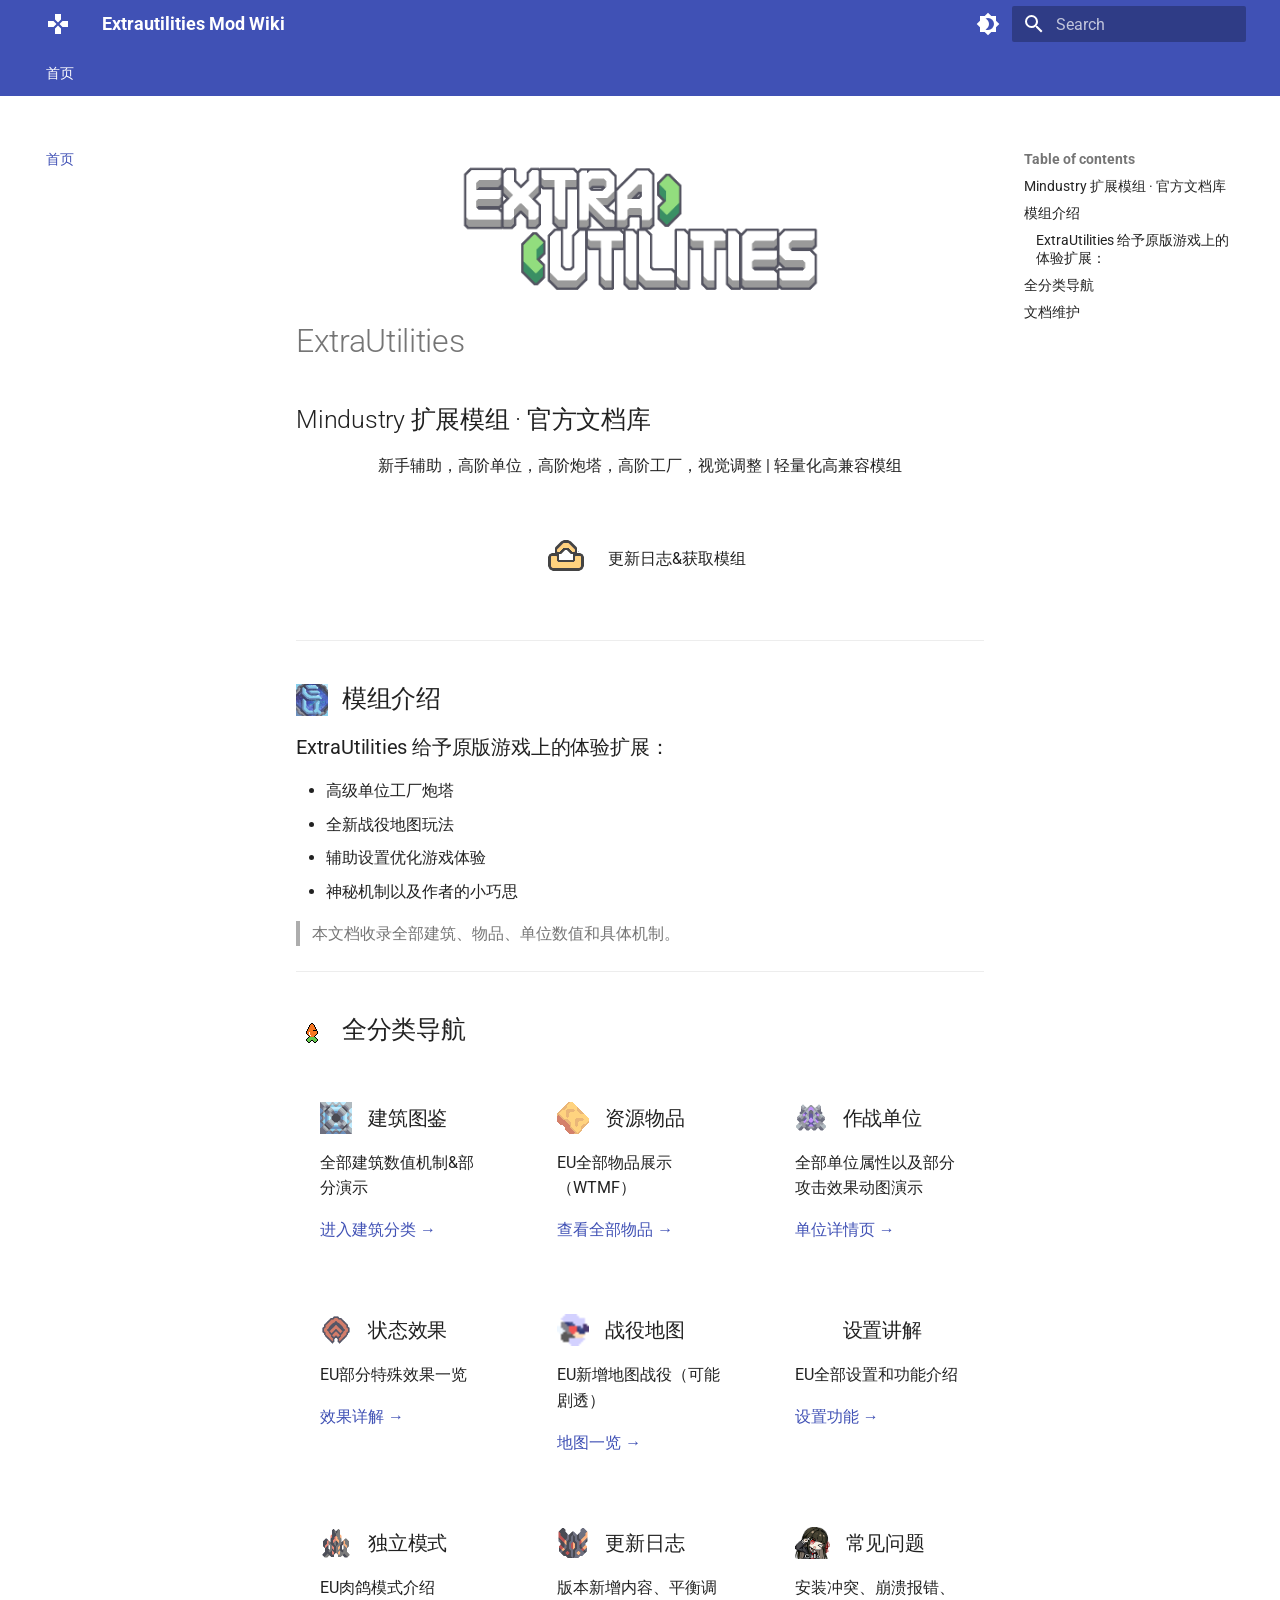
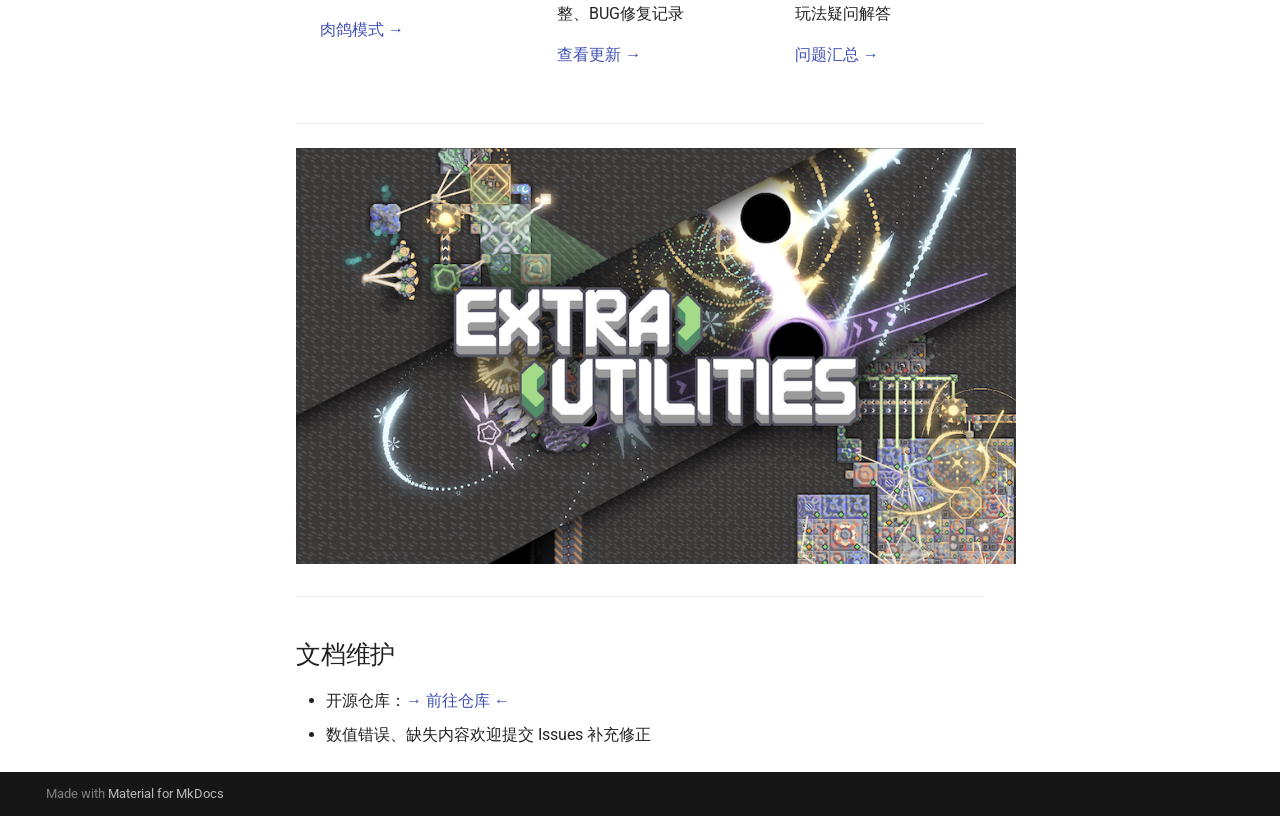
==== index.html @ dd7ee8f1 "Deployed 6d83378 with MkDocs version: 1.6.1" ====
<!doctype html>
<html lang="en" class="no-js">
  <head>
    
      <meta charset="utf-8">
      <meta name="viewport" content="width=device-width,initial-scale=1">
      
        <meta name="description" content="EU模组中文wiki文档">
      
      
        <meta name="author" content="guiY">
      
      
        <link rel="canonical" href="https://guiYMOU.github.io/ExtraUtilitiesWiki/">
      
      
      
      
        
      
      
      <link rel="icon" href="assets/images/favicon.png">
      <meta name="generator" content="mkdocs-1.6.1, mkdocs-material-9.7.7">
    
    
      
        <title>Extrautilities Mod Wiki</title>
      
    
    
      <link rel="stylesheet" href="assets/stylesheets/main.ec1eaa64.min.css">
      
        
        <link rel="stylesheet" href="assets/stylesheets/palette.ab4e12ef.min.css">
      
      


    
    
      
    
    
      
        
        
        <link rel="preconnect" href="https://fonts.gstatic.com" crossorigin>
        <link rel="stylesheet" href="https://fonts.googleapis.com/css?family=Roboto:300,300i,400,400i,700,700i%7CRoboto+Mono:400,400i,700,700i&display=fallback">
        <style>:root{--md-text-font:"Roboto";--md-code-font:"Roboto Mono"}</style>
      
    
    
      <link rel="stylesheet" href="css/fix-img-size.css">
    
    <script>__md_scope=new URL(".",location),__md_hash=e=>[...e].reduce(((e,_)=>(e<<5)-e+_.charCodeAt(0)),0),__md_get=(e,_=localStorage,t=__md_scope)=>JSON.parse(_.getItem(t.pathname+"."+e)),__md_set=(e,_,t=localStorage,a=__md_scope)=>{try{t.setItem(a.pathname+"."+e,JSON.stringify(_))}catch(e){}}</script>
    
      

    
    
  </head>
  
  
    
    
      
    
    
    
    
    <body dir="ltr" data-md-color-scheme="default" data-md-color-primary="indigo" data-md-color-accent="indigo">
  
    
    <input class="md-toggle" data-md-toggle="drawer" type="checkbox" id="__drawer" autocomplete="off">
    <input class="md-toggle" data-md-toggle="search" type="checkbox" id="__search" autocomplete="off">
    <label class="md-overlay" for="__drawer"></label>
    <div data-md-component="skip">
      
        
        <a href="#extrautilities" class="md-skip">
          Skip to content
        </a>
      
    </div>
    <div data-md-component="announce">
      
    </div>
    
    
      

<header class="md-header" data-md-component="header">
  <nav class="md-header__inner md-grid" aria-label="Header">
    <a href="." title="Extrautilities Mod Wiki" class="md-header__button md-logo" aria-label="Extrautilities Mod Wiki" data-md-component="logo">
      
  
  <svg xmlns="http://www.w3.org/2000/svg" viewBox="0 0 24 24"><path d="m16.5 9-3 3 3 3H22V9M9 16.5V22h6v-5.5l-3-3M7.5 9H2v6h5.5l3-3M15 7.5V2H9v5.5l3 3z"/></svg>

    </a>
    <label class="md-header__button md-icon" for="__drawer">
      
      <svg xmlns="http://www.w3.org/2000/svg" viewBox="0 0 24 24"><path d="M3 6h18v2H3zm0 5h18v2H3zm0 5h18v2H3z"/></svg>
    </label>
    <div class="md-header__title" data-md-component="header-title">
      <div class="md-header__ellipsis">
        <div class="md-header__topic">
          <span class="md-ellipsis">
            Extrautilities Mod Wiki
          </span>
        </div>
        <div class="md-header__topic" data-md-component="header-topic">
          <span class="md-ellipsis">
            
              首页
            
          </span>
        </div>
      </div>
    </div>
    
      
        <form class="md-header__option" data-md-component="palette">
  
    
    
    
    <input class="md-option" data-md-color-media="" data-md-color-scheme="default" data-md-color-primary="indigo" data-md-color-accent="indigo"  aria-label="切换深色模式"  type="radio" name="__palette" id="__palette_0">
    
      <label class="md-header__button md-icon" title="切换深色模式" for="__palette_1" hidden>
        <svg xmlns="http://www.w3.org/2000/svg" viewBox="0 0 24 24"><path d="M12 18c-.89 0-1.74-.2-2.5-.55C11.56 16.5 13 14.42 13 12s-1.44-4.5-3.5-5.45C10.26 6.2 11.11 6 12 6a6 6 0 0 1 6 6 6 6 0 0 1-6 6m8-9.31V4h-4.69L12 .69 8.69 4H4v4.69L.69 12 4 15.31V20h4.69L12 23.31 15.31 20H20v-4.69L23.31 12z"/></svg>
      </label>
    
  
    
    
    
    <input class="md-option" data-md-color-media="" data-md-color-scheme="slate" data-md-color-primary="indigo" data-md-color-accent="indigo"  aria-label="切换浅色模式"  type="radio" name="__palette" id="__palette_1">
    
      <label class="md-header__button md-icon" title="切换浅色模式" for="__palette_0" hidden>
        <svg xmlns="http://www.w3.org/2000/svg" viewBox="0 0 24 24"><path d="M12 8a4 4 0 0 0-4 4 4 4 0 0 0 4 4 4 4 0 0 0 4-4 4 4 0 0 0-4-4m0 10a6 6 0 0 1-6-6 6 6 0 0 1 6-6 6 6 0 0 1 6 6 6 6 0 0 1-6 6m8-9.31V4h-4.69L12 .69 8.69 4H4v4.69L.69 12 4 15.31V20h4.69L12 23.31 15.31 20H20v-4.69L23.31 12z"/></svg>
      </label>
    
  
</form>
      
    
    
      <script>var palette=__md_get("__palette");if(palette&&palette.color){if("(prefers-color-scheme)"===palette.color.media){var media=matchMedia("(prefers-color-scheme: light)"),input=document.querySelector(media.matches?"[data-md-color-media='(prefers-color-scheme: light)']":"[data-md-color-media='(prefers-color-scheme: dark)']");palette.color.media=input.getAttribute("data-md-color-media"),palette.color.scheme=input.getAttribute("data-md-color-scheme"),palette.color.primary=input.getAttribute("data-md-color-primary"),palette.color.accent=input.getAttribute("data-md-color-accent")}for(var[key,value]of Object.entries(palette.color))document.body.setAttribute("data-md-color-"+key,value)}</script>
    
    
    
      
      
        <label class="md-header__button md-icon" for="__search">
          
          <svg xmlns="http://www.w3.org/2000/svg" viewBox="0 0 24 24"><path d="M9.5 3A6.5 6.5 0 0 1 16 9.5c0 1.61-.59 3.09-1.56 4.23l.27.27h.79l5 5-1.5 1.5-5-5v-.79l-.27-.27A6.52 6.52 0 0 1 9.5 16 6.5 6.5 0 0 1 3 9.5 6.5 6.5 0 0 1 9.5 3m0 2C7 5 5 7 5 9.5S7 14 9.5 14 14 12 14 9.5 12 5 9.5 5"/></svg>
        </label>
        <div class="md-search" data-md-component="search" role="dialog">
  <label class="md-search__overlay" for="__search"></label>
  <div class="md-search__inner" role="search">
    <form class="md-search__form" name="search">
      <input type="text" class="md-search__input" name="query" aria-label="Search" placeholder="Search" autocapitalize="off" autocorrect="off" autocomplete="off" spellcheck="false" data-md-component="search-query" required>
      <label class="md-search__icon md-icon" for="__search">
        
        <svg xmlns="http://www.w3.org/2000/svg" viewBox="0 0 24 24"><path d="M9.5 3A6.5 6.5 0 0 1 16 9.5c0 1.61-.59 3.09-1.56 4.23l.27.27h.79l5 5-1.5 1.5-5-5v-.79l-.27-.27A6.52 6.52 0 0 1 9.5 16 6.5 6.5 0 0 1 3 9.5 6.5 6.5 0 0 1 9.5 3m0 2C7 5 5 7 5 9.5S7 14 9.5 14 14 12 14 9.5 12 5 9.5 5"/></svg>
        
        <svg xmlns="http://www.w3.org/2000/svg" viewBox="0 0 24 24"><path d="M20 11v2H8l5.5 5.5-1.42 1.42L4.16 12l7.92-7.92L13.5 5.5 8 11z"/></svg>
      </label>
      <nav class="md-search__options" aria-label="Search">
        
        <button type="reset" class="md-search__icon md-icon" title="Clear" aria-label="Clear" tabindex="-1">
          
          <svg xmlns="http://www.w3.org/2000/svg" viewBox="0 0 24 24"><path d="M19 6.41 17.59 5 12 10.59 6.41 5 5 6.41 10.59 12 5 17.59 6.41 19 12 13.41 17.59 19 19 17.59 13.41 12z"/></svg>
        </button>
      </nav>
      
        <div class="md-search__suggest" data-md-component="search-suggest"></div>
      
    </form>
    <div class="md-search__output">
      <div class="md-search__scrollwrap" tabindex="0" data-md-scrollfix>
        <div class="md-search-result" data-md-component="search-result">
          <div class="md-search-result__meta">
            Initializing search
          </div>
          <ol class="md-search-result__list" role="presentation"></ol>
        </div>
      </div>
    </div>
  </div>
</div>
      
    
    
  </nav>
  
</header>
    
    <div class="md-container" data-md-component="container">
      
      
        
          
            
<nav class="md-tabs" aria-label="Tabs" data-md-component="tabs">
  <div class="md-grid">
    <ul class="md-tabs__list">
      
        
  
  
  
    
  
  
    <li class="md-tabs__item md-tabs__item--active">
      <a href="." class="md-tabs__link">
        
  
  
    
  
  首页

      </a>
    </li>
  

      
    </ul>
  </div>
</nav>
          
        
      
      <main class="md-main" data-md-component="main">
        <div class="md-main__inner md-grid">
          
            
              
              <div class="md-sidebar md-sidebar--primary" data-md-component="sidebar" data-md-type="navigation" >
                <div class="md-sidebar__scrollwrap">
                  <div class="md-sidebar__inner">
                    


  


<nav class="md-nav md-nav--primary md-nav--lifted" aria-label="Navigation" data-md-level="0">
  <label class="md-nav__title" for="__drawer">
    <a href="." title="Extrautilities Mod Wiki" class="md-nav__button md-logo" aria-label="Extrautilities Mod Wiki" data-md-component="logo">
      
  
  <svg xmlns="http://www.w3.org/2000/svg" viewBox="0 0 24 24"><path d="m16.5 9-3 3 3 3H22V9M9 16.5V22h6v-5.5l-3-3M7.5 9H2v6h5.5l3-3M15 7.5V2H9v5.5l3 3z"/></svg>

    </a>
    Extrautilities Mod Wiki
  </label>
  
  <ul class="md-nav__list" data-md-scrollfix>
    
      
      
  
  
    
  
  
  
    <li class="md-nav__item md-nav__item--active">
      
      <input class="md-nav__toggle md-toggle" type="checkbox" id="__toc">
      
      
        
      
      
        <label class="md-nav__link md-nav__link--active" for="__toc">
          
  
  
  <span class="md-ellipsis">
    
  
    首页
  

    
  </span>
  
  

          <span class="md-nav__icon md-icon"></span>
        </label>
      
      <a href="." class="md-nav__link md-nav__link--active">
        
  
  
  <span class="md-ellipsis">
    
  
    首页
  

    
  </span>
  
  

      </a>
      
        

<nav class="md-nav md-nav--secondary" aria-label="Table of contents">
  
  
  
    
  
  
    <label class="md-nav__title" for="__toc">
      <span class="md-nav__icon md-icon"></span>
      Table of contents
    </label>
    <ul class="md-nav__list" data-md-component="toc" data-md-scrollfix>
      
        <li class="md-nav__item">
  <a href="#mindustry" class="md-nav__link">
    <span class="md-ellipsis">
      
        Mindustry 扩展模组 · 官方文档库
      
    </span>
  </a>
  
</li>
      
        <li class="md-nav__item">
  <a href="#_1" class="md-nav__link">
    <span class="md-ellipsis">
      
        模组介绍
      
    </span>
  </a>
  
    <nav class="md-nav" aria-label="模组介绍">
      <ul class="md-nav__list">
        
          <li class="md-nav__item">
  <a href="#extrautilities_1" class="md-nav__link">
    <span class="md-ellipsis">
      
        ExtraUtilities 给予原版游戏上的体验扩展：
      
    </span>
  </a>
  
</li>
        
      </ul>
    </nav>
  
</li>
      
        <li class="md-nav__item">
  <a href="#_2" class="md-nav__link">
    <span class="md-ellipsis">
      
        全分类导航
      
    </span>
  </a>
  
</li>
      
        <li class="md-nav__item">
  <a href="#_3" class="md-nav__link">
    <span class="md-ellipsis">
      
        文档维护
      
    </span>
  </a>
  
</li>
      
    </ul>
  
</nav>
      
    </li>
  

    
  </ul>
</nav>
                  </div>
                </div>
              </div>
            
            
              
              <div class="md-sidebar md-sidebar--secondary" data-md-component="sidebar" data-md-type="toc" >
                <div class="md-sidebar__scrollwrap">
                  <div class="md-sidebar__inner">
                    

<nav class="md-nav md-nav--secondary" aria-label="Table of contents">
  
  
  
    
  
  
    <label class="md-nav__title" for="__toc">
      <span class="md-nav__icon md-icon"></span>
      Table of contents
    </label>
    <ul class="md-nav__list" data-md-component="toc" data-md-scrollfix>
      
        <li class="md-nav__item">
  <a href="#mindustry" class="md-nav__link">
    <span class="md-ellipsis">
      
        Mindustry 扩展模组 · 官方文档库
      
    </span>
  </a>
  
</li>
      
        <li class="md-nav__item">
  <a href="#_1" class="md-nav__link">
    <span class="md-ellipsis">
      
        模组介绍
      
    </span>
  </a>
  
    <nav class="md-nav" aria-label="模组介绍">
      <ul class="md-nav__list">
        
          <li class="md-nav__item">
  <a href="#extrautilities_1" class="md-nav__link">
    <span class="md-ellipsis">
      
        ExtraUtilities 给予原版游戏上的体验扩展：
      
    </span>
  </a>
  
</li>
        
      </ul>
    </nav>
  
</li>
      
        <li class="md-nav__item">
  <a href="#_2" class="md-nav__link">
    <span class="md-ellipsis">
      
        全分类导航
      
    </span>
  </a>
  
</li>
      
        <li class="md-nav__item">
  <a href="#_3" class="md-nav__link">
    <span class="md-ellipsis">
      
        文档维护
      
    </span>
  </a>
  
</li>
      
    </ul>
  
</nav>
                  </div>
                </div>
              </div>
            
          
          
            <div class="md-content" data-md-component="content">
              
              <article class="md-content__inner md-typeset">
                
                  



<p align="center">
<img width="360" src="img/logo.png">
</p>

<h1 id="extrautilities">ExtraUtilities</h1>
<h2 id="mindustry">Mindustry 扩展模组 · 官方文档库</h2>
<p align="center">
新手辅助，高阶单位，高阶炮塔，高阶工厂，视觉调整 | 轻量化高兼容模组
</p>

<div align="center" style="margin:2rem 0; display:flex; gap:18px; justify-content:center;">
<a href="https://github.com/guiYMOU/mindustry-Extra-Utilities-mod/releases" style="color:var(--main-color); border:2px solid var(--main-color); padding:8px 20px; border-radius:5px; text-decoration:none; display:flex; align-items:center; gap:10px;">
<img src="img/unload.png" height="32"> 更新日志&获取模组
</a>
</div>

<hr />
<h2 id="_1"><img src="img/icon.png" style="height:32px; vertical-align:middle; margin-right:8px;"> 模组介绍</h2>
<h3 id="extrautilities_1">ExtraUtilities 给予原版游戏上的体验扩展：</h3>
<ul>
<li>高级单位工厂炮塔</li>
<li>全新战役地图玩法</li>
<li>辅助设置优化游戏体验</li>
<li>神秘机制以及作者的小巧思</li>
</ul>
<blockquote>
<p>本文档收录全部建筑、物品、单位数值和具体机制。</p>
</blockquote>
<hr />
<h2 id="_2"><img src="img/luobo.png" style="height:32px; vertical-align:middle; margin-right:8px;"> 全分类导航</h2>
<div style="display: grid; grid-template-columns: repeat(3,1fr); gap:24px; margin:30px 0;">

<div style="background:var(--bg-card); border:1px solid var(--main-color); border-radius:10px; padding:24px;">
<h3 style="margin:0 0 12px 0; display:flex; align-items:center; gap:8px;">
<img src="img/buildings/productions/crisp-steel-smelter.png" style="height:32px; vertical-align:middle; margin-right:8px;">建筑图鉴
</h3>
<p style="color:var(--text-sub); margin-bottom:16px;">全部建筑数值机制&部分演示</p>
<a href="./buildings/test.md">进入建筑分类 →</a>
</div>

<div style="background:var(--bg-card); border:1px solid var(--main-color); border-radius:10px; padding:24px;">
<h3 style="margin:0 0 12px 0; display:flex; align-items:center; gap:8px;">
<img src="img/items/lightnin-alloy.png" style="height:32px; vertical-align:middle; margin-right:8px;">资源物品
</h3>
<p style="color:var(--text-sub); margin-bottom:16px;">EU全部物品展示（WTMF）</p>
<a href="./item/">查看全部物品 →</a>
</div>

<div style="background:var(--bg-card); border:1px solid var(--main-color); border-radius:10px; padding:24px;">
<h3 style="margin:0 0 12px 0; display:flex; align-items:center; gap:8px;">
<img src="img/units/winglet.png" style="height:32px; vertical-align:middle; margin-right:8px;">作战单位
</h3>
<p style="color:var(--text-sub); margin-bottom:16px;">全部单位属性以及部分攻击效果动图演示</p>
<a href="./unit/">单位详情页 →</a>
</div>

<div style="background:var(--bg-card); border:1px solid var(--main-color); border-radius:10px; padding:24px;">
<h3 style="margin:0 0 12px 0; display:flex; align-items:center; gap:8px;">
<img src="img/status/speedUp.png" style="height:32px; vertical-align:middle; margin-right:8px;">状态效果
</h3>
<p style="color:var(--text-sub); margin-bottom:16px;">EU部分特殊效果一览</p>
<a href="./mechanism/">效果详解 →</a>
</div>

<div style="background:var(--bg-card); border:1px solid var(--main-color); border-radius:10px; padding:24px;">
<h3 style="margin:0 0 12px 0; display:flex; align-items:center; gap:8px;">
<img src="img/serpuloEX.png" style="height:32px; vertical-align:middle; margin-right:8px;">战役地图
</h3>
<p style="color:var(--text-sub); margin-bottom:16px;">EU新增地图战役（可能剧透）</p>
<a href="./mechanism/">地图一览 →</a>
</div>

<div style="background:var(--bg-card); border:1px solid var(--main-color); border-radius:10px; padding:24px;">
<h3 style="margin:0 0 12px 0; display:flex; align-items:center; gap:8px;">
<img src="img/EUSETTING.png" style="height:32px; vertical-align:middle; margin-right:8px;">设置讲解
</h3>
<p style="color:var(--text-sub); margin-bottom:16px;">EU全部设置和功能介绍</p>
<a href="./mechanism/">设置功能 →</a>
</div>

<div style="background:var(--bg-card); border:1px solid var(--main-color); border-radius:10px; padding:24px;">
<h3 style="margin:0 0 12px 0; display:flex; align-items:center; gap:8px;">
<img src="img/buildings/turrets/shotgun.png" style="height:32px; vertical-align:middle; margin-right:8px;">独立模式
</h3>
<p style="color:var(--text-sub); margin-bottom:16px;">EU肉鸽模式介绍</p>
<a href="./mechanism/">肉鸽模式 →</a>
</div>

<div style="background:var(--bg-card); border:1px solid var(--main-color); border-radius:10px; padding:24px;">
<h3 style="margin:0 0 12px 0; display:flex; align-items:center; gap:8px;">
<img src="img/buildings/turrets/guiY-preview.png" style="height:32px; vertical-align:middle; margin-right:8px;">更新日志
</h3>
<p style="color:var(--text-sub); margin-bottom:16px;">版本新增内容、平衡调整、BUG修复记录</p>
<a href="./changelog.md">查看更新 →</a>
</div>

<div style="background:var(--bg-card); border:1px solid var(--main-color); border-radius:10px; padding:24px;">
<h3 style="margin:0 0 12px 0; display:flex; align-items:center; gap:8px;">
<img src="img/buildings/effects/minichisa.png" style="height:32px; vertical-align:middle; margin-right:8px;">常见问题
</h3>
<p style="color:var(--text-sub); margin-bottom:16px;">安装冲突、崩溃报错、玩法疑问解答</p>
<a href="./faq.md">问题汇总 →</a>
</div>

</div>

<hr />
<p align="center">
<img width="720" src="img/preview.png">
</p>

<hr />
<h2 id="_3">文档维护</h2>
<ul>
<li>开源仓库：<a href="https://github.com/guiYMOU/ExtraUtilitiesWiki">→ 前往仓库 ←</a></li>
<li>数值错误、缺失内容欢迎提交 Issues 补充修正</li>
</ul>












                
              </article>
            </div>
          
          
<script>var target=document.getElementById(location.hash.slice(1));target&&target.name&&(target.checked=target.name.startsWith("__tabbed_"))</script>
        </div>
        
          <button type="button" class="md-top md-icon" data-md-component="top" hidden>
  
  <svg xmlns="http://www.w3.org/2000/svg" viewBox="0 0 24 24"><path d="M13 20h-2V8l-5.5 5.5-1.42-1.42L12 4.16l7.92 7.92-1.42 1.42L13 8z"/></svg>
  Back to top
</button>
        
      </main>
      
        <footer class="md-footer">
  
  <div class="md-footer-meta md-typeset">
    <div class="md-footer-meta__inner md-grid">
      <div class="md-copyright">
  
  
    Made with
    <a href="https://squidfunk.github.io/mkdocs-material/" target="_blank" rel="noopener">
      Material for MkDocs
    </a>
  
</div>
      
    </div>
  </div>
</footer>
      
    </div>
    <div class="md-dialog" data-md-component="dialog">
      <div class="md-dialog__inner md-typeset"></div>
    </div>
    
    
    
      
      
      <script id="__config" type="application/json">{"annotate": null, "base": ".", "features": ["navigation.tabs", "navigation.sections", "navigation.top", "search.suggest", "search.highlight", "palette.toggle"], "search": "assets/javascripts/workers/search.2c215733.min.js", "tags": null, "translations": {"clipboard.copied": "Copied to clipboard", "clipboard.copy": "Copy to clipboard", "search.result.more.one": "1 more on this page", "search.result.more.other": "# more on this page", "search.result.none": "No matching documents", "search.result.one": "1 matching document", "search.result.other": "# matching documents", "search.result.placeholder": "Type to start searching", "search.result.term.missing": "Missing", "select.version": "Select version"}, "version": null}</script>
    
    
      <script src="assets/javascripts/bundle.d7400e89.min.js"></script>
      
    
  </body>
</html>
---- assets/stylesheets/main.ec1eaa64.min.css ----
@charset "UTF-8";html{-webkit-text-size-adjust:none;-moz-text-size-adjust:none;text-size-adjust:none;box-sizing:border-box}*,:after,:before{box-sizing:inherit}@media (prefers-reduced-motion){*,:after,:before{transition:none!important}}body{margin:0}a,button,input,label{-webkit-tap-highlight-color:transparent}a{color:inherit;text-decoration:none}hr{border:0;box-sizing:initial;display:block;height:.05rem;overflow:visible;padding:0}small{font-size:80%}sub,sup{line-height:1em}img{border-style:none}table{border-collapse:initial;border-spacing:0}td,th{font-weight:400;vertical-align:top}button{background:#0000;border:0;font-family:inherit;font-size:inherit;margin:0;padding:0}input{border:0;outline:none}:root{--md-primary-fg-color:#4051b5;--md-primary-fg-color--light:#5d6cc0;--md-primary-fg-color--dark:#303fa1;--md-primary-bg-color:#fff;--md-primary-bg-color--light:#ffffffb3;--md-accent-fg-color:#526cfe;--md-accent-fg-color--transparent:#526cfe1a;--md-accent-bg-color:#fff;--md-accent-bg-color--light:#ffffffb3}[data-md-color-scheme=default]{color-scheme:light}[data-md-color-scheme=default] img[src$="#gh-dark-mode-only"],[data-md-color-scheme=default] img[src$="#only-dark"]{display:none}:root,[data-md-color-scheme=default]{--md-hue:225deg;--md-default-fg-color:#000000de;--md-default-fg-color--light:#0000008a;--md-default-fg-color--lighter:#00000052;--md-default-fg-color--lightest:#00000012;--md-default-bg-color:#fff;--md-default-bg-color--light:#ffffffb3;--md-default-bg-color--lighter:#ffffff4d;--md-default-bg-color--lightest:#ffffff1f;--md-code-fg-color:#36464e;--md-code-bg-color:#f5f5f5;--md-code-bg-color--light:#f5f5f5b3;--md-code-bg-color--lighter:#f5f5f54d;--md-code-hl-color:#4287ff;--md-code-hl-color--light:#4287ff1a;--md-code-hl-number-color:#d52a2a;--md-code-hl-special-color:#db1457;--md-code-hl-function-color:#a846b9;--md-code-hl-constant-color:#6e59d9;--md-code-hl-keyword-color:#3f6ec6;--md-code-hl-string-color:#1c7d4d;--md-code-hl-name-color:var(--md-code-fg-color);--md-code-hl-operator-color:var(--md-default-fg-color--light);--md-code-hl-punctuation-color:var(--md-default-fg-color--light);--md-code-hl-comment-color:var(--md-default-fg-color--light);--md-code-hl-generic-color:var(--md-default-fg-color--light);--md-code-hl-variable-color:var(--md-default-fg-color--light);--md-typeset-color:var(--md-default-fg-color);--md-typeset-a-color:var(--md-primary-fg-color);--md-typeset-del-color:#f5503d26;--md-typeset-ins-color:#0bd57026;--md-typeset-kbd-color:#fafafa;--md-typeset-kbd-accent-color:#fff;--md-typeset-kbd-border-color:#b8b8b8;--md-typeset-mark-color:#ffff0080;--md-typeset-table-color:#0000001f;--md-typeset-table-color--light:rgba(0,0,0,.035);--md-admonition-fg-color:var(--md-default-fg-color);--md-admonition-bg-color:var(--md-default-bg-color);--md-warning-fg-color:#000000de;--md-warning-bg-color:#ff9;--md-footer-fg-color:#fff;--md-footer-fg-color--light:#ffffffb3;--md-footer-fg-color--lighter:#ffffff73;--md-footer-bg-color:#000000de;--md-footer-bg-color--dark:#00000052;--md-shadow-z1:0 0.2rem 0.5rem #0000000d,0 0 0.05rem #0000001a;--md-shadow-z2:0 0.2rem 0.5rem #0000001a,0 0 0.05rem #00000040;--md-shadow-z3:0 0.2rem 0.5rem #0003,0 0 0.05rem #00000059}.md-icon svg{fill:currentcolor;display:block;height:1.2rem;width:1.2rem}body{-webkit-font-smoothing:antialiased;-moz-osx-font-smoothing:grayscale;--md-text-font-family:var(--md-text-font,_),-apple-system,BlinkMacSystemFont,Helvetica,Arial,sans-serif;--md-code-font-family:var(--md-code-font,_),SFMono-Regular,Consolas,Menlo,monospace}aside,body,input{font-feature-settings:"kern","liga";color:var(--md-typeset-color);font-family:var(--md-text-font-family)}code,kbd,pre{font-feature-settings:"kern";font-family:var(--md-code-font-family)}:root{--md-typeset-table-sort-icon:url('data:image/svg+xml;charset=utf-8,<svg xmlns="http://www.w3.org/2000/svg" viewBox="0 0 24 24"><path d="m18 21-4-4h3V7h-3l4-4 4 4h-3v10h3M2 19v-2h10v2M2 13v-2h7v2M2 7V5h4v2z"/></svg>');--md-typeset-table-sort-icon--asc:url('data:image/svg+xml;charset=utf-8,<svg xmlns="http://www.w3.org/2000/svg" viewBox="0 0 24 24"><path d="M19 17h3l-4 4-4-4h3V3h2M2 17h10v2H2M6 5v2H2V5m0 6h7v2H2z"/></svg>');--md-typeset-table-sort-icon--desc:url('data:image/svg+xml;charset=utf-8,<svg xmlns="http://www.w3.org/2000/svg" viewBox="0 0 24 24"><path d="M19 7h3l-4-4-4 4h3v14h2M2 17h10v2H2M6 5v2H2V5m0 6h7v2H2z"/></svg>')}.md-typeset{-webkit-print-color-adjust:exact;color-adjust:exact;font-size:.8rem;line-height:1.6;overflow-wrap:break-word}@media print{.md-typeset{font-size:.68rem}}.md-typeset blockquote,.md-typeset dl,.md-typeset figure,.md-typeset ol,.md-typeset pre,.md-typeset ul{margin-bottom:1em;margin-top:1em}.md-typeset h1{color:var(--md-default-fg-color--light);font-size:2em;line-height:1.3;margin:0 0 1.25em}.md-typeset h1,.md-typeset h2{font-weight:300;letter-spacing:-.01em}.md-typeset h2{font-size:1.5625em;line-height:1.4;margin:1.6em 0 .64em}.md-typeset h3{font-size:1.25em;font-weight:400;letter-spacing:-.01em;line-height:1.5;margin:1.6em 0 .8em}.md-typeset h2+h3{margin-top:.8em}.md-typeset h4{font-weight:700;letter-spacing:-.01em;margin:1em 0}.md-typeset h5,.md-typeset h6{color:var(--md-default-fg-color--light);font-size:.8em;font-weight:700;letter-spacing:-.01em;margin:1.25em 0}.md-typeset h5{text-transform:uppercase}.md-typeset h5 code{text-transform:none}.md-typeset hr{border-bottom:.05rem solid var(--md-default-fg-color--lightest);display:flow-root;margin:1.5em 0}.md-typeset a{color:var(--md-typeset-a-color);word-break:break-word}.md-typeset a,.md-typeset a:before{transition:color 125ms}.md-typeset a:focus,.md-typeset a:hover{color:var(--md-accent-fg-color)}.md-typeset a:focus code,.md-typeset a:hover code{background-color:var(--md-accent-fg-color--transparent);color:var(--md-accent-fg-color)}.md-typeset a code{color:var(--md-typeset-a-color)}.md-typeset a.focus-visible{outline-color:var(--md-accent-fg-color);outline-offset:.2rem}.md-typeset code,.md-typeset kbd,.md-typeset pre{color:var(--md-code-fg-color);direction:ltr;font-variant-ligatures:none;transition:background-color 125ms}@media print{.md-typeset code,.md-typeset kbd,.md-typeset pre{white-space:pre-wrap}}.md-typeset code{background-color:var(--md-code-bg-color);border-radius:.1rem;-webkit-box-decoration-break:clone;box-decoration-break:clone;font-size:.85em;padding:0 .2941176471em;transition:color 125ms,background-color 125ms;word-break:break-word}.md-typeset code:not(.focus-visible){-webkit-tap-highlight-color:transparent;outline:none}.md-typeset pre{display:flow-root;line-height:1.4;position:relative}.md-typeset pre>code{-webkit-box-decoration-break:slice;box-decoration-break:slice;box-shadow:none;display:block;margin:0;outline-color:var(--md-accent-fg-color);overflow:auto;padding:.7720588235em 1.1764705882em;scrollbar-color:var(--md-default-fg-color--lighter) #0000;scrollbar-width:thin;touch-action:auto;word-break:normal}.md-typeset pre>code:hover{scrollbar-color:var(--md-accent-fg-color) #0000}.md-typeset pre>code::-webkit-scrollbar{height:.2rem;width:.2rem}.md-typeset pre>code::-webkit-scrollbar-thumb{background-color:var(--md-default-fg-color--lighter)}.md-typeset pre>code::-webkit-scrollbar-thumb:hover{background-color:var(--md-accent-fg-color)}.md-typeset kbd{background-color:var(--md-typeset-kbd-color);border-radius:.1rem;box-shadow:0 .1rem 0 .05rem var(--md-typeset-kbd-border-color),0 .1rem 0 var(--md-typeset-kbd-border-color),0 -.1rem .2rem var(--md-typeset-kbd-accent-color) inset;color:var(--md-default-fg-color);display:inline-block;font-size:.75em;padding:0 .6666666667em;vertical-align:text-top;word-break:break-word}.md-typeset mark{background-color:var(--md-typeset-mark-color);-webkit-box-decoration-break:clone;box-decoration-break:clone;color:inherit;word-break:break-word}.md-typeset abbr{cursor:help;text-decoration:none}.md-typeset [data-preview],.md-typeset abbr{border-bottom:.05rem dotted var(--md-default-fg-color--light)}.md-typeset small{opacity:.75}[dir=ltr] .md-typeset sub,[dir=ltr] .md-typeset sup{margin-left:.078125em}[dir=rtl] .md-typeset sub,[dir=rtl] .md-typeset sup{margin-right:.078125em}[dir=ltr] .md-typeset blockquote{padding-left:.6rem}[dir=rtl] .md-typeset blockquote{padding-right:.6rem}[dir=ltr] .md-typeset blockquote{border-left:.2rem solid var(--md-default-fg-color--lighter)}[dir=rtl] .md-typeset blockquote{border-right:.2rem solid var(--md-default-fg-color--lighter)}.md-typeset blockquote{color:var(--md-default-fg-color--light);margin-left:0;margin-right:0}.md-typeset ul{list-style-type:disc}.md-typeset ul[type]{list-style-type:revert-layer}[dir=ltr] .md-typeset ol,[dir=ltr] .md-typeset ul{margin-left:.625em}[dir=rtl] .md-typeset ol,[dir=rtl] .md-typeset ul{margin-right:.625em}.md-typeset ol,.md-typeset ul{padding:0}.md-typeset ol:not([hidden]),.md-typeset ul:not([hidden]){display:flow-root}.md-typeset ol ol,.md-typeset ul ol{list-style-type:lower-alpha}.md-typeset ol ol ol,.md-typeset ul ol ol{list-style-type:lower-roman}.md-typeset ol ol ol ol,.md-typeset ul ol ol ol{list-style-type:upper-alpha}.md-typeset ol ol ol ol ol,.md-typeset ul ol ol ol ol{list-style-type:upper-roman}.md-typeset ol[type],.md-typeset ul[type]{list-style-type:revert-layer}[dir=ltr] .md-typeset ol li,[dir=ltr] .md-typeset ul li{margin-left:1.25em}[dir=rtl] .md-typeset ol li,[dir=rtl] .md-typeset ul li{margin-right:1.25em}.md-typeset ol li,.md-typeset ul li{margin-bottom:.5em}.md-typeset ol li blockquote,.md-typeset ol li p,.md-typeset ul li blockquote,.md-typeset ul li p{margin:.5em 0}.md-typeset ol li:last-child,.md-typeset ul li:last-child{margin-bottom:0}[dir=ltr] .md-typeset ol li ol,[dir=ltr] .md-typeset ol li ul,[dir=ltr] .md-typeset ul li ol,[dir=ltr] .md-typeset ul li ul{margin-left:.625em}[dir=rtl] .md-typeset ol li ol,[dir=rtl] .md-typeset ol li ul,[dir=rtl] .md-typeset ul li ol,[dir=rtl] .md-typeset ul li ul{margin-right:.625em}.md-typeset ol li ol,.md-typeset ol li ul,.md-typeset ul li ol,.md-typeset ul li ul{margin-bottom:.5em;margin-top:.5em}[dir=ltr] .md-typeset dd{margin-left:1.875em}[dir=rtl] .md-typeset dd{margin-right:1.875em}.md-typeset dd{margin-bottom:1.5em;margin-top:1em}.md-typeset img,.md-typeset svg,.md-typeset video{height:auto;max-width:100%}.md-typeset img[align=left]{margin:1em 1em 1em 0}.md-typeset img[align=right]{margin:1em 0 1em 1em}.md-typeset img[align]:only-child{margin-top:0}.md-typeset figure{display:flow-root;margin:1em auto;max-width:100%;text-align:center;width:fit-content}.md-typeset figure img{display:block;margin:0 auto}.md-typeset figcaption{font-style:italic;margin:1em auto;max-width:24rem}.md-typeset iframe{max-width:100%}.md-typeset table:not([class]){background-color:var(--md-default-bg-color);border:.05rem solid var(--md-typeset-table-color);border-radius:.1rem;display:inline-block;font-size:.64rem;max-width:100%;overflow:auto;touch-action:auto}@media print{.md-typeset table:not([class]){display:table}}.md-typeset table:not([class])+*{margin-top:1.5em}.md-typeset table:not([class]) td>:first-child,.md-typeset table:not([class]) th>:first-child{margin-top:0}.md-typeset table:not([class]) td>:last-child,.md-typeset table:not([class]) th>:last-child{margin-bottom:0}.md-typeset table:not([class]) td:not([align]),.md-typeset table:not([class]) th:not([align]){text-align:left}[dir=rtl] .md-typeset table:not([class]) td:not([align]),[dir=rtl] .md-typeset table:not([class]) th:not([align]){text-align:right}.md-typeset table:not([class]) th{font-weight:700;min-width:5rem;padding:.9375em 1.25em;vertical-align:top}.md-typeset table:not([class]) td{border-top:.05rem solid var(--md-typeset-table-color);padding:.9375em 1.25em;vertical-align:top}.md-typeset table:not([class]) tbody tr{transition:background-color 125ms}.md-typeset table:not([class]) tbody tr:hover{background-color:var(--md-typeset-table-color--light);box-shadow:0 .05rem 0 var(--md-default-bg-color) inset}.md-typeset table:not([class]) a{word-break:normal}.md-typeset table th[role=columnheader]{cursor:pointer}[dir=ltr] .md-typeset table th[role=columnheader]:after{margin-left:.5em}[dir=rtl] .md-typeset table th[role=columnheader]:after{margin-right:.5em}.md-typeset table th[role=columnheader]:after{content:"";display:inline-block;height:1.2em;-webkit-mask-image:var(--md-typeset-table-sort-icon);mask-image:var(--md-typeset-table-sort-icon);-webkit-mask-repeat:no-repeat;mask-repeat:no-repeat;-webkit-mask-size:contain;mask-size:contain;transition:background-color 125ms;vertical-align:text-bottom;width:1.2em}.md-typeset table th[role=columnheader]:hover:after{background-color:var(--md-default-fg-color--lighter)}.md-typeset table th[role=columnheader][aria-sort=ascending]:after{background-color:var(--md-default-fg-color--light);-webkit-mask-image:var(--md-typeset-table-sort-icon--asc);mask-image:var(--md-typeset-table-sort-icon--asc)}.md-typeset table th[role=columnheader][aria-sort=descending]:after{background-color:var(--md-default-fg-color--light);-webkit-mask-image:var(--md-typeset-table-sort-icon--desc);mask-image:var(--md-typeset-table-sort-icon--desc)}.md-typeset__scrollwrap{margin:1em -.8rem;overflow-x:auto;touch-action:auto}.md-typeset__table{display:inline-block;margin-bottom:.5em;padding:0 .8rem}@media print{.md-typeset__table{display:block}}html .md-typeset__table table{display:table;margin:0;overflow:hidden;width:100%}@media screen and (max-width:44.984375em){.md-content__inner>pre{margin:1em -.8rem}.md-content__inner>pre code{border-radius:0}}.md-typeset .md-author{border-radius:100%;display:block;flex-shrink:0;height:1.6rem;overflow:hidden;position:relative;transition:color 125ms,transform 125ms;width:1.6rem}.md-typeset .md-author img{display:block}.md-typeset .md-author--more{background:var(--md-default-fg-color--lightest);color:var(--md-default-fg-color--lighter);font-size:.6rem;font-weight:700;line-height:1.6rem;text-align:center}.md-typeset .md-author--long{height:2.4rem;width:2.4rem}.md-typeset a.md-author{transform:scale(1)}.md-typeset a.md-author img{border-radius:100%;filter:grayscale(100%) opacity(75%);transition:filter 125ms}.md-typeset a.md-author:focus,.md-typeset a.md-author:hover{transform:scale(1.1);z-index:1}.md-typeset a.md-author:focus img,.md-typeset a.md-author:hover img{filter:grayscale(0)}.md-banner{background-color:var(--md-footer-bg-color);color:var(--md-footer-fg-color);overflow:auto}@media print{.md-banner{display:none}}.md-banner--warning{background-color:var(--md-warning-bg-color);color:var(--md-warning-fg-color)}.md-banner__inner{font-size:.7rem;margin:.6rem auto;padding:0 .8rem}[dir=ltr] .md-banner__button{float:right}[dir=rtl] .md-banner__button{float:left}.md-banner__button{color:inherit;cursor:pointer;transition:opacity .25s}.no-js .md-banner__button{display:none}.md-banner__button:hover{opacity:.7}html{font-size:125%;height:100%;overflow-x:hidden}@media screen and (min-width:100em){html{font-size:137.5%}}@media screen and (min-width:125em){html{font-size:150%}}body{background-color:var(--md-default-bg-color);display:flex;flex-direction:column;font-size:.5rem;min-height:100%;position:relative;width:100%}@media print{body{display:block}}@media screen and (max-width:59.984375em){body[data-md-scrolllock]{position:fixed}}.md-grid{margin-left:auto;margin-right:auto;max-width:61rem}.md-container{display:flex;flex-direction:column;flex-grow:1}@media print{.md-container{display:block}}.md-main{flex-grow:1}.md-main__inner{display:flex;height:100%;margin-top:1.5rem}.md-ellipsis{overflow:hidden;text-overflow:ellipsis}.md-toggle{display:none}.md-option{height:0;opacity:0;position:absolute;width:0}.md-option:checked+label:not([hidden]){display:block}.md-option.focus-visible+label{outline-color:var(--md-accent-fg-color);outline-style:auto}.md-skip{background-color:var(--md-default-fg-color);border-radius:.1rem;color:var(--md-default-bg-color);font-size:.64rem;margin:.5rem;opacity:0;outline-color:var(--md-accent-fg-color);padding:.3rem .5rem;position:fixed;transform:translateY(.4rem);z-index:-1}.md-skip:focus{opacity:1;transform:translateY(0);transition:transform .25s cubic-bezier(.4,0,.2,1),opacity 175ms 75ms;z-index:10}@page{margin:25mm}:root{--md-clipboard-icon:url('data:image/svg+xml;charset=utf-8,<svg xmlns="http://www.w3.org/2000/svg" viewBox="0 0 24 24"><path d="M19 21H8V7h11m0-2H8a2 2 0 0 0-2 2v14a2 2 0 0 0 2 2h11a2 2 0 0 0 2-2V7a2 2 0 0 0-2-2m-3-4H4a2 2 0 0 0-2 2v14h2V3h12z"/></svg>')}.md-clipboard{border-radius:.1rem;color:var(--md-default-fg-color--lightest);cursor:pointer;height:1.5em;outline-color:var(--md-accent-fg-color);outline-offset:.1rem;transition:color .25s;width:1.5em;z-index:1}@media print{.md-clipboard{display:none}}.md-clipboard:not(.focus-visible){-webkit-tap-highlight-color:transparent;outline:none}:hover>.md-clipboard{color:var(--md-default-fg-color--light)}.md-clipboard:focus,.md-clipboard:hover{color:var(--md-accent-fg-color)}.md-clipboard:after{background-color:currentcolor;content:"";display:block;height:1.125em;margin:0 auto;-webkit-mask-image:var(--md-clipboard-icon);mask-image:var(--md-clipboard-icon);-webkit-mask-position:center;mask-position:center;-webkit-mask-repeat:no-repeat;mask-repeat:no-repeat;-webkit-mask-size:contain;mask-size:contain;width:1.125em}.md-clipboard--inline{cursor:pointer}.md-clipboard--inline code{transition:color .25s,background-color .25s}.md-clipboard--inline:focus code,.md-clipboard--inline:hover code{background-color:var(--md-accent-fg-color--transparent);color:var(--md-accent-fg-color)}:root{--md-code-select-icon:url('data:image/svg+xml;charset=utf-8,<svg xmlns="http://www.w3.org/2000/svg" viewBox="0 0 24 24"><path d="M19 19h-4v2h4c1.1 0 2-.9 2-2v-4h-2m0-12h-4v2h4v4h2V5c0-1.1-.9-2-2-2M5 5h4V3H5c-1.1 0-2 .9-2 2v4h2m0 6H3v4c0 1.1.9 2 2 2h4v-2H5zm2-4h2v2H7zm4 0h2v2h-2zm4 0h2v2h-2zM7 7h2v2H7zm4 0h2v2h-2zm4 0h2v2h-2zm-8 8h2v2H7zm4 0h2v2h-2zm4 0h2v2h-2z"/></svg>');--md-code-copy-icon:url('data:image/svg+xml;charset=utf-8,<svg xmlns="http://www.w3.org/2000/svg" viewBox="0 0 24 24"><path d="M19 21H8V7h11m0-2H8a2 2 0 0 0-2 2v14a2 2 0 0 0 2 2h11a2 2 0 0 0 2-2V7a2 2 0 0 0-2-2m-3-4H4a2 2 0 0 0-2 2v14h2V3h12z"/></svg>')}.md-typeset .md-code__content{display:grid}.md-code__nav{background-color:var(--md-code-bg-color--lighter);border-radius:.1rem;display:flex;gap:.2rem;padding:.2rem;position:absolute;right:.25em;top:.25em;transition:background-color .25s;z-index:1}:hover>.md-code__nav{background-color:var(--md-code-bg-color--light)}.md-code__button{color:var(--md-default-fg-color--lightest);cursor:pointer;display:block;height:1.5em;outline-color:var(--md-accent-fg-color);outline-offset:.1rem;transition:color .25s;width:1.5em}:hover>*>.md-code__button{color:var(--md-default-fg-color--light)}.md-code__button.focus-visible,.md-code__button:hover{color:var(--md-accent-fg-color)}.md-code__button--active{color:var(--md-default-fg-color)!important}.md-code__button:after{background-color:currentcolor;content:"";display:block;height:1.125em;margin:0 auto;-webkit-mask-position:center;mask-position:center;-webkit-mask-repeat:no-repeat;mask-repeat:no-repeat;-webkit-mask-size:contain;mask-size:contain;width:1.125em}.md-code__button[data-md-type=select]:after{-webkit-mask-image:var(--md-code-select-icon);mask-image:var(--md-code-select-icon)}.md-code__button[data-md-type=copy]:after{-webkit-mask-image:var(--md-code-copy-icon);mask-image:var(--md-code-copy-icon)}@keyframes consent{0%{opacity:0;transform:translateY(100%)}to{opacity:1;transform:translateY(0)}}@keyframes overlay{0%{opacity:0}to{opacity:1}}.md-consent__overlay{animation:overlay .25s both;-webkit-backdrop-filter:blur(.1rem);backdrop-filter:blur(.1rem);background-color:#0000008a;height:100%;opacity:1;position:fixed;top:0;width:100%;z-index:5}.md-consent__inner{animation:consent .5s cubic-bezier(.1,.7,.1,1) both;background-color:var(--md-default-bg-color);border:0;border-radius:.1rem;bottom:0;box-shadow:0 0 .2rem #0000001a,0 .2rem .4rem #0003;max-height:100%;overflow:auto;padding:0;position:fixed;width:100%;z-index:5}.md-consent__form{padding:.8rem}.md-consent__settings{display:none;margin:1em 0}input:checked+.md-consent__settings{display:block}.md-consent__controls{margin-bottom:.8rem}.md-typeset .md-consent__controls .md-button{display:inline}@media screen and (max-width:44.984375em){.md-typeset .md-consent__controls .md-button{display:block;margin-top:.4rem;text-align:center;width:100%}}.md-consent label{cursor:pointer}.md-content{flex-grow:1;min-width:0}.md-content__inner{margin:0 .8rem 1.2rem;padding-top:.6rem}@media screen and (min-width:76.25em){[dir=ltr] .md-sidebar--primary:not([hidden])~.md-content>.md-content__inner{margin-left:1.2rem}[dir=ltr] .md-sidebar--secondary:not([hidden])~.md-content>.md-content__inner,[dir=rtl] .md-sidebar--primary:not([hidden])~.md-content>.md-content__inner{margin-right:1.2rem}[dir=rtl] .md-sidebar--secondary:not([hidden])~.md-content>.md-content__inner{margin-left:1.2rem}}.md-content__inner:before{content:"";display:block;height:.4rem}.md-content__inner>:last-child{margin-bottom:0}[dir=ltr] .md-content__button{float:right}[dir=rtl] .md-content__button{float:left}[dir=ltr] .md-content__button{margin-left:.4rem}[dir=rtl] .md-content__button{margin-right:.4rem}.md-content__button{margin:.4rem 0;padding:0}@media print{.md-content__button{display:none}}.md-typeset .md-content__button{color:var(--md-default-fg-color--lighter)}.md-content__button svg{display:inline;vertical-align:top}[dir=rtl] .md-content__button svg{transform:scaleX(-1)}[dir=ltr] .md-dialog{right:.8rem}[dir=rtl] .md-dialog{left:.8rem}.md-dialog{background-color:var(--md-default-fg-color);border-radius:.1rem;bottom:.8rem;box-shadow:var(--md-shadow-z3);min-width:11.1rem;opacity:0;padding:.4rem .6rem;pointer-events:none;position:fixed;transform:translateY(100%);transition:transform 0ms .4s,opacity .4s;z-index:4}@media print{.md-dialog{display:none}}.md-dialog--active{opacity:1;pointer-events:auto;transform:translateY(0);transition:transform .4s cubic-bezier(.075,.85,.175,1),opacity .4s}.md-dialog__inner{color:var(--md-default-bg-color);font-size:.7rem}.md-feedback{margin:2em 0 1em;text-align:center}.md-feedback fieldset{border:none;margin:0;padding:0}.md-feedback__title{font-weight:700;margin:1em auto}.md-feedback__inner{position:relative}.md-feedback__list{display:flex;flex-wrap:wrap;place-content:baseline center;position:relative}.md-feedback__list:hover .md-icon:not(:disabled){color:var(--md-default-fg-color--lighter)}:disabled .md-feedback__list{min-height:1.8rem}.md-feedback__icon{color:var(--md-default-fg-color--light);cursor:pointer;flex-shrink:0;margin:0 .1rem;transition:color 125ms}.md-feedback__icon:not(:disabled).md-icon:hover{color:var(--md-accent-fg-color)}.md-feedback__icon:disabled{color:var(--md-default-fg-color--lightest);pointer-events:none}.md-feedback__note{opacity:0;position:relative;transform:translateY(.4rem);transition:transform .4s cubic-bezier(.1,.7,.1,1),opacity .15s}.md-feedback__note>*{margin:0 auto;max-width:16rem}:disabled .md-feedback__note{opacity:1;transform:translateY(0)}@media print{.md-feedback{display:none}}.md-footer{background-color:var(--md-footer-bg-color);color:var(--md-footer-fg-color)}@media print{.md-footer{display:none}}.md-footer__inner{justify-content:space-between;overflow:auto;padding:.2rem}.md-footer__inner:not([hidden]){display:flex}.md-footer__link{align-items:end;display:flex;flex-grow:0.01;margin-bottom:.4rem;margin-top:1rem;max-width:100%;outline-color:var(--md-accent-fg-color);overflow:hidden;transition:opacity .25s}.md-footer__link:focus,.md-footer__link:hover{opacity:.7}[dir=rtl] .md-footer__link svg{transform:scaleX(-1)}@media screen and (max-width:44.984375em){.md-footer__link--prev{flex-shrink:0}.md-footer__link--prev .md-footer__title{display:none}}[dir=ltr] .md-footer__link--next{margin-left:auto}[dir=rtl] .md-footer__link--next{margin-right:auto}.md-footer__link--next{text-align:right}[dir=rtl] .md-footer__link--next{text-align:left}.md-footer__title{flex-grow:1;font-size:.9rem;margin-bottom:.7rem;max-width:calc(100% - 2.4rem);padding:0 1rem;white-space:nowrap}.md-footer__button{margin:.2rem;padding:.4rem}.md-footer__direction{font-size:.64rem;opacity:.7}.md-footer-meta{background-color:var(--md-footer-bg-color--dark)}.md-footer-meta__inner{display:flex;flex-wrap:wrap;justify-content:space-between;padding:.2rem}html .md-footer-meta.md-typeset a{color:var(--md-footer-fg-color--light)}html .md-footer-meta.md-typeset a:focus,html .md-footer-meta.md-typeset a:hover{color:var(--md-footer-fg-color)}.md-copyright{color:var(--md-footer-fg-color--lighter);font-size:.64rem;margin:auto .6rem;padding:.4rem 0;width:100%}@media screen and (min-width:45em){.md-copyright{width:auto}}.md-copyright__highlight{color:var(--md-footer-fg-color--light)}.md-social{display:inline-flex;gap:.2rem;margin:0 .4rem;padding:.2rem 0 .6rem}@media screen and (min-width:45em){.md-social{padding:.6rem 0}}.md-social__link{display:inline-block;height:1.6rem;text-align:center;width:1.6rem}.md-social__link:before{line-height:1.9}.md-social__link svg{fill:currentcolor;max-height:.8rem;vertical-align:-25%}.md-typeset .md-button{border:.1rem solid;border-radius:.1rem;color:var(--md-primary-fg-color);cursor:pointer;display:inline-block;font-weight:700;padding:.625em 2em;transition:color 125ms,background-color 125ms,border-color 125ms}.md-typeset .md-button--primary{background-color:var(--md-primary-fg-color);border-color:var(--md-primary-fg-color);color:var(--md-primary-bg-color)}.md-typeset .md-button:focus,.md-typeset .md-button:hover{background-color:var(--md-accent-fg-color);border-color:var(--md-accent-fg-color);color:var(--md-accent-bg-color)}[dir=ltr] .md-typeset .md-input{border-top-left-radius:.1rem}[dir=ltr] .md-typeset .md-input,[dir=rtl] .md-typeset .md-input{border-top-right-radius:.1rem}[dir=rtl] .md-typeset .md-input{border-top-left-radius:.1rem}.md-typeset .md-input{border-bottom:.1rem solid var(--md-default-fg-color--lighter);box-shadow:var(--md-shadow-z1);font-size:.8rem;height:1.8rem;padding:0 .6rem;transition:border .25s,box-shadow .25s}.md-typeset .md-input:focus,.md-typeset .md-input:hover{border-bottom-color:var(--md-accent-fg-color);box-shadow:var(--md-shadow-z2)}.md-typeset .md-input--stretch{width:100%}.md-header{background-color:var(--md-primary-fg-color);box-shadow:0 0 .2rem #0000,0 .2rem .4rem #0000;color:var(--md-primary-bg-color);display:block;left:0;position:sticky;right:0;top:0;z-index:4}@media print{.md-header{display:none}}.md-header[hidden]{transform:translateY(-100%);transition:transform .25s cubic-bezier(.8,0,.6,1),box-shadow .25s}.md-header--shadow{box-shadow:0 0 .2rem #0000001a,0 .2rem .4rem #0003;transition:transform .25s cubic-bezier(.1,.7,.1,1),box-shadow .25s}.md-header__inner{align-items:center;display:flex;padding:0 .2rem}.md-header__button{color:currentcolor;cursor:pointer;margin:.2rem;outline-color:var(--md-accent-fg-color);padding:.4rem;position:relative;transition:opacity .25s;vertical-align:middle;z-index:1}.md-header__button:hover{opacity:.7}.md-header__button:not([hidden]){display:inline-block}.md-header__button:not(.focus-visible){-webkit-tap-highlight-color:transparent;outline:none}.md-header__button.md-logo{margin:.2rem;padding:.4rem}@media screen and (max-width:76.234375em){.md-header__button.md-logo{display:none}}.md-header__button.md-logo img,.md-header__button.md-logo svg{fill:currentcolor;display:block;height:1.2rem;width:auto}@media screen and (min-width:60em){.md-header__button[for=__search]{display:none}}.no-js .md-header__button[for=__search]{display:none}[dir=rtl] .md-header__button[for=__search] svg{transform:scaleX(-1)}@media screen and (min-width:76.25em){.md-header__button[for=__drawer]{display:none}}.md-header__topic{display:flex;max-width:100%;position:absolute;transition:transform .4s cubic-bezier(.1,.7,.1,1),opacity .15s;white-space:nowrap}.md-header__topic+.md-header__topic{opacity:0;pointer-events:none;transform:translateX(1.25rem);transition:transform .4s cubic-bezier(1,.7,.1,.1),opacity .15s;z-index:-1}[dir=rtl] .md-header__topic+.md-header__topic{transform:translateX(-1.25rem)}.md-header__topic:first-child{font-weight:700}[dir=ltr] .md-header__title{margin-left:1rem;margin-right:.4rem}[dir=rtl] .md-header__title{margin-left:.4rem;margin-right:1rem}.md-header__title{flex-grow:1;font-size:.9rem;height:2.4rem;line-height:2.4rem}.md-header__title--active .md-header__topic{opacity:0;pointer-events:none;transform:translateX(-1.25rem);transition:transform .4s cubic-bezier(1,.7,.1,.1),opacity .15s;z-index:-1}[dir=rtl] .md-header__title--active .md-header__topic{transform:translateX(1.25rem)}.md-header__title--active .md-header__topic+.md-header__topic{opacity:1;pointer-events:auto;transform:translateX(0);transition:transform .4s cubic-bezier(.1,.7,.1,1),opacity .15s;z-index:0}.md-header__title>.md-header__ellipsis{height:100%;position:relative;width:100%}.md-header__option{display:flex;flex-shrink:0;max-width:100%;transition:max-width 0ms .25s,opacity .25s .25s;white-space:nowrap}[data-md-toggle=search]:checked~.md-header .md-header__option{max-width:0;opacity:0;transition:max-width 0ms,opacity 0ms}.md-header__option>input{bottom:0}.md-header__source{display:none}@media screen and (min-width:60em){[dir=ltr] .md-header__source{margin-left:1rem}[dir=rtl] .md-header__source{margin-right:1rem}.md-header__source{display:block;max-width:11.7rem;width:11.7rem}}@media screen and (min-width:76.25em){[dir=ltr] .md-header__source{margin-left:1.4rem}[dir=rtl] .md-header__source{margin-right:1.4rem}}.md-meta{color:var(--md-default-fg-color--light);font-size:.7rem;line-height:1.3}.md-meta__list{display:inline-flex;flex-wrap:wrap;list-style:none;margin:0;padding:0}.md-meta__item:not(:last-child):after{content:"·";margin-left:.2rem;margin-right:.2rem}.md-meta__link{color:var(--md-typeset-a-color)}.md-meta__link:focus,.md-meta__link:hover{color:var(--md-accent-fg-color)}.md-draft{background-color:#ff1744;border-radius:.125em;color:#fff;display:inline-block;font-weight:700;padding-left:.5714285714em;padding-right:.5714285714em}:root{--md-nav-icon--prev:url('data:image/svg+xml;charset=utf-8,<svg xmlns="http://www.w3.org/2000/svg" viewBox="0 0 24 24"><path d="M20 11v2H8l5.5 5.5-1.42 1.42L4.16 12l7.92-7.92L13.5 5.5 8 11z"/></svg>');--md-nav-icon--next:url('data:image/svg+xml;charset=utf-8,<svg xmlns="http://www.w3.org/2000/svg" viewBox="0 0 24 24"><path d="M8.59 16.58 13.17 12 8.59 7.41 10 6l6 6-6 6z"/></svg>');--md-toc-icon:url('data:image/svg+xml;charset=utf-8,<svg xmlns="http://www.w3.org/2000/svg" viewBox="0 0 24 24"><path d="M3 9h14V7H3zm0 4h14v-2H3zm0 4h14v-2H3zm16 0h2v-2h-2zm0-10v2h2V7zm0 6h2v-2h-2z"/></svg>')}.md-nav{font-size:.7rem;line-height:1.3}.md-nav__title{color:var(--md-default-fg-color--light);display:block;font-weight:700;overflow:hidden;padding:0 .6rem;text-overflow:ellipsis}.md-nav__title .md-nav__button{display:none}.md-nav__title .md-nav__button img{height:100%;width:auto}.md-nav__title .md-nav__button.md-logo img,.md-nav__title .md-nav__button.md-logo svg{fill:currentcolor;display:block;height:2.4rem;max-width:100%;object-fit:contain;width:auto}.md-nav__list{list-style:none;margin:0;padding:0}.md-nav__link{align-items:flex-start;display:flex;gap:.4rem;margin-top:.625em;scroll-snap-align:start;transition:color 125ms}.md-nav__link--passed,.md-nav__link--passed code{color:var(--md-default-fg-color--light)}.md-nav__item .md-nav__link--active,.md-nav__item .md-nav__link--active code{color:var(--md-typeset-a-color)}.md-nav__link .md-ellipsis{position:relative}.md-nav__link .md-ellipsis code{word-break:normal}[dir=ltr] .md-nav__link .md-icon:last-child{margin-left:auto}[dir=rtl] .md-nav__link .md-icon:last-child{margin-right:auto}.md-nav__link .md-typeset{font-size:.7rem;line-height:1.3}.md-nav__link svg{fill:currentcolor;flex-shrink:0;height:1.3em;position:relative}.md-nav__link[for]:focus,.md-nav__link[for]:hover,.md-nav__link[href]:focus,.md-nav__link[href]:hover{color:var(--md-accent-fg-color);cursor:pointer}.md-nav__link[for]:focus code,.md-nav__link[for]:hover code,.md-nav__link[href]:focus code,.md-nav__link[href]:hover code{background-color:var(--md-accent-fg-color--transparent);color:var(--md-accent-fg-color)}.md-nav__link.focus-visible{outline-color:var(--md-accent-fg-color);outline-offset:.2rem}.md-nav--primary .md-nav__link[for=__toc]{display:none}.md-nav--primary .md-nav__link[for=__toc] .md-icon:after{background-color:currentcolor;display:block;height:100%;-webkit-mask-image:var(--md-toc-icon);mask-image:var(--md-toc-icon);width:100%}.md-nav--primary .md-nav__link[for=__toc]~.md-nav{display:none}.md-nav__container>.md-nav__link{margin-top:0}.md-nav__container>.md-nav__link:first-child{flex-grow:1;min-width:0}.md-nav__icon{flex-shrink:0}.md-nav__source{display:none}@media screen and (max-width:76.234375em){.md-nav--primary,.md-nav--primary .md-nav{background-color:var(--md-default-bg-color);display:flex;flex-direction:column;height:100%;left:0;position:absolute;right:0;top:0;z-index:1}.md-nav--primary .md-nav__item,.md-nav--primary .md-nav__title{font-size:.8rem;line-height:1.5}.md-nav--primary .md-nav__title{background-color:var(--md-default-fg-color--lightest);color:var(--md-default-fg-color--light);cursor:pointer;height:5.6rem;line-height:2.4rem;padding:3rem .8rem .2rem;position:relative;white-space:nowrap}[dir=ltr] .md-nav--primary .md-nav__title .md-nav__icon{left:.4rem}[dir=rtl] .md-nav--primary .md-nav__title .md-nav__icon{right:.4rem}.md-nav--primary .md-nav__title .md-nav__icon{display:block;height:1.2rem;margin:.2rem;position:absolute;top:.4rem;width:1.2rem}.md-nav--primary .md-nav__title .md-nav__icon:after{background-color:currentcolor;content:"";display:block;height:100%;-webkit-mask-image:var(--md-nav-icon--prev);mask-image:var(--md-nav-icon--prev);-webkit-mask-position:center;mask-position:center;-webkit-mask-repeat:no-repeat;mask-repeat:no-repeat;-webkit-mask-size:contain;mask-size:contain;width:100%}.md-nav--primary .md-nav__title~.md-nav__list{background-color:var(--md-default-bg-color);box-shadow:0 .05rem 0 var(--md-default-fg-color--lightest) inset;overflow-y:auto;scroll-snap-type:y mandatory;touch-action:pan-y}.md-nav--primary .md-nav__title~.md-nav__list>:first-child{border-top:0}.md-nav--primary .md-nav__title[for=__drawer]{background-color:var(--md-primary-fg-color);color:var(--md-primary-bg-color);font-weight:700}.md-nav--primary .md-nav__title .md-logo{display:block;left:.2rem;margin:.2rem;padding:.4rem;position:absolute;right:.2rem;top:.2rem}.md-nav--primary .md-nav__list{flex:1}.md-nav--primary .md-nav__item{border-top:.05rem solid var(--md-default-fg-color--lightest)}.md-nav--primary .md-nav__item--active>.md-nav__link{color:var(--md-typeset-a-color)}.md-nav--primary .md-nav__item--active>.md-nav__link:focus,.md-nav--primary .md-nav__item--active>.md-nav__link:hover{color:var(--md-accent-fg-color)}.md-nav--primary .md-nav__link{margin-top:0;padding:.6rem .8rem}.md-nav--primary .md-nav__link svg{margin-top:.1em}.md-nav--primary .md-nav__link>.md-nav__link{padding:0}[dir=ltr] .md-nav--primary .md-nav__link .md-nav__icon{margin-right:-.2rem}[dir=rtl] .md-nav--primary .md-nav__link .md-nav__icon{margin-left:-.2rem}.md-nav--primary .md-nav__link .md-nav__icon{font-size:1.2rem;height:1.2rem;width:1.2rem}.md-nav--primary .md-nav__link .md-nav__icon:after{background-color:currentcolor;content:"";display:block;height:100%;-webkit-mask-image:var(--md-nav-icon--next);mask-image:var(--md-nav-icon--next);-webkit-mask-position:center;mask-position:center;-webkit-mask-repeat:no-repeat;mask-repeat:no-repeat;-webkit-mask-size:contain;mask-size:contain;width:100%}[dir=rtl] .md-nav--primary .md-nav__icon:after{transform:scale(-1)}.md-nav--primary .md-nav--secondary .md-nav{background-color:initial;position:static}[dir=ltr] .md-nav--primary .md-nav--secondary .md-nav .md-nav__link{padding-left:1.4rem}[dir=rtl] .md-nav--primary .md-nav--secondary .md-nav .md-nav__link{padding-right:1.4rem}[dir=ltr] .md-nav--primary .md-nav--secondary .md-nav .md-nav .md-nav__link{padding-left:2rem}[dir=rtl] .md-nav--primary .md-nav--secondary .md-nav .md-nav .md-nav__link{padding-right:2rem}[dir=ltr] .md-nav--primary .md-nav--secondary .md-nav .md-nav .md-nav .md-nav__link{padding-left:2.6rem}[dir=rtl] .md-nav--primary .md-nav--secondary .md-nav .md-nav .md-nav .md-nav__link{padding-right:2.6rem}[dir=ltr] .md-nav--primary .md-nav--secondary .md-nav .md-nav .md-nav .md-nav .md-nav__link{padding-left:3.2rem}[dir=rtl] .md-nav--primary .md-nav--secondary .md-nav .md-nav .md-nav .md-nav .md-nav__link{padding-right:3.2rem}.md-nav--secondary{background-color:initial}.md-nav__toggle~.md-nav{display:flex;opacity:0;transform:translateX(100%);transition:transform .25s cubic-bezier(.8,0,.6,1),opacity 125ms 50ms}[dir=rtl] .md-nav__toggle~.md-nav{transform:translateX(-100%)}.md-nav__toggle:checked~.md-nav{opacity:1;transform:translateX(0);transition:transform .25s cubic-bezier(.4,0,.2,1),opacity 125ms 125ms}.md-nav__toggle:checked~.md-nav>.md-nav__list{backface-visibility:hidden}}@media screen and (max-width:59.984375em){.md-nav--primary .md-nav__link[for=__toc]{display:flex}.md-nav--primary .md-nav__link[for=__toc] .md-icon:after{content:""}.md-nav--primary .md-nav__link[for=__toc]+.md-nav__link{display:none}.md-nav--primary .md-nav__link[for=__toc]~.md-nav{display:flex}.md-nav__source{background-color:var(--md-primary-fg-color--dark);color:var(--md-primary-bg-color);display:block;padding:0 .2rem}}@media screen and (min-width:60em) and (max-width:76.234375em){.md-nav--integrated .md-nav__link[for=__toc]{display:flex}.md-nav--integrated .md-nav__link[for=__toc] .md-icon:after{content:""}.md-nav--integrated .md-nav__link[for=__toc]+.md-nav__link{display:none}.md-nav--integrated .md-nav__link[for=__toc]~.md-nav{display:flex}}@media screen and (min-width:60em){.md-nav{margin-bottom:-.4rem}.md-nav--secondary .md-nav__title{background:var(--md-default-bg-color);box-shadow:0 0 .4rem .4rem var(--md-default-bg-color);position:sticky;top:0;z-index:1}.md-nav--secondary .md-nav__title[for=__toc]{scroll-snap-align:start}.md-nav--secondary .md-nav__title .md-nav__icon{display:none}[dir=ltr] .md-nav--secondary .md-nav__list{padding-left:.6rem}[dir=rtl] .md-nav--secondary .md-nav__list{padding-right:.6rem}.md-nav--secondary .md-nav__list{padding-bottom:.4rem}[dir=ltr] .md-nav--secondary .md-nav__item>.md-nav__link{margin-right:.4rem}[dir=rtl] .md-nav--secondary .md-nav__item>.md-nav__link{margin-left:.4rem}}@media screen and (min-width:76.25em){.md-nav{margin-bottom:-.4rem;transition:max-height .25s cubic-bezier(.86,0,.07,1)}.md-nav--primary .md-nav__title{background:var(--md-default-bg-color);box-shadow:0 0 .4rem .4rem var(--md-default-bg-color);position:sticky;top:0;z-index:1}.md-nav--primary .md-nav__title[for=__drawer]{scroll-snap-align:start}.md-nav--primary .md-nav__title .md-nav__icon{display:none}[dir=ltr] .md-nav--primary .md-nav__list{padding-left:.6rem}[dir=rtl] .md-nav--primary .md-nav__list{padding-right:.6rem}.md-nav--primary .md-nav__list{padding-bottom:.4rem}[dir=ltr] .md-nav--primary .md-nav__item>.md-nav__link{margin-right:.4rem}[dir=rtl] .md-nav--primary .md-nav__item>.md-nav__link{margin-left:.4rem}.md-nav__toggle~.md-nav{display:grid;grid-template-rows:minmax(.4rem,0fr);opacity:0;transition:grid-template-rows .25s cubic-bezier(.86,0,.07,1),opacity .25s,visibility 0ms .25s;visibility:collapse}.md-nav__toggle~.md-nav>.md-nav__list{overflow:hidden}.md-nav__toggle.md-toggle--indeterminate~.md-nav,.md-nav__toggle:checked~.md-nav{grid-template-rows:minmax(.4rem,1fr);opacity:1;transition:grid-template-rows .25s cubic-bezier(.86,0,.07,1),opacity .15s .1s,visibility 0ms;visibility:visible}.md-nav__toggle.md-toggle--indeterminate~.md-nav{transition:none}.md-nav__item--nested>.md-nav>.md-nav__title{display:none}.md-nav__item--section{display:block;margin:1.25em 0}.md-nav__item--section:last-child{margin-bottom:0}.md-nav__item--section>.md-nav__link{font-weight:700}.md-nav__item--section>.md-nav__link[for]{color:var(--md-default-fg-color--light)}.md-nav__item--section>.md-nav__link:not(.md-nav__container){pointer-events:none}.md-nav__item--section>.md-nav__link .md-icon,.md-nav__item--section>.md-nav__link>[for]{display:none}[dir=ltr] .md-nav__item--section>.md-nav{margin-left:-.6rem}[dir=rtl] .md-nav__item--section>.md-nav{margin-right:-.6rem}.md-nav__item--section>.md-nav{display:block;opacity:1;visibility:visible}.md-nav__item--section>.md-nav>.md-nav__list>.md-nav__item{padding:0}.md-nav__icon{border-radius:100%;height:.9rem;transition:background-color .25s;width:.9rem}.md-nav__icon:hover{background-color:var(--md-accent-fg-color--transparent)}.md-nav__icon:after{background-color:currentcolor;border-radius:100%;content:"";display:inline-block;height:100%;-webkit-mask-image:var(--md-nav-icon--next);mask-image:var(--md-nav-icon--next);-webkit-mask-position:center;mask-position:center;-webkit-mask-repeat:no-repeat;mask-repeat:no-repeat;-webkit-mask-size:contain;mask-size:contain;transition:transform .25s;vertical-align:-.1rem;width:100%}[dir=rtl] .md-nav__icon:after{transform:rotate(180deg)}.md-nav__item--nested .md-nav__toggle:checked~.md-nav__link .md-nav__icon:after,.md-nav__item--nested .md-toggle--indeterminate~.md-nav__link .md-nav__icon:after{transform:rotate(90deg)}.md-nav--lifted>.md-nav__list>.md-nav__item,.md-nav--lifted>.md-nav__title{display:none}.md-nav--lifted>.md-nav__list>.md-nav__item--active{display:block}.md-nav--lifted>.md-nav__list>.md-nav__item--active>.md-nav__link{background:var(--md-default-bg-color);box-shadow:0 0 .4rem .4rem var(--md-default-bg-color);margin-top:0;position:sticky;top:0;z-index:1}.md-nav--lifted>.md-nav__list>.md-nav__item--active>.md-nav__link:not(.md-nav__container){pointer-events:none}.md-nav--lifted>.md-nav__list>.md-nav__item--active.md-nav__item--section{margin:0}[dir=ltr] .md-nav--lifted>.md-nav__list>.md-nav__item>.md-nav:not(.md-nav--secondary){margin-left:-.6rem}[dir=rtl] .md-nav--lifted>.md-nav__list>.md-nav__item>.md-nav:not(.md-nav--secondary){margin-right:-.6rem}.md-nav--lifted>.md-nav__list>.md-nav__item>[for]{color:var(--md-default-fg-color--light)}.md-nav--lifted .md-nav[data-md-level="1"]{grid-template-rows:minmax(.4rem,1fr);opacity:1;visibility:visible}[dir=ltr] .md-nav--integrated>.md-nav__list>.md-nav__item--active .md-nav--secondary{border-left:.05rem solid var(--md-primary-fg-color)}[dir=rtl] .md-nav--integrated>.md-nav__list>.md-nav__item--active .md-nav--secondary{border-right:.05rem solid var(--md-primary-fg-color)}.md-nav--integrated>.md-nav__list>.md-nav__item--active .md-nav--secondary{display:block;margin-bottom:1.25em;opacity:1;visibility:visible}.md-nav--integrated>.md-nav__list>.md-nav__item--active .md-nav--secondary>.md-nav__list{overflow:visible;padding-bottom:0}.md-nav--integrated>.md-nav__list>.md-nav__item--active .md-nav--secondary>.md-nav__title{display:none}}.md-pagination{font-size:.8rem;font-weight:700;gap:.4rem}.md-pagination,.md-pagination>*{align-items:center;display:flex;justify-content:center}.md-pagination>*{border-radius:.2rem;height:1.8rem;min-width:1.8rem;text-align:center}.md-pagination__current{background-color:var(--md-default-fg-color--lightest);color:var(--md-default-fg-color--light)}.md-pagination__link{transition:color 125ms,background-color 125ms}.md-pagination__link:focus,.md-pagination__link:hover{background-color:var(--md-accent-fg-color--transparent);color:var(--md-accent-fg-color)}.md-pagination__link:focus svg,.md-pagination__link:hover svg{color:var(--md-accent-fg-color)}.md-pagination__link.focus-visible{outline-color:var(--md-accent-fg-color);outline-offset:.2rem}.md-pagination__link svg{fill:currentcolor;color:var(--md-default-fg-color--lighter);display:block;max-height:100%;width:1.2rem}:root{--md-path-icon:url('data:image/svg+xml;charset=utf-8,<svg xmlns="http://www.w3.org/2000/svg" viewBox="0 0 24 24"><path d="M8.59 16.58 13.17 12 8.59 7.41 10 6l6 6-6 6z"/></svg>')}.md-path{font-size:.7rem;margin:0 .8rem;overflow:auto;padding-top:1.2rem}.md-path:not([hidden]){display:block}@media screen and (min-width:76.25em){.md-path{margin:0 1.2rem}}.md-path__list{align-items:center;display:flex;gap:.2rem;list-style:none;margin:0;padding:0}.md-path__item:not(:first-child){display:inline-flex;gap:.2rem;white-space:nowrap}.md-path__item:not(:first-child):before{background-color:var(--md-default-fg-color--lighter);content:"";display:inline;height:.8rem;-webkit-mask-image:var(--md-path-icon);mask-image:var(--md-path-icon);width:.8rem}.md-path__link{align-items:center;color:var(--md-default-fg-color--light);display:flex}.md-path__link:focus,.md-path__link:hover{color:var(--md-accent-fg-color)}:root{--md-post-pin-icon:url('data:image/svg+xml;charset=utf-8,<svg xmlns="http://www.w3.org/2000/svg" viewBox="0 0 24 24"><path d="M16 12V4h1V2H7v2h1v8l-2 2v2h5.2v6h1.6v-6H18v-2z"/></svg>')}.md-post__back{border-bottom:.05rem solid var(--md-default-fg-color--lightest);margin-bottom:1.2rem;padding-bottom:1.2rem}@media screen and (max-width:76.234375em){.md-post__back{display:none}}[dir=rtl] .md-post__back svg{transform:scaleX(-1)}.md-post__authors{display:flex;flex-direction:column;gap:.6rem;margin:0 .6rem 1.2rem}.md-post .md-post__meta a{transition:color 125ms}.md-post .md-post__meta a:focus,.md-post .md-post__meta a:hover{color:var(--md-accent-fg-color)}.md-post__title{color:var(--md-default-fg-color--light);font-weight:700}.md-post--excerpt{margin-bottom:3.2rem}.md-post--excerpt .md-post__header{align-items:center;display:flex;gap:.6rem;min-height:1.6rem}.md-post--excerpt .md-post__authors{align-items:center;display:inline-flex;flex-direction:row;gap:.2rem;margin:0;min-height:2.4rem}[dir=ltr] .md-post--excerpt .md-post__meta .md-meta__list{margin-right:.4rem}[dir=rtl] .md-post--excerpt .md-post__meta .md-meta__list{margin-left:.4rem}.md-post--excerpt .md-post__content>:first-child{--md-scroll-margin:6rem;margin-top:0}.md-post>.md-nav--secondary{margin:1em 0}.md-pin{background:var(--md-default-fg-color--lightest);border-radius:1rem;margin-top:-.05rem;padding:.2rem}.md-pin:after{background-color:currentcolor;content:"";display:block;height:.6rem;margin:0 auto;-webkit-mask-image:var(--md-post-pin-icon);mask-image:var(--md-post-pin-icon);-webkit-mask-position:center;mask-position:center;-webkit-mask-repeat:no-repeat;mask-repeat:no-repeat;-webkit-mask-size:contain;mask-size:contain;width:.6rem}.md-profile{align-items:center;display:flex;font-size:.7rem;gap:.6rem;line-height:1.4;width:100%}.md-profile__description{flex-grow:1}.md-content--post{display:flex}@media screen and (max-width:76.234375em){.md-content--post{flex-flow:column-reverse}}.md-content--post>.md-content__inner{flex-grow:1;min-width:0}@media screen and (min-width:76.25em){[dir=ltr] .md-content--post>.md-content__inner{margin-left:1.2rem}[dir=rtl] .md-content--post>.md-content__inner{margin-right:1.2rem}}@media screen and (max-width:76.234375em){.md-sidebar.md-sidebar--post{padding:0;position:static;width:100%}.md-sidebar.md-sidebar--post .md-sidebar__scrollwrap{overflow:visible}.md-sidebar.md-sidebar--post .md-sidebar__inner{padding:0}.md-sidebar.md-sidebar--post .md-post__meta{margin-left:.6rem;margin-right:.6rem}.md-sidebar.md-sidebar--post .md-nav__item{border:none;display:inline}.md-sidebar.md-sidebar--post .md-nav__list{display:inline-flex;flex-wrap:wrap;gap:.6rem;padding-bottom:.6rem;padding-top:.6rem}.md-sidebar.md-sidebar--post .md-nav__link{padding:0}.md-sidebar.md-sidebar--post .md-nav{height:auto;margin-bottom:0;position:static}}:root{--md-progress-value:0;--md-progress-delay:400ms}.md-progress{background:var(--md-primary-bg-color);height:.075rem;opacity:min(clamp(0,var(--md-progress-value),1),clamp(0,100 - var(--md-progress-value),1));position:fixed;top:0;transform:scaleX(calc(var(--md-progress-value)*1%));transform-origin:left;transition:transform .5s cubic-bezier(.19,1,.22,1),opacity .25s var(--md-progress-delay);width:100%;z-index:4}:root{--md-search-result-icon:url('data:image/svg+xml;charset=utf-8,<svg xmlns="http://www.w3.org/2000/svg" viewBox="0 0 24 24"><path d="M14 2H6a2 2 0 0 0-2 2v16a2 2 0 0 0 2 2h7c-.41-.25-.8-.56-1.14-.9-.33-.33-.61-.7-.86-1.1H6V4h7v5h5v1.18c.71.16 1.39.43 2 .82V8zm6.31 16.9c1.33-2.11.69-4.9-1.4-6.22-2.11-1.33-4.91-.68-6.22 1.4-1.34 2.11-.69 4.89 1.4 6.22 1.46.93 3.32.93 4.79.02L22 23.39 23.39 22zm-3.81.1a2.5 2.5 0 0 1-2.5-2.5 2.5 2.5 0 0 1 2.5-2.5 2.5 2.5 0 0 1 2.5 2.5 2.5 2.5 0 0 1-2.5 2.5"/></svg>')}.md-search{position:relative}@media screen and (min-width:60em){.md-search{padding:.2rem 0}}.no-js .md-search{display:none}.md-search__overlay{opacity:0;z-index:1}@media screen and (max-width:59.984375em){[dir=ltr] .md-search__overlay{left:-2.2rem}[dir=rtl] .md-search__overlay{right:-2.2rem}.md-search__overlay{background-color:var(--md-default-bg-color);border-radius:1rem;height:2rem;overflow:hidden;pointer-events:none;position:absolute;top:-1rem;transform-origin:center;transition:transform .3s .1s,opacity .2s .2s;width:2rem}[data-md-toggle=search]:checked~.md-header .md-search__overlay{opacity:1;transition:transform .4s,opacity .1s}}@media screen and (min-width:60em){[dir=ltr] .md-search__overlay{left:0}[dir=rtl] .md-search__overlay{right:0}.md-search__overlay{background-color:#0000008a;cursor:pointer;height:0;position:fixed;top:0;transition:width 0ms .25s,height 0ms .25s,opacity .25s;width:0}[data-md-toggle=search]:checked~.md-header .md-search__overlay{height:200vh;opacity:1;transition:width 0ms,height 0ms,opacity .25s;width:100%}}@media screen and (max-width:29.984375em){[data-md-toggle=search]:checked~.md-header .md-search__overlay{transform:scale(45)}}@media screen and (min-width:30em) and (max-width:44.984375em){[data-md-toggle=search]:checked~.md-header .md-search__overlay{transform:scale(60)}}@media screen and (min-width:45em) and (max-width:59.984375em){[data-md-toggle=search]:checked~.md-header .md-search__overlay{transform:scale(75)}}.md-search__inner{backface-visibility:hidden}@media screen and (max-width:59.984375em){[dir=ltr] .md-search__inner{left:0}[dir=rtl] .md-search__inner{right:0}.md-search__inner{height:0;opacity:0;overflow:hidden;position:fixed;top:0;transform:translateX(5%);transition:width 0ms .3s,height 0ms .3s,transform .15s cubic-bezier(.4,0,.2,1) .15s,opacity .15s .15s;width:0;z-index:2}[dir=rtl] .md-search__inner{transform:translateX(-5%)}[data-md-toggle=search]:checked~.md-header .md-search__inner{height:100%;opacity:1;transform:translateX(0);transition:width 0ms 0ms,height 0ms 0ms,transform .15s cubic-bezier(.1,.7,.1,1) .15s,opacity .15s .15s;width:100%}}@media screen and (min-width:60em){[dir=ltr] .md-search__inner{float:right}[dir=rtl] .md-search__inner{float:left}.md-search__inner{padding:.1rem 0;position:relative;transition:width .25s cubic-bezier(.1,.7,.1,1);width:11.7rem}}@media screen and (min-width:60em) and (max-width:76.234375em){[data-md-toggle=search]:checked~.md-header .md-search__inner{width:23.4rem}}@media screen and (min-width:76.25em){[data-md-toggle=search]:checked~.md-header .md-search__inner{width:34.4rem}}.md-search__form{background-color:var(--md-default-bg-color);box-shadow:0 0 .6rem #0000;height:2.4rem;position:relative;transition:color .25s,background-color .25s;z-index:2}@media screen and (min-width:60em){.md-search__form{background-color:#00000042;border-radius:.1rem;height:1.8rem}.md-search__form:hover{background-color:#ffffff1f}}[data-md-toggle=search]:checked~.md-header .md-search__form{background-color:var(--md-default-bg-color);border-radius:.1rem .1rem 0 0;box-shadow:0 0 .6rem #00000012;color:var(--md-default-fg-color)}[dir=ltr] .md-search__input{padding-left:3.6rem;padding-right:2.2rem}[dir=rtl] .md-search__input{padding-left:2.2rem;padding-right:3.6rem}.md-search__input{background:#0000;font-size:.9rem;height:100%;position:relative;text-overflow:ellipsis;width:100%;z-index:2}.md-search__input::placeholder{transition:color .25s}.md-search__input::placeholder,.md-search__input~.md-search__icon{color:var(--md-default-fg-color--light)}.md-search__input::-ms-clear{display:none}@media screen and (max-width:59.984375em){.md-search__input{font-size:.9rem;height:2.4rem;width:100%}}@media screen and (min-width:60em){[dir=ltr] .md-search__input{padding-left:2.2rem}[dir=rtl] .md-search__input{padding-right:2.2rem}.md-search__input{color:inherit;font-size:.8rem}.md-search__input::placeholder{color:var(--md-primary-bg-color--light)}.md-search__input+.md-search__icon{color:var(--md-primary-bg-color)}[data-md-toggle=search]:checked~.md-header .md-search__input{text-overflow:clip}[data-md-toggle=search]:checked~.md-header .md-search__input+.md-search__icon{color:var(--md-default-fg-color--light)}[data-md-toggle=search]:checked~.md-header .md-search__input::placeholder{color:#0000}}.md-search__icon{cursor:pointer;display:inline-block;height:1.2rem;transition:color .25s,opacity .25s;width:1.2rem}.md-search__icon:hover{opacity:.7}[dir=ltr] .md-search__icon[for=__search]{left:.5rem}[dir=rtl] .md-search__icon[for=__search]{right:.5rem}.md-search__icon[for=__search]{position:absolute;top:.3rem;z-index:2}[dir=rtl] .md-search__icon[for=__search] svg{transform:scaleX(-1)}@media screen and (max-width:59.984375em){[dir=ltr] .md-search__icon[for=__search]{left:.8rem}[dir=rtl] .md-search__icon[for=__search]{right:.8rem}.md-search__icon[for=__search]{top:.6rem}.md-search__icon[for=__search] svg:first-child{display:none}}@media screen and (min-width:60em){.md-search__icon[for=__search]{pointer-events:none}.md-search__icon[for=__search] svg:last-child{display:none}}[dir=ltr] .md-search__options{right:.5rem}[dir=rtl] .md-search__options{left:.5rem}.md-search__options{pointer-events:none;position:absolute;top:.3rem;z-index:2}@media screen and (max-width:59.984375em){[dir=ltr] .md-search__options{right:.8rem}[dir=rtl] .md-search__options{left:.8rem}.md-search__options{top:.6rem}}[dir=ltr] .md-search__options>.md-icon{margin-left:.2rem}[dir=rtl] .md-search__options>.md-icon{margin-right:.2rem}.md-search__options>.md-icon{color:var(--md-default-fg-color--light);opacity:0;transform:scale(.75);transition:transform .15s cubic-bezier(.1,.7,.1,1),opacity .15s}.md-search__options>.md-icon:not(.focus-visible){-webkit-tap-highlight-color:transparent;outline:none}[data-md-toggle=search]:checked~.md-header .md-search__input:valid~.md-search__options>.md-icon{opacity:1;pointer-events:auto;transform:scale(1)}[data-md-toggle=search]:checked~.md-header .md-search__input:valid~.md-search__options>.md-icon:hover{opacity:.7}[dir=ltr] .md-search__suggest{padding-left:3.6rem;padding-right:2.2rem}[dir=rtl] .md-search__suggest{padding-left:2.2rem;padding-right:3.6rem}.md-search__suggest{align-items:center;color:var(--md-default-fg-color--lighter);display:flex;font-size:.9rem;height:100%;opacity:0;position:absolute;top:0;transition:opacity 50ms;white-space:pre;width:100%}@media screen and (min-width:60em){[dir=ltr] .md-search__suggest{padding-left:2.2rem}[dir=rtl] .md-search__suggest{padding-right:2.2rem}.md-search__suggest{font-size:.8rem}}[data-md-toggle=search]:checked~.md-header .md-search__suggest{opacity:1;transition:opacity .3s .1s}[dir=ltr] .md-search__output{border-bottom-left-radius:.1rem}[dir=ltr] .md-search__output,[dir=rtl] .md-search__output{border-bottom-right-radius:.1rem}[dir=rtl] .md-search__output{border-bottom-left-radius:.1rem}.md-search__output{overflow:hidden;position:absolute;width:100%;z-index:1}@media screen and (max-width:59.984375em){.md-search__output{bottom:0;top:2.4rem}}@media screen and (min-width:60em){.md-search__output{opacity:0;top:1.9rem;transition:opacity .4s}[data-md-toggle=search]:checked~.md-header .md-search__output{box-shadow:var(--md-shadow-z3);opacity:1}}.md-search__scrollwrap{backface-visibility:hidden;background-color:var(--md-default-bg-color);height:100%;overflow-y:auto;touch-action:pan-y}@media (-webkit-max-device-pixel-ratio:1),(max-resolution:1dppx){.md-search__scrollwrap{transform:translateZ(0)}}@media screen and (min-width:60em) and (max-width:76.234375em){.md-search__scrollwrap{width:23.4rem}}@media screen and (min-width:76.25em){.md-search__scrollwrap{width:34.4rem}}@media screen and (min-width:60em){.md-search__scrollwrap{max-height:0;scrollbar-color:var(--md-default-fg-color--lighter) #0000;scrollbar-width:thin}[data-md-toggle=search]:checked~.md-header .md-search__scrollwrap{max-height:75vh}.md-search__scrollwrap:hover{scrollbar-color:var(--md-accent-fg-color) #0000}.md-search__scrollwrap::-webkit-scrollbar{height:.2rem;width:.2rem}.md-search__scrollwrap::-webkit-scrollbar-thumb{background-color:var(--md-default-fg-color--lighter)}.md-search__scrollwrap::-webkit-scrollbar-thumb:hover{background-color:var(--md-accent-fg-color)}}.md-search-result{color:var(--md-default-fg-color);word-break:break-word}.md-search-result__meta{background-color:var(--md-default-fg-color--lightest);color:var(--md-default-fg-color--light);font-size:.64rem;line-height:1.8rem;padding:0 .8rem;scroll-snap-align:start}@media screen and (min-width:60em){[dir=ltr] .md-search-result__meta{padding-left:2.2rem}[dir=rtl] .md-search-result__meta{padding-right:2.2rem}}.md-search-result__list{list-style:none;margin:0;padding:0;-webkit-user-select:none;user-select:none}.md-search-result__item{box-shadow:0 -.05rem var(--md-default-fg-color--lightest)}.md-search-result__item:first-child{box-shadow:none}.md-search-result__link{display:block;outline:none;scroll-snap-align:start;transition:background-color .25s}.md-search-result__link:focus,.md-search-result__link:hover{background-color:var(--md-accent-fg-color--transparent)}.md-search-result__link:last-child p:last-child{margin-bottom:.6rem}.md-search-result__more>summary{cursor:pointer;display:block;outline:none;position:sticky;scroll-snap-align:start;top:0;z-index:1}.md-search-result__more>summary::marker{display:none}.md-search-result__more>summary::-webkit-details-marker{display:none}.md-search-result__more>summary>div{color:var(--md-typeset-a-color);font-size:.64rem;padding:.75em .8rem;transition:color .25s,background-color .25s}@media screen and (min-width:60em){[dir=ltr] .md-search-result__more>summary>div{padding-left:2.2rem}[dir=rtl] .md-search-result__more>summary>div{padding-right:2.2rem}}.md-search-result__more>summary:focus>div,.md-search-result__more>summary:hover>div{background-color:var(--md-accent-fg-color--transparent);color:var(--md-accent-fg-color)}.md-search-result__more[open]>summary{background-color:var(--md-default-bg-color)}.md-search-result__article{overflow:hidden;padding:0 .8rem;position:relative}@media screen and (min-width:60em){[dir=ltr] .md-search-result__article{padding-left:2.2rem}[dir=rtl] .md-search-result__article{padding-right:2.2rem}}[dir=ltr] .md-search-result__icon{left:0}[dir=rtl] .md-search-result__icon{right:0}.md-search-result__icon{color:var(--md-default-fg-color--light);height:1.2rem;margin:.5rem;position:absolute;width:1.2rem}@media screen and (max-width:59.984375em){.md-search-result__icon{display:none}}.md-search-result__icon:after{background-color:currentcolor;content:"";display:inline-block;height:100%;-webkit-mask-image:var(--md-search-result-icon);mask-image:var(--md-search-result-icon);-webkit-mask-position:center;mask-position:center;-webkit-mask-repeat:no-repeat;mask-repeat:no-repeat;-webkit-mask-size:contain;mask-size:contain;width:100%}[dir=rtl] .md-search-result__icon:after{transform:scaleX(-1)}.md-search-result .md-typeset{color:var(--md-default-fg-color--light);font-size:.64rem;line-height:1.6}.md-search-result .md-typeset h1{color:var(--md-default-fg-color);font-size:.8rem;font-weight:400;line-height:1.4;margin:.55rem 0}.md-search-result .md-typeset h1 mark{text-decoration:none}.md-search-result .md-typeset h2{color:var(--md-default-fg-color);font-size:.64rem;font-weight:700;line-height:1.6;margin:.5em 0}.md-search-result .md-typeset h2 mark{text-decoration:none}.md-search-result__terms{color:var(--md-default-fg-color);display:block;font-size:.64rem;font-style:italic;margin:.5em 0}.md-search-result mark{background-color:initial;color:var(--md-accent-fg-color);text-decoration:underline}.md-select{position:relative;z-index:1}.md-select__inner{background-color:var(--md-default-bg-color);border-radius:.1rem;box-shadow:var(--md-shadow-z2);color:var(--md-default-fg-color);left:50%;margin-top:.2rem;max-height:0;opacity:0;position:absolute;top:calc(100% - .2rem);transform:translate3d(-50%,.3rem,0);transition:transform .25s 375ms,opacity .25s .25s,max-height 0ms .5s}.md-select:focus-within .md-select__inner,.md-select:hover .md-select__inner{max-height:10rem;opacity:1;transform:translate3d(-50%,0,0);transition:transform .25s cubic-bezier(.1,.7,.1,1),opacity .25s,max-height 0ms}.md-select__inner:after{border-bottom:.2rem solid #0000;border-bottom-color:var(--md-default-bg-color);border-left:.2rem solid #0000;border-right:.2rem solid #0000;border-top:0;content:"";height:0;left:50%;margin-left:-.2rem;margin-top:-.2rem;position:absolute;top:0;width:0}.md-select__list{border-radius:.1rem;font-size:.8rem;list-style-type:none;margin:0;max-height:inherit;overflow:auto;padding:0}.md-select__item{line-height:1.8rem}[dir=ltr] .md-select__link{padding-left:.6rem;padding-right:1.2rem}[dir=rtl] .md-select__link{padding-left:1.2rem;padding-right:.6rem}.md-select__link{cursor:pointer;display:block;outline:none;scroll-snap-align:start;transition:background-color .25s,color .25s;width:100%}.md-select__link:focus,.md-select__link:hover{color:var(--md-accent-fg-color)}.md-select__link:focus{background-color:var(--md-default-fg-color--lightest)}.md-sidebar{align-self:flex-start;flex-shrink:0;padding:1.2rem 0;position:sticky;top:2.4rem;width:12.1rem}@media print{.md-sidebar{display:none}}@media screen and (max-width:76.234375em){[dir=ltr] .md-sidebar--primary{left:-12.1rem}[dir=rtl] .md-sidebar--primary{right:-12.1rem}.md-sidebar--primary{background-color:var(--md-default-bg-color);display:block;height:100%;position:fixed;top:0;transform:translateX(0);transition:transform .25s cubic-bezier(.4,0,.2,1),box-shadow .25s;width:12.1rem;z-index:5}[data-md-toggle=drawer]:checked~.md-container .md-sidebar--primary{box-shadow:var(--md-shadow-z3);transform:translateX(12.1rem)}[dir=rtl] [data-md-toggle=drawer]:checked~.md-container .md-sidebar--primary{transform:translateX(-12.1rem)}.md-sidebar--primary .md-sidebar__scrollwrap{bottom:0;left:0;margin:0;overflow:hidden;position:absolute;right:0;scroll-snap-type:none;top:0}}@media screen and (min-width:76.25em){.md-sidebar{height:0}.no-js .md-sidebar{height:auto}.md-header--lifted~.md-container .md-sidebar{top:4.8rem}}.md-sidebar--secondary{display:none;order:2}@media screen and (min-width:60em){.md-sidebar--secondary{height:0}.no-js .md-sidebar--secondary{height:auto}.md-sidebar--secondary:not([hidden]){display:block}.md-sidebar--secondary .md-sidebar__scrollwrap{touch-action:pan-y}}.md-sidebar__scrollwrap{backface-visibility:hidden;margin:0 .2rem;overflow-y:auto;scrollbar-color:var(--md-default-fg-color--lighter) #0000}@media screen and (min-width:60em){.md-sidebar__scrollwrap{scrollbar-gutter:stable;scrollbar-width:thin}}.md-sidebar__scrollwrap::-webkit-scrollbar{height:.2rem;width:.2rem}.md-sidebar__scrollwrap:focus-within,.md-sidebar__scrollwrap:hover{scrollbar-color:var(--md-accent-fg-color) #0000}.md-sidebar__scrollwrap:focus-within::-webkit-scrollbar-thumb,.md-sidebar__scrollwrap:hover::-webkit-scrollbar-thumb{background-color:var(--md-default-fg-color--lighter)}.md-sidebar__scrollwrap:focus-within::-webkit-scrollbar-thumb:hover,.md-sidebar__scrollwrap:hover::-webkit-scrollbar-thumb:hover{background-color:var(--md-accent-fg-color)}@supports selector(::-webkit-scrollbar){.md-sidebar__scrollwrap{scrollbar-gutter:auto}[dir=ltr] .md-sidebar__inner{padding-right:calc(100% - 11.5rem)}[dir=rtl] .md-sidebar__inner{padding-left:calc(100% - 11.5rem)}}@media screen and (max-width:76.234375em){.md-overlay{background-color:#0000008a;height:0;opacity:0;position:fixed;top:0;transition:width 0ms .25s,height 0ms .25s,opacity .25s;width:0;z-index:5}[data-md-toggle=drawer]:checked~.md-overlay{height:100%;opacity:1;transition:width 0ms,height 0ms,opacity .25s;width:100%}}@keyframes facts{0%{height:0}to{height:.65rem}}@keyframes fact{0%{opacity:0;transform:translateY(100%)}50%{opacity:0}to{opacity:1;transform:translateY(0)}}:root{--md-source-forks-icon:url('data:image/svg+xml;charset=utf-8,<svg xmlns="http://www.w3.org/2000/svg" viewBox="0 0 16 16"><path d="M5 5.372v.878c0 .414.336.75.75.75h4.5a.75.75 0 0 0 .75-.75v-.878a2.25 2.25 0 1 1 1.5 0v.878a2.25 2.25 0 0 1-2.25 2.25h-1.5v2.128a2.251 2.251 0 1 1-1.5 0V8.5h-1.5A2.25 2.25 0 0 1 3.5 6.25v-.878a2.25 2.25 0 1 1 1.5 0M5 3.25a.75.75 0 1 0-1.5 0 .75.75 0 0 0 1.5 0m6.75.75a.75.75 0 1 0 0-1.5.75.75 0 0 0 0 1.5m-3 8.75a.75.75 0 1 0-1.5 0 .75.75 0 0 0 1.5 0"/></svg>');--md-source-repositories-icon:url('data:image/svg+xml;charset=utf-8,<svg xmlns="http://www.w3.org/2000/svg" viewBox="0 0 16 16"><path d="M2 2.5A2.5 2.5 0 0 1 4.5 0h8.75a.75.75 0 0 1 .75.75v12.5a.75.75 0 0 1-.75.75h-2.5a.75.75 0 0 1 0-1.5h1.75v-2h-8a1 1 0 0 0-.714 1.7.75.75 0 1 1-1.072 1.05A2.5 2.5 0 0 1 2 11.5Zm10.5-1h-8a1 1 0 0 0-1 1v6.708A2.5 2.5 0 0 1 4.5 9h8ZM5 12.25a.25.25 0 0 1 .25-.25h3.5a.25.25 0 0 1 .25.25v3.25a.25.25 0 0 1-.4.2l-1.45-1.087a.25.25 0 0 0-.3 0L5.4 15.7a.25.25 0 0 1-.4-.2Z"/></svg>');--md-source-stars-icon:url('data:image/svg+xml;charset=utf-8,<svg xmlns="http://www.w3.org/2000/svg" viewBox="0 0 16 16"><path d="M8 .25a.75.75 0 0 1 .673.418l1.882 3.815 4.21.612a.75.75 0 0 1 .416 1.279l-3.046 2.97.719 4.192a.751.751 0 0 1-1.088.791L8 12.347l-3.766 1.98a.75.75 0 0 1-1.088-.79l.72-4.194L.818 6.374a.75.75 0 0 1 .416-1.28l4.21-.611L7.327.668A.75.75 0 0 1 8 .25m0 2.445L6.615 5.5a.75.75 0 0 1-.564.41l-3.097.45 2.24 2.184a.75.75 0 0 1 .216.664l-.528 3.084 2.769-1.456a.75.75 0 0 1 .698 0l2.77 1.456-.53-3.084a.75.75 0 0 1 .216-.664l2.24-2.183-3.096-.45a.75.75 0 0 1-.564-.41z"/></svg>');--md-source-version-icon:url('data:image/svg+xml;charset=utf-8,<svg xmlns="http://www.w3.org/2000/svg" viewBox="0 0 16 16"><path d="M1 7.775V2.75C1 1.784 1.784 1 2.75 1h5.025c.464 0 .91.184 1.238.513l6.25 6.25a1.75 1.75 0 0 1 0 2.474l-5.026 5.026a1.75 1.75 0 0 1-2.474 0l-6.25-6.25A1.75 1.75 0 0 1 1 7.775m1.5 0c0 .066.026.13.073.177l6.25 6.25a.25.25 0 0 0 .354 0l5.025-5.025a.25.25 0 0 0 0-.354l-6.25-6.25a.25.25 0 0 0-.177-.073H2.75a.25.25 0 0 0-.25.25ZM6 5a1 1 0 1 1 0 2 1 1 0 0 1 0-2"/></svg>')}.md-source{backface-visibility:hidden;display:block;font-size:.65rem;line-height:1.2;outline-color:var(--md-accent-fg-color);transition:opacity .25s;white-space:nowrap}.md-source:hover{opacity:.7}.md-source__icon{display:inline-block;height:2.4rem;vertical-align:middle;width:2rem}[dir=ltr] .md-source__icon svg{margin-left:.6rem}[dir=rtl] .md-source__icon svg{margin-right:.6rem}.md-source__icon svg{margin-top:.6rem}[dir=ltr] .md-source__icon+.md-source__repository{padding-left:2rem}[dir=rtl] .md-source__icon+.md-source__repository{padding-right:2rem}[dir=ltr] .md-source__icon+.md-source__repository{margin-left:-2rem}[dir=rtl] .md-source__icon+.md-source__repository{margin-right:-2rem}[dir=ltr] .md-source__repository{margin-left:.6rem}[dir=rtl] .md-source__repository{margin-right:.6rem}.md-source__repository{display:inline-block;max-width:calc(100% - 1.2rem);overflow:hidden;text-overflow:ellipsis;vertical-align:middle}.md-source__facts{display:flex;font-size:.55rem;gap:.4rem;list-style-type:none;margin:.1rem 0 0;opacity:.75;overflow:hidden;padding:0;width:100%}.md-source__repository--active .md-source__facts{animation:facts .25s ease-in}.md-source__fact{overflow:hidden;text-overflow:ellipsis}.md-source__repository--active .md-source__fact{animation:fact .4s ease-out}[dir=ltr] .md-source__fact:before{margin-right:.1rem}[dir=rtl] .md-source__fact:before{margin-left:.1rem}.md-source__fact:before{background-color:currentcolor;content:"";display:inline-block;height:.6rem;-webkit-mask-position:center;mask-position:center;-webkit-mask-repeat:no-repeat;mask-repeat:no-repeat;-webkit-mask-size:contain;mask-size:contain;vertical-align:text-top;width:.6rem}.md-source__fact:nth-child(1n+2){flex-shrink:0}.md-source__fact--version:before{-webkit-mask-image:var(--md-source-version-icon);mask-image:var(--md-source-version-icon)}.md-source__fact--stars:before{-webkit-mask-image:var(--md-source-stars-icon);mask-image:var(--md-source-stars-icon)}.md-source__fact--forks:before{-webkit-mask-image:var(--md-source-forks-icon);mask-image:var(--md-source-forks-icon)}.md-source__fact--repositories:before{-webkit-mask-image:var(--md-source-repositories-icon);mask-image:var(--md-source-repositories-icon)}.md-source-file{margin:1em 0}[dir=ltr] .md-source-file__fact{margin-right:.6rem}[dir=rtl] .md-source-file__fact{margin-left:.6rem}.md-source-file__fact{align-items:center;color:var(--md-default-fg-color--light);display:inline-flex;font-size:.68rem;gap:.3rem}.md-source-file__fact .md-icon{flex-shrink:0;margin-bottom:.05rem}[dir=ltr] .md-source-file__fact .md-author{float:left}[dir=rtl] .md-source-file__fact .md-author{float:right}.md-source-file__fact .md-author{margin-right:.2rem}.md-source-file__fact svg{width:.9rem}:root{--md-status:url('data:image/svg+xml;charset=utf-8,<svg xmlns="http://www.w3.org/2000/svg" viewBox="0 0 24 24"><path d="M11 9h2V7h-2m1 13c-4.41 0-8-3.59-8-8s3.59-8 8-8 8 3.59 8 8-3.59 8-8 8m0-18A10 10 0 0 0 2 12a10 10 0 0 0 10 10 10 10 0 0 0 10-10A10 10 0 0 0 12 2m-1 15h2v-6h-2z"/></svg>');--md-status--new:url('data:image/svg+xml;charset=utf-8,<svg xmlns="http://www.w3.org/2000/svg" viewBox="0 0 24 24"><path d="m23 12-2.44-2.78.34-3.68-3.61-.82-1.89-3.18L12 3 8.6 1.54 6.71 4.72l-3.61.81.34 3.68L1 12l2.44 2.78-.34 3.69 3.61.82 1.89 3.18L12 21l3.4 1.46 1.89-3.18 3.61-.82-.34-3.68zm-10 5h-2v-2h2zm0-4h-2V7h2z"/></svg>');--md-status--deprecated:url('data:image/svg+xml;charset=utf-8,<svg xmlns="http://www.w3.org/2000/svg" viewBox="0 0 24 24"><path d="M9 3v1H4v2h1v13a2 2 0 0 0 2 2h10a2 2 0 0 0 2-2V6h1V4h-5V3zm0 5h2v9H9zm4 0h2v9h-2z"/></svg>');--md-status--encrypted:url('data:image/svg+xml;charset=utf-8,<svg xmlns="http://www.w3.org/2000/svg" viewBox="0 0 24 24"><path d="M12 1 3 5v6c0 5.55 3.84 10.74 9 12 5.16-1.26 9-6.45 9-12V5zm0 6c1.4 0 2.8 1.1 2.8 2.5V11c.6 0 1.2.6 1.2 1.3v3.5c0 .6-.6 1.2-1.3 1.2H9.2c-.6 0-1.2-.6-1.2-1.3v-3.5c0-.6.6-1.2 1.2-1.2V9.5C9.2 8.1 10.6 7 12 7m0 1.2c-.8 0-1.5.5-1.5 1.3V11h3V9.5c0-.8-.7-1.3-1.5-1.3"/></svg>')}.md-status:after{background-color:var(--md-default-fg-color--light);content:"";display:inline-block;height:1.125em;-webkit-mask-image:var(--md-status);mask-image:var(--md-status);-webkit-mask-position:center;mask-position:center;-webkit-mask-repeat:no-repeat;mask-repeat:no-repeat;-webkit-mask-size:contain;mask-size:contain;vertical-align:text-bottom;width:1.125em}.md-status:hover:after{background-color:currentcolor}.md-status--new:after{-webkit-mask-image:var(--md-status--new);mask-image:var(--md-status--new)}.md-status--deprecated:after{-webkit-mask-image:var(--md-status--deprecated);mask-image:var(--md-status--deprecated)}.md-status--encrypted:after{-webkit-mask-image:var(--md-status--encrypted);mask-image:var(--md-status--encrypted)}.md-tabs{background-color:var(--md-primary-fg-color);color:var(--md-primary-bg-color);display:block;line-height:1.3;overflow:auto;width:100%;z-index:3}@media print{.md-tabs{display:none}}@media screen and (max-width:76.234375em){.md-tabs{display:none}}.md-tabs[hidden]{pointer-events:none}[dir=ltr] .md-tabs__list{margin-left:.2rem}[dir=rtl] .md-tabs__list{margin-right:.2rem}.md-tabs__list{contain:content;display:flex;list-style:none;margin:0;overflow:auto;padding:0;scrollbar-width:none;white-space:nowrap}.md-tabs__list::-webkit-scrollbar{display:none}.md-tabs__item{height:2.4rem;padding-left:.6rem;padding-right:.6rem}.md-tabs__item--active .md-tabs__link{color:inherit;opacity:1}.md-tabs__link{backface-visibility:hidden;display:flex;font-size:.7rem;margin-top:.8rem;opacity:.7;outline-color:var(--md-accent-fg-color);outline-offset:.2rem;transition:transform .4s cubic-bezier(.1,.7,.1,1),opacity .25s}.md-tabs__link:focus,.md-tabs__link:hover{color:inherit;opacity:1}[dir=ltr] .md-tabs__link svg{margin-right:.4rem}[dir=rtl] .md-tabs__link svg{margin-left:.4rem}.md-tabs__link svg{fill:currentcolor;height:1.3em}.md-tabs__item:nth-child(2) .md-tabs__link{transition-delay:20ms}.md-tabs__item:nth-child(3) .md-tabs__link{transition-delay:40ms}.md-tabs__item:nth-child(4) .md-tabs__link{transition-delay:60ms}.md-tabs__item:nth-child(5) .md-tabs__link{transition-delay:80ms}.md-tabs__item:nth-child(6) .md-tabs__link{transition-delay:.1s}.md-tabs__item:nth-child(7) .md-tabs__link{transition-delay:.12s}.md-tabs__item:nth-child(8) .md-tabs__link{transition-delay:.14s}.md-tabs__item:nth-child(9) .md-tabs__link{transition-delay:.16s}.md-tabs__item:nth-child(10) .md-tabs__link{transition-delay:.18s}.md-tabs__item:nth-child(11) .md-tabs__link{transition-delay:.2s}.md-tabs__item:nth-child(12) .md-tabs__link{transition-delay:.22s}.md-tabs__item:nth-child(13) .md-tabs__link{transition-delay:.24s}.md-tabs__item:nth-child(14) .md-tabs__link{transition-delay:.26s}.md-tabs__item:nth-child(15) .md-tabs__link{transition-delay:.28s}.md-tabs__item:nth-child(16) .md-tabs__link{transition-delay:.3s}.md-tabs[hidden] .md-tabs__link{opacity:0;transform:translateY(50%);transition:transform 0ms .1s,opacity .1s}:root{--md-tag-icon:url('data:image/svg+xml;charset=utf-8,<svg xmlns="http://www.w3.org/2000/svg" viewBox="0 0 24 24"><path d="m5.41 21 .71-4h-4l.35-2h4l1.06-6h-4l.35-2h4l.71-4h2l-.71 4h6l.71-4h2l-.71 4h4l-.35 2h-4l-1.06 6h4l-.35 2h-4l-.71 4h-2l.71-4h-6l-.71 4zM9.53 9l-1.06 6h6l1.06-6z"/></svg>')}.md-typeset .md-tags:not([hidden]){display:inline-flex;flex-wrap:wrap;gap:.5em;margin-bottom:.75em;margin-top:-.125em}.md-typeset .md-tag{align-items:center;background:var(--md-default-fg-color--lightest);border-radius:2.4rem;display:inline-flex;font-size:.64rem;font-size:min(.8em,.64rem);font-weight:700;gap:.5em;letter-spacing:normal;line-height:1.6;padding:.3125em .78125em}.md-typeset .md-tag[href]{-webkit-tap-highlight-color:transparent;color:inherit;outline:none;transition:color 125ms,background-color 125ms}.md-typeset .md-tag[href]:focus,.md-typeset .md-tag[href]:hover{background-color:var(--md-accent-fg-color);color:var(--md-accent-bg-color)}[id]>.md-typeset .md-tag{vertical-align:text-top}.md-typeset .md-tag-shadow{opacity:.5}.md-typeset .md-tag-icon:before{background-color:var(--md-default-fg-color--lighter);content:"";display:inline-block;height:1.2em;-webkit-mask-image:var(--md-tag-icon);mask-image:var(--md-tag-icon);-webkit-mask-position:center;mask-position:center;-webkit-mask-repeat:no-repeat;mask-repeat:no-repeat;-webkit-mask-size:contain;mask-size:contain;transition:background-color 125ms;vertical-align:text-bottom;width:1.2em}.md-typeset .md-tag-icon[href]:focus:before,.md-typeset .md-tag-icon[href]:hover:before{background-color:var(--md-accent-bg-color)}@keyframes pulse{0%{transform:scale(.95)}75%{transform:scale(1)}to{transform:scale(.95)}}:root{--md-annotation-bg-icon:url('data:image/svg+xml;charset=utf-8,<svg xmlns="http://www.w3.org/2000/svg" viewBox="0 0 24 24"><path d="M12 2A10 10 0 0 0 2 12a10 10 0 0 0 10 10 10 10 0 0 0 10-10A10 10 0 0 0 12 2"/></svg>');--md-annotation-icon:url('data:image/svg+xml;charset=utf-8,<svg xmlns="http://www.w3.org/2000/svg" viewBox="0 0 24 24"><path d="M17 13h-4v4h-2v-4H7v-2h4V7h2v4h4m-5-9A10 10 0 0 0 2 12a10 10 0 0 0 10 10 10 10 0 0 0 10-10A10 10 0 0 0 12 2"/></svg>')}.md-tooltip{backface-visibility:hidden;background-color:var(--md-default-bg-color);border-radius:.1rem;box-shadow:var(--md-shadow-z2);color:var(--md-default-fg-color);font-family:var(--md-text-font-family);left:clamp(var(--md-tooltip-0,0rem) + .8rem,var(--md-tooltip-x),100vw + var(--md-tooltip-0,0rem) + .8rem - var(--md-tooltip-width) - 2 * .8rem);max-width:calc(100vw - 1.6rem);opacity:0;position:absolute;top:var(--md-tooltip-y);transform:translateY(-.4rem);transition:transform 0ms .25s,opacity .25s,z-index .25s;width:var(--md-tooltip-width);z-index:0}.md-tooltip--active{opacity:1;transform:translateY(0);transition:transform .25s cubic-bezier(.1,.7,.1,1),opacity .25s,z-index 0ms;z-index:2}.md-tooltip--inline{font-weight:700;-webkit-user-select:none;user-select:none;width:auto}.md-tooltip--inline:not(.md-tooltip--active){transform:translateY(.2rem) scale(.9)}.md-tooltip--inline .md-tooltip__inner{font-size:.5rem;padding:.2rem .4rem}[hidden]+.md-tooltip--inline{display:none}.focus-visible>.md-tooltip,.md-tooltip:target{outline:var(--md-accent-fg-color) auto}.md-tooltip__inner{font-size:.64rem;padding:.8rem}.md-tooltip__inner.md-typeset>:first-child{margin-top:0}.md-tooltip__inner.md-typeset>:last-child{margin-bottom:0}.md-annotation{font-style:normal;font-weight:400;outline:none;text-align:initial;vertical-align:text-bottom;white-space:normal}[dir=rtl] .md-annotation{direction:rtl}code .md-annotation{font-family:var(--md-code-font-family);font-size:inherit}.md-annotation:not([hidden]){display:inline-block;line-height:1.25}.md-annotation__index{border-radius:.01px;cursor:pointer;display:inline-block;margin-left:.4ch;margin-right:.4ch;outline:none;overflow:hidden;position:relative;-webkit-user-select:none;user-select:none;vertical-align:text-top;z-index:0}.md-annotation .md-annotation__index{transition:z-index .25s}@media screen{.md-annotation__index{width:2.2ch}[data-md-visible]>.md-annotation__index{animation:pulse 2s infinite}.md-annotation__index:before{background:var(--md-default-bg-color);-webkit-mask-image:var(--md-annotation-bg-icon);mask-image:var(--md-annotation-bg-icon)}.md-annotation__index:after,.md-annotation__index:before{content:"";height:2.2ch;-webkit-mask-position:center;mask-position:center;-webkit-mask-repeat:no-repeat;mask-repeat:no-repeat;-webkit-mask-size:contain;mask-size:contain;position:absolute;top:-.1ch;width:2.2ch;z-index:-1}.md-annotation__index:after{background-color:var(--md-default-fg-color--lighter);-webkit-mask-image:var(--md-annotation-icon);mask-image:var(--md-annotation-icon);transform:scale(1.0001);transition:background-color .25s,transform .25s}.md-tooltip--active+.md-annotation__index:after{transform:rotate(45deg)}.md-tooltip--active+.md-annotation__index:after,:hover>.md-annotation__index:after{background-color:var(--md-accent-fg-color)}}.md-tooltip--active+.md-annotation__index{animation-play-state:paused;transition-duration:0ms;z-index:2}.md-annotation__index [data-md-annotation-id]{display:inline-block}@media print{.md-annotation__index [data-md-annotation-id]{background:var(--md-default-fg-color--lighter);border-radius:2ch;color:var(--md-default-bg-color);font-weight:700;padding:0 .6ch;white-space:nowrap}.md-annotation__index [data-md-annotation-id]:after{content:attr(data-md-annotation-id)}}.md-typeset .md-annotation-list{counter-reset:annotation;list-style:none!important}.md-typeset .md-annotation-list li{position:relative}[dir=ltr] .md-typeset .md-annotation-list li:before{left:-2.125em}[dir=rtl] .md-typeset .md-annotation-list li:before{right:-2.125em}.md-typeset .md-annotation-list li:before{background:var(--md-default-fg-color--lighter);border-radius:2ch;color:var(--md-default-bg-color);content:counter(annotation);counter-increment:annotation;font-size:.8875em;font-weight:700;height:2ch;line-height:1.25;min-width:2ch;padding:0 .6ch;position:absolute;text-align:center;top:.25em}:root{--md-tooltip-width:20rem;--md-tooltip-tail:0.3rem}.md-tooltip2{backface-visibility:hidden;color:var(--md-default-fg-color);font-family:var(--md-text-font-family);opacity:0;pointer-events:none;position:absolute;top:calc(var(--md-tooltip-host-y) + var(--md-tooltip-y));transform:translateY(-.4rem);transform-origin:calc(var(--md-tooltip-host-x) + var(--md-tooltip-x)) 0;transition:transform 0ms .25s,opacity .25s,z-index .25s;width:100%;z-index:0}.md-tooltip2:before{border-left:var(--md-tooltip-tail) solid #0000;border-right:var(--md-tooltip-tail) solid #0000;content:"";display:block;left:clamp(1.5 * .8rem,var(--md-tooltip-host-x) + var(--md-tooltip-x) - var(--md-tooltip-tail),100vw - 2 * var(--md-tooltip-tail) - 1.5 * .8rem);position:absolute;z-index:1}.md-tooltip2--top:before{border-top:var(--md-tooltip-tail) solid var(--md-default-bg-color);bottom:calc(var(--md-tooltip-tail)*-1 + .025rem);filter:drop-shadow(0 1px 0 hsla(0,0%,0%,.05))}.md-tooltip2--bottom:before{border-bottom:var(--md-tooltip-tail) solid var(--md-default-bg-color);filter:drop-shadow(0 -1px 0 hsla(0,0%,0%,.05));top:calc(var(--md-tooltip-tail)*-1 + .025rem)}.md-tooltip2--active{opacity:1;transform:translateY(0);transition:transform .4s cubic-bezier(0,1,.5,1),opacity .25s,z-index 0ms;z-index:2}.md-tooltip2__inner{scrollbar-gutter:stable;background-color:var(--md-default-bg-color);border-radius:.1rem;box-shadow:var(--md-shadow-z2);left:clamp(.8rem,var(--md-tooltip-host-x) - .8rem,100vw - var(--md-tooltip-width) - .8rem);max-height:40vh;max-width:calc(100vw - 1.6rem);position:relative;scrollbar-width:thin}.md-tooltip2__inner::-webkit-scrollbar{height:.2rem;width:.2rem}.md-tooltip2__inner::-webkit-scrollbar-thumb{background-color:var(--md-default-fg-color--lighter)}.md-tooltip2__inner::-webkit-scrollbar-thumb:hover{background-color:var(--md-accent-fg-color)}[role=dialog]>.md-tooltip2__inner{font-size:.64rem;overflow:auto;padding:0 .8rem;pointer-events:auto;width:var(--md-tooltip-width)}[role=dialog]>.md-tooltip2__inner:after,[role=dialog]>.md-tooltip2__inner:before{content:"";display:block;height:.8rem;position:sticky;width:100%;z-index:10}[role=dialog]>.md-tooltip2__inner:before{background:linear-gradient(var(--md-default-bg-color),#0000 75%);top:0}[role=dialog]>.md-tooltip2__inner:after{background:linear-gradient(#0000,var(--md-default-bg-color) 75%);bottom:0}[role=tooltip]>.md-tooltip2__inner{font-size:.5rem;font-weight:700;left:clamp(.8rem,var(--md-tooltip-host-x) + var(--md-tooltip-x) - var(--md-tooltip-width)/2,100vw - var(--md-tooltip-width) - .8rem);max-width:min(100vw - 2 * .8rem,400px);padding:.2rem .4rem;-webkit-user-select:none;user-select:none;width:fit-content}.md-tooltip2__inner.md-typeset>:first-child{margin-top:0}.md-tooltip2__inner.md-typeset>:last-child{margin-bottom:0}[dir=ltr] .md-top{margin-left:50%}[dir=rtl] .md-top{margin-right:50%}.md-top{background-color:var(--md-default-bg-color);border-radius:1.6rem;box-shadow:var(--md-shadow-z2);color:var(--md-default-fg-color--light);cursor:pointer;display:block;font-size:.7rem;outline:none;padding:.4rem .8rem;position:fixed;top:3.2rem;transform:translate(-50%);transition:color 125ms,background-color 125ms,transform 125ms cubic-bezier(.4,0,.2,1),opacity 125ms;z-index:2}@media print{.md-top{display:none}}[dir=rtl] .md-top{transform:translate(50%)}.md-top[hidden]{opacity:0;pointer-events:none;transform:translate(-50%,.2rem);transition-duration:0ms}[dir=rtl] .md-top[hidden]{transform:translate(50%,.2rem)}.md-top:focus,.md-top:hover{background-color:var(--md-accent-fg-color);color:var(--md-accent-bg-color)}.md-top svg{display:inline-block;vertical-align:-.5em}@keyframes hoverfix{0%{pointer-events:none}}:root{--md-version-icon:url('data:image/svg+xml;charset=utf-8,<svg xmlns="http://www.w3.org/2000/svg" viewBox="0 0 320 512"><!--! Font Awesome Free 7.1.0 by @fontawesome - https://fontawesome.com License - https://fontawesome.com/license/free (Icons: CC BY 4.0, Fonts: SIL OFL 1.1, Code: MIT License) Copyright 2025 Fonticons, Inc.--><path d="M140.3 376.8c12.6 10.2 31.1 9.5 42.8-2.2l128-128c9.2-9.2 11.9-22.9 6.9-34.9S301.4 192 288.5 192h-256c-12.9 0-24.6 7.8-29.6 19.8s-2.2 25.7 7 34.8l128 128z"/></svg>')}.md-version{flex-shrink:0;font-size:.8rem;height:2.4rem}[dir=ltr] .md-version__current{margin-left:1.4rem;margin-right:.4rem}[dir=rtl] .md-version__current{margin-left:.4rem;margin-right:1.4rem}.md-version__current{color:inherit;cursor:pointer;outline:none;position:relative;top:.05rem}[dir=ltr] .md-version__current:after{margin-left:.4rem}[dir=rtl] .md-version__current:after{margin-right:.4rem}.md-version__current:after{background-color:currentcolor;content:"";display:inline-block;height:.6rem;-webkit-mask-image:var(--md-version-icon);mask-image:var(--md-version-icon);-webkit-mask-position:center;mask-position:center;-webkit-mask-repeat:no-repeat;mask-repeat:no-repeat;-webkit-mask-size:contain;mask-size:contain;width:.4rem}.md-version__alias{margin-left:.3rem;opacity:.7}.md-version__list{background-color:var(--md-default-bg-color);border-radius:.1rem;box-shadow:var(--md-shadow-z2);color:var(--md-default-fg-color);list-style-type:none;margin:.2rem .8rem;max-height:0;opacity:0;overflow:auto;padding:0;position:absolute;scroll-snap-type:y mandatory;top:.15rem;transition:max-height 0ms .5s,opacity .25s .25s;z-index:3}.md-version:focus-within .md-version__list,.md-version:hover .md-version__list{max-height:10rem;opacity:1;transition:max-height 0ms,opacity .25s}@media (hover:none),(pointer:coarse){.md-version:hover .md-version__list{animation:hoverfix .25s forwards}.md-version:focus-within .md-version__list{animation:none}}.md-version__item{line-height:1.8rem}[dir=ltr] .md-version__link{padding-left:.6rem;padding-right:1.2rem}[dir=rtl] .md-version__link{padding-left:1.2rem;padding-right:.6rem}.md-version__link{cursor:pointer;display:block;outline:none;scroll-snap-align:start;transition:color .25s,background-color .25s;white-space:nowrap;width:100%}.md-version__link:focus,.md-version__link:hover{color:var(--md-accent-fg-color)}.md-version__link:focus{background-color:var(--md-default-fg-color--lightest)}:root{--md-admonition-icon--note:url('data:image/svg+xml;charset=utf-8,<svg xmlns="http://www.w3.org/2000/svg" viewBox="0 0 24 24"><path d="M12 2C6.47 2 2 6.47 2 12s4.47 10 10 10 10-4.47 10-10S17.53 2 12 2m3.1 5.07c.14 0 .28.05.4.16l1.27 1.27c.23.22.23.57 0 .78l-1 1-2.05-2.05 1-1c.1-.11.24-.16.38-.16m-1.97 1.74 2.06 2.06-6.06 6.06H7.07v-2.06z"/></svg>');--md-admonition-icon--abstract:url('data:image/svg+xml;charset=utf-8,<svg xmlns="http://www.w3.org/2000/svg" viewBox="0 0 24 24"><path d="M17 9H7V7h10m0 6H7v-2h10m-3 6H7v-2h7M12 3a1 1 0 0 1 1 1 1 1 0 0 1-1 1 1 1 0 0 1-1-1 1 1 0 0 1 1-1m7 0h-4.18C14.4 1.84 13.3 1 12 1s-2.4.84-2.82 2H5a2 2 0 0 0-2 2v14a2 2 0 0 0 2 2h14a2 2 0 0 0 2-2V5a2 2 0 0 0-2-2"/></svg>');--md-admonition-icon--info:url('data:image/svg+xml;charset=utf-8,<svg xmlns="http://www.w3.org/2000/svg" viewBox="0 0 24 24"><path d="M13 9h-2V7h2m0 10h-2v-6h2m-1-9A10 10 0 0 0 2 12a10 10 0 0 0 10 10 10 10 0 0 0 10-10A10 10 0 0 0 12 2"/></svg>');--md-admonition-icon--tip:url('data:image/svg+xml;charset=utf-8,<svg xmlns="http://www.w3.org/2000/svg" viewBox="0 0 24 24"><path d="M17.66 11.2c-.23-.3-.51-.56-.77-.82-.67-.6-1.43-1.03-2.07-1.66C13.33 7.26 13 4.85 13.95 3c-.95.23-1.78.75-2.49 1.32-2.59 2.08-3.61 5.75-2.39 8.9.04.1.08.2.08.33 0 .22-.15.42-.35.5-.23.1-.47.04-.66-.12a.6.6 0 0 1-.14-.17c-1.13-1.43-1.31-3.48-.55-5.12C5.78 10 4.87 12.3 5 14.47c.06.5.12 1 .29 1.5.14.6.41 1.2.71 1.73 1.08 1.73 2.95 2.97 4.96 3.22 2.14.27 4.43-.12 6.07-1.6 1.83-1.66 2.47-4.32 1.53-6.6l-.13-.26c-.21-.46-.77-1.26-.77-1.26m-3.16 6.3c-.28.24-.74.5-1.1.6-1.12.4-2.24-.16-2.9-.82 1.19-.28 1.9-1.16 2.11-2.05.17-.8-.15-1.46-.28-2.23-.12-.74-.1-1.37.17-2.06.19.38.39.76.63 1.06.77 1 1.98 1.44 2.24 2.8.04.14.06.28.06.43.03.82-.33 1.72-.93 2.27"/></svg>');--md-admonition-icon--success:url('data:image/svg+xml;charset=utf-8,<svg xmlns="http://www.w3.org/2000/svg" viewBox="0 0 24 24"><path d="M21 7 9 19l-5.5-5.5 1.41-1.41L9 16.17 19.59 5.59z"/></svg>');--md-admonition-icon--question:url('data:image/svg+xml;charset=utf-8,<svg xmlns="http://www.w3.org/2000/svg" viewBox="0 0 24 24"><path d="m15.07 11.25-.9.92C13.45 12.89 13 13.5 13 15h-2v-.5c0-1.11.45-2.11 1.17-2.83l1.24-1.26c.37-.36.59-.86.59-1.41a2 2 0 0 0-2-2 2 2 0 0 0-2 2H8a4 4 0 0 1 4-4 4 4 0 0 1 4 4 3.2 3.2 0 0 1-.93 2.25M13 19h-2v-2h2M12 2A10 10 0 0 0 2 12a10 10 0 0 0 10 10 10 10 0 0 0 10-10c0-5.53-4.5-10-10-10"/></svg>');--md-admonition-icon--warning:url('data:image/svg+xml;charset=utf-8,<svg xmlns="http://www.w3.org/2000/svg" viewBox="0 0 24 24"><path d="M13 14h-2V9h2m0 9h-2v-2h2M1 21h22L12 2z"/></svg>');--md-admonition-icon--failure:url('data:image/svg+xml;charset=utf-8,<svg xmlns="http://www.w3.org/2000/svg" viewBox="0 0 24 24"><path d="M19 6.41 17.59 5 12 10.59 6.41 5 5 6.41 10.59 12 5 17.59 6.41 19 12 13.41 17.59 19 19 17.59 13.41 12z"/></svg>');--md-admonition-icon--danger:url('data:image/svg+xml;charset=utf-8,<svg xmlns="http://www.w3.org/2000/svg" viewBox="0 0 24 24"><path d="m11.5 20 4.86-9.73H13V4l-5 9.73h3.5zM12 2c2.75 0 5.1 1 7.05 2.95S22 9.25 22 12s-1 5.1-2.95 7.05S14.75 22 12 22s-5.1-1-7.05-2.95S2 14.75 2 12s1-5.1 2.95-7.05S9.25 2 12 2"/></svg>');--md-admonition-icon--bug:url('data:image/svg+xml;charset=utf-8,<svg xmlns="http://www.w3.org/2000/svg" viewBox="0 0 24 24"><path d="M11 13h2v1h-2zm10-8v6c0 5.5-3.8 10.7-9 12-5.2-1.3-9-6.5-9-12V5l9-4zm-4 5h-2.2c-.2-.6-.6-1.1-1.1-1.5l1.2-1.2-.7-.7L12.8 8H12c-.2 0-.5 0-.7.1L9.9 6.6l-.8.8 1.2 1.2c-.5.3-.9.8-1.1 1.4H7v1h2v1H7v1h2v1H7v1h2.2c.4 1.2 1.5 2 2.8 2s2.4-.8 2.8-2H17v-1h-2v-1h2v-1h-2v-1h2zm-6 2h2v-1h-2z"/></svg>');--md-admonition-icon--example:url('data:image/svg+xml;charset=utf-8,<svg xmlns="http://www.w3.org/2000/svg" viewBox="0 0 24 24"><path d="M7 2v2h1v14a4 4 0 0 0 4 4 4 4 0 0 0 4-4V4h1V2zm4 14c-.6 0-1-.4-1-1s.4-1 1-1 1 .4 1 1-.4 1-1 1m2-4c-.6 0-1-.4-1-1s.4-1 1-1 1 .4 1 1-.4 1-1 1m1-5h-4V4h4z"/></svg>');--md-admonition-icon--quote:url('data:image/svg+xml;charset=utf-8,<svg xmlns="http://www.w3.org/2000/svg" viewBox="0 0 24 24"><path d="M14 17h3l2-4V7h-6v6h3M6 17h3l2-4V7H5v6h3z"/></svg>')}.md-typeset .admonition,.md-typeset details{background-color:var(--md-admonition-bg-color);border:.075rem solid #448aff;border-radius:.2rem;box-shadow:var(--md-shadow-z1);color:var(--md-admonition-fg-color);display:flow-root;font-size:.64rem;margin:1.5625em 0;padding:0 .6rem;page-break-inside:avoid;transition:box-shadow 125ms}@media print{.md-typeset .admonition,.md-typeset details{box-shadow:none}}.md-typeset .admonition:focus-within,.md-typeset details:focus-within{box-shadow:0 0 0 .2rem #448aff1a}.md-typeset .admonition>*,.md-typeset details>*{box-sizing:border-box}.md-typeset .admonition .admonition,.md-typeset .admonition details,.md-typeset details .admonition,.md-typeset details details{margin-bottom:1em;margin-top:1em}.md-typeset .admonition .md-typeset__scrollwrap,.md-typeset details .md-typeset__scrollwrap{margin:1em -.6rem}.md-typeset .admonition .md-typeset__table,.md-typeset details .md-typeset__table{padding:0 .6rem}.md-typeset .admonition>.tabbed-set:only-child,.md-typeset details>.tabbed-set:only-child{margin-top:0}html .md-typeset .admonition>:last-child,html .md-typeset details>:last-child{margin-bottom:.6rem}[dir=ltr] .md-typeset .admonition-title,[dir=ltr] .md-typeset summary{padding-left:2rem;padding-right:.6rem}[dir=rtl] .md-typeset .admonition-title,[dir=rtl] .md-typeset summary{padding-left:.6rem;padding-right:2rem}[dir=ltr] .md-typeset .admonition-title,[dir=ltr] .md-typeset summary{border-left-width:.2rem}[dir=rtl] .md-typeset .admonition-title,[dir=rtl] .md-typeset summary{border-right-width:.2rem}[dir=ltr] .md-typeset .admonition-title,[dir=ltr] .md-typeset summary{border-top-left-radius:.1rem}[dir=ltr] .md-typeset .admonition-title,[dir=ltr] .md-typeset summary,[dir=rtl] .md-typeset .admonition-title,[dir=rtl] .md-typeset summary{border-top-right-radius:.1rem}[dir=rtl] .md-typeset .admonition-title,[dir=rtl] .md-typeset summary{border-top-left-radius:.1rem}.md-typeset .admonition-title,.md-typeset summary{background-color:#448aff1a;border:none;font-weight:700;margin:0 -.6rem;padding-bottom:.4rem;padding-top:.4rem;position:relative}html .md-typeset .admonition-title:last-child,html .md-typeset summary:last-child{margin-bottom:0}[dir=ltr] .md-typeset .admonition-title:before,[dir=ltr] .md-typeset summary:before{left:.6rem}[dir=rtl] .md-typeset .admonition-title:before,[dir=rtl] .md-typeset summary:before{right:.6rem}.md-typeset .admonition-title:before,.md-typeset summary:before{background-color:#448aff;content:"";height:1rem;-webkit-mask-image:var(--md-admonition-icon--note);mask-image:var(--md-admonition-icon--note);-webkit-mask-position:center;mask-position:center;-webkit-mask-repeat:no-repeat;mask-repeat:no-repeat;-webkit-mask-size:contain;mask-size:contain;position:absolute;top:.625em;width:1rem}.md-typeset .admonition-title code,.md-typeset summary code{box-shadow:0 0 0 .05rem var(--md-default-fg-color--lightest)}.md-typeset .admonition.note,.md-typeset details.note{border-color:#448aff}.md-typeset .admonition.note:focus-within,.md-typeset details.note:focus-within{box-shadow:0 0 0 .2rem #448aff1a}.md-typeset .note>.admonition-title,.md-typeset .note>summary{background-color:#448aff1a}.md-typeset .note>.admonition-title:before,.md-typeset .note>summary:before{background-color:#448aff;-webkit-mask-image:var(--md-admonition-icon--note);mask-image:var(--md-admonition-icon--note)}.md-typeset .note>.admonition-title:after,.md-typeset .note>summary:after{color:#448aff}.md-typeset .admonition.abstract,.md-typeset details.abstract{border-color:#00b0ff}.md-typeset .admonition.abstract:focus-within,.md-typeset details.abstract:focus-within{box-shadow:0 0 0 .2rem #00b0ff1a}.md-typeset .abstract>.admonition-title,.md-typeset .abstract>summary{background-color:#00b0ff1a}.md-typeset .abstract>.admonition-title:before,.md-typeset .abstract>summary:before{background-color:#00b0ff;-webkit-mask-image:var(--md-admonition-icon--abstract);mask-image:var(--md-admonition-icon--abstract)}.md-typeset .abstract>.admonition-title:after,.md-typeset .abstract>summary:after{color:#00b0ff}.md-typeset .admonition.info,.md-typeset details.info{border-color:#00b8d4}.md-typeset .admonition.info:focus-within,.md-typeset details.info:focus-within{box-shadow:0 0 0 .2rem #00b8d41a}.md-typeset .info>.admonition-title,.md-typeset .info>summary{background-color:#00b8d41a}.md-typeset .info>.admonition-title:before,.md-typeset .info>summary:before{background-color:#00b8d4;-webkit-mask-image:var(--md-admonition-icon--info);mask-image:var(--md-admonition-icon--info)}.md-typeset .info>.admonition-title:after,.md-typeset .info>summary:after{color:#00b8d4}.md-typeset .admonition.tip,.md-typeset details.tip{border-color:#00bfa5}.md-typeset .admonition.tip:focus-within,.md-typeset details.tip:focus-within{box-shadow:0 0 0 .2rem #00bfa51a}.md-typeset .tip>.admonition-title,.md-typeset .tip>summary{background-color:#00bfa51a}.md-typeset .tip>.admonition-title:before,.md-typeset .tip>summary:before{background-color:#00bfa5;-webkit-mask-image:var(--md-admonition-icon--tip);mask-image:var(--md-admonition-icon--tip)}.md-typeset .tip>.admonition-title:after,.md-typeset .tip>summary:after{color:#00bfa5}.md-typeset .admonition.success,.md-typeset details.success{border-color:#00c853}.md-typeset .admonition.success:focus-within,.md-typeset details.success:focus-within{box-shadow:0 0 0 .2rem #00c8531a}.md-typeset .success>.admonition-title,.md-typeset .success>summary{background-color:#00c8531a}.md-typeset .success>.admonition-title:before,.md-typeset .success>summary:before{background-color:#00c853;-webkit-mask-image:var(--md-admonition-icon--success);mask-image:var(--md-admonition-icon--success)}.md-typeset .success>.admonition-title:after,.md-typeset .success>summary:after{color:#00c853}.md-typeset .admonition.question,.md-typeset details.question{border-color:#64dd17}.md-typeset .admonition.question:focus-within,.md-typeset details.question:focus-within{box-shadow:0 0 0 .2rem #64dd171a}.md-typeset .question>.admonition-title,.md-typeset .question>summary{background-color:#64dd171a}.md-typeset .question>.admonition-title:before,.md-typeset .question>summary:before{background-color:#64dd17;-webkit-mask-image:var(--md-admonition-icon--question);mask-image:var(--md-admonition-icon--question)}.md-typeset .question>.admonition-title:after,.md-typeset .question>summary:after{color:#64dd17}.md-typeset .admonition.warning,.md-typeset details.warning{border-color:#ff9100}.md-typeset .admonition.warning:focus-within,.md-typeset details.warning:focus-within{box-shadow:0 0 0 .2rem #ff91001a}.md-typeset .warning>.admonition-title,.md-typeset .warning>summary{background-color:#ff91001a}.md-typeset .warning>.admonition-title:before,.md-typeset .warning>summary:before{background-color:#ff9100;-webkit-mask-image:var(--md-admonition-icon--warning);mask-image:var(--md-admonition-icon--warning)}.md-typeset .warning>.admonition-title:after,.md-typeset .warning>summary:after{color:#ff9100}.md-typeset .admonition.failure,.md-typeset details.failure{border-color:#ff5252}.md-typeset .admonition.failure:focus-within,.md-typeset details.failure:focus-within{box-shadow:0 0 0 .2rem #ff52521a}.md-typeset .failure>.admonition-title,.md-typeset .failure>summary{background-color:#ff52521a}.md-typeset .failure>.admonition-title:before,.md-typeset .failure>summary:before{background-color:#ff5252;-webkit-mask-image:var(--md-admonition-icon--failure);mask-image:var(--md-admonition-icon--failure)}.md-typeset .failure>.admonition-title:after,.md-typeset .failure>summary:after{color:#ff5252}.md-typeset .admonition.danger,.md-typeset details.danger{border-color:#ff1744}.md-typeset .admonition.danger:focus-within,.md-typeset details.danger:focus-within{box-shadow:0 0 0 .2rem #ff17441a}.md-typeset .danger>.admonition-title,.md-typeset .danger>summary{background-color:#ff17441a}.md-typeset .danger>.admonition-title:before,.md-typeset .danger>summary:before{background-color:#ff1744;-webkit-mask-image:var(--md-admonition-icon--danger);mask-image:var(--md-admonition-icon--danger)}.md-typeset .danger>.admonition-title:after,.md-typeset .danger>summary:after{color:#ff1744}.md-typeset .admonition.bug,.md-typeset details.bug{border-color:#f50057}.md-typeset .admonition.bug:focus-within,.md-typeset details.bug:focus-within{box-shadow:0 0 0 .2rem #f500571a}.md-typeset .bug>.admonition-title,.md-typeset .bug>summary{background-color:#f500571a}.md-typeset .bug>.admonition-title:before,.md-typeset .bug>summary:before{background-color:#f50057;-webkit-mask-image:var(--md-admonition-icon--bug);mask-image:var(--md-admonition-icon--bug)}.md-typeset .bug>.admonition-title:after,.md-typeset .bug>summary:after{color:#f50057}.md-typeset .admonition.example,.md-typeset details.example{border-color:#7c4dff}.md-typeset .admonition.example:focus-within,.md-typeset details.example:focus-within{box-shadow:0 0 0 .2rem #7c4dff1a}.md-typeset .example>.admonition-title,.md-typeset .example>summary{background-color:#7c4dff1a}.md-typeset .example>.admonition-title:before,.md-typeset .example>summary:before{background-color:#7c4dff;-webkit-mask-image:var(--md-admonition-icon--example);mask-image:var(--md-admonition-icon--example)}.md-typeset .example>.admonition-title:after,.md-typeset .example>summary:after{color:#7c4dff}.md-typeset .admonition.quote,.md-typeset details.quote{border-color:#9e9e9e}.md-typeset .admonition.quote:focus-within,.md-typeset details.quote:focus-within{box-shadow:0 0 0 .2rem #9e9e9e1a}.md-typeset .quote>.admonition-title,.md-typeset .quote>summary{background-color:#9e9e9e1a}.md-typeset .quote>.admonition-title:before,.md-typeset .quote>summary:before{background-color:#9e9e9e;-webkit-mask-image:var(--md-admonition-icon--quote);mask-image:var(--md-admonition-icon--quote)}.md-typeset .quote>.admonition-title:after,.md-typeset .quote>summary:after{color:#9e9e9e}:root{--md-footnotes-icon:url('data:image/svg+xml;charset=utf-8,<svg xmlns="http://www.w3.org/2000/svg" viewBox="0 0 24 24"><path d="M19 7v4H5.83l3.58-3.59L8 6l-6 6 6 6 1.41-1.42L5.83 13H21V7z"/></svg>')}.md-typeset .footnote{color:var(--md-default-fg-color--light);font-size:.64rem}[dir=ltr] .md-typeset .footnote>ol{margin-left:0}[dir=rtl] .md-typeset .footnote>ol{margin-right:0}.md-typeset .footnote>ol>li{transition:color 125ms}.md-typeset .footnote>ol>li:target{color:var(--md-default-fg-color)}.md-typeset .footnote>ol>li:focus-within .footnote-backref{opacity:1;transform:translateX(0);transition:none}.md-typeset .footnote>ol>li:hover .footnote-backref,.md-typeset .footnote>ol>li:target .footnote-backref{opacity:1;transform:translateX(0)}.md-typeset .footnote>ol>li>:first-child{margin-top:0}.md-typeset .footnote-ref{font-size:.75em;font-weight:700}html .md-typeset .footnote-ref{outline-offset:.1rem}.md-typeset [id^="fnref:"]:target>.footnote-ref{outline:auto}.md-typeset .footnote-backref{color:var(--md-typeset-a-color);display:inline-block;font-size:0;opacity:0;transform:translateX(.25rem);transition:color .25s,transform .25s .25s,opacity 125ms .25s;vertical-align:text-bottom}@media print{.md-typeset .footnote-backref{color:var(--md-typeset-a-color);opacity:1;transform:translateX(0)}}[dir=rtl] .md-typeset .footnote-backref{transform:translateX(-.25rem)}.md-typeset .footnote-backref:hover{color:var(--md-accent-fg-color)}.md-typeset .footnote-backref:before{background-color:currentcolor;content:"";display:inline-block;height:.8rem;-webkit-mask-image:var(--md-footnotes-icon);mask-image:var(--md-footnotes-icon);-webkit-mask-position:center;mask-position:center;-webkit-mask-repeat:no-repeat;mask-repeat:no-repeat;-webkit-mask-size:contain;mask-size:contain;width:.8rem}[dir=rtl] .md-typeset .footnote-backref:before{transform:scaleX(-1)}[dir=ltr] .md-typeset .headerlink{margin-left:.5rem}[dir=rtl] .md-typeset .headerlink{margin-right:.5rem}.md-typeset .headerlink{color:var(--md-default-fg-color--lighter);display:inline-block;opacity:0;transition:color .25s,opacity 125ms}@media print{.md-typeset .headerlink{display:none}}.md-typeset .headerlink:focus,.md-typeset :hover>.headerlink,.md-typeset :target>.headerlink{opacity:1;transition:color .25s,opacity 125ms}.md-typeset .headerlink:focus,.md-typeset .headerlink:hover,.md-typeset :target>.headerlink{color:var(--md-accent-fg-color)}.md-typeset :target{--md-scroll-margin:3.6rem;--md-scroll-offset:0rem;scroll-margin-top:calc(var(--md-scroll-margin) - var(--md-scroll-offset))}@media screen and (min-width:76.25em){.md-header--lifted~.md-container .md-typeset :target{--md-scroll-margin:6rem}}.md-typeset h1:target,.md-typeset h2:target,.md-typeset h3:target{--md-scroll-offset:0.2rem}.md-typeset h4:target{--md-scroll-offset:0.15rem}.md-typeset div.arithmatex{overflow:auto}@media screen and (max-width:44.984375em){.md-typeset div.arithmatex{margin:0 -.8rem}.md-typeset div.arithmatex>*{width:min-content}}.md-typeset div.arithmatex>*{margin-left:auto!important;margin-right:auto!important;padding:0 .8rem;touch-action:auto}.md-typeset div.arithmatex>* mjx-container{margin:0!important}.md-typeset div.arithmatex mjx-assistive-mml{height:0}.md-typeset .katex-html svg{max-width:revert}.md-typeset del.critic{background-color:var(--md-typeset-del-color)}.md-typeset del.critic,.md-typeset ins.critic{-webkit-box-decoration-break:clone;box-decoration-break:clone}.md-typeset ins.critic{background-color:var(--md-typeset-ins-color)}.md-typeset .critic.comment{-webkit-box-decoration-break:clone;box-decoration-break:clone;color:var(--md-code-hl-comment-color)}.md-typeset .critic.comment:before{content:"/* "}.md-typeset .critic.comment:after{content:" */"}.md-typeset .critic.block{box-shadow:none;display:block;margin:1em 0;overflow:auto;padding-left:.8rem;padding-right:.8rem}.md-typeset .critic.block>:first-child{margin-top:.5em}.md-typeset .critic.block>:last-child{margin-bottom:.5em}:root{--md-details-icon:url('data:image/svg+xml;charset=utf-8,<svg xmlns="http://www.w3.org/2000/svg" viewBox="0 0 24 24"><path d="M8.59 16.58 13.17 12 8.59 7.41 10 6l6 6-6 6z"/></svg>')}.md-typeset details{display:flow-root;overflow:visible;padding-top:0}.md-typeset details[open]>summary:after{transform:rotate(90deg)}.md-typeset details:not([open]){box-shadow:none;padding-bottom:0}.md-typeset details:not([open])>summary{border-radius:.1rem}[dir=ltr] .md-typeset summary{padding-right:1.8rem}[dir=rtl] .md-typeset summary{padding-left:1.8rem}[dir=ltr] .md-typeset summary{border-top-left-radius:.1rem}[dir=ltr] .md-typeset summary,[dir=rtl] .md-typeset summary{border-top-right-radius:.1rem}[dir=rtl] .md-typeset summary{border-top-left-radius:.1rem}.md-typeset summary{cursor:pointer;display:block;min-height:1rem;overflow:hidden}.md-typeset summary.focus-visible{outline-color:var(--md-accent-fg-color);outline-offset:.2rem}.md-typeset summary:not(.focus-visible){-webkit-tap-highlight-color:transparent;outline:none}[dir=ltr] .md-typeset summary:after{right:.4rem}[dir=rtl] .md-typeset summary:after{left:.4rem}.md-typeset summary:after{background-color:currentcolor;content:"";height:1rem;-webkit-mask-image:var(--md-details-icon);mask-image:var(--md-details-icon);-webkit-mask-position:center;mask-position:center;-webkit-mask-repeat:no-repeat;mask-repeat:no-repeat;-webkit-mask-size:contain;mask-size:contain;position:absolute;top:.625em;transform:rotate(0deg);transition:transform .25s;width:1rem}[dir=rtl] .md-typeset summary:after{transform:rotate(180deg)}.md-typeset summary::marker{display:none}.md-typeset summary::-webkit-details-marker{display:none}.md-typeset .emojione,.md-typeset .gemoji,.md-typeset .twemoji{--md-icon-size:1.125em;display:inline-flex;height:var(--md-icon-size);vertical-align:text-top}.md-typeset .emojione svg,.md-typeset .gemoji svg,.md-typeset .twemoji svg{fill:currentcolor;max-height:100%;width:var(--md-icon-size)}.md-typeset .lg,.md-typeset .xl,.md-typeset .xxl,.md-typeset .xxxl{vertical-align:text-bottom}.md-typeset .middle{vertical-align:middle}.md-typeset .lg{--md-icon-size:1.5em}.md-typeset .xl{--md-icon-size:2.25em}.md-typeset .xxl{--md-icon-size:3em}.md-typeset .xxxl{--md-icon-size:4em}.highlight .o,.highlight .ow{color:var(--md-code-hl-operator-color)}.highlight .p{color:var(--md-code-hl-punctuation-color)}.highlight .cpf,.highlight .l,.highlight .s,.highlight .s1,.highlight .s2,.highlight .sb,.highlight .sc,.highlight .si,.highlight .ss{color:var(--md-code-hl-string-color)}.highlight .cp,.highlight .se,.highlight .sh,.highlight .sr,.highlight .sx{color:var(--md-code-hl-special-color)}.highlight .il,.highlight .m,.highlight .mb,.highlight .mf,.highlight .mh,.highlight .mi,.highlight .mo{color:var(--md-code-hl-number-color)}.highlight .k,.highlight .kd,.highlight .kn,.highlight .kp,.highlight .kr,.highlight .kt{color:var(--md-code-hl-keyword-color)}.highlight .kc,.highlight .n{color:var(--md-code-hl-name-color)}.highlight .bp,.highlight .nb,.highlight .no{color:var(--md-code-hl-constant-color)}.highlight .nc,.highlight .ne,.highlight .nf,.highlight .nn{color:var(--md-code-hl-function-color)}.highlight .nd,.highlight .ni,.highlight .nl,.highlight .nt{color:var(--md-code-hl-keyword-color)}.highlight .c,.highlight .c1,.highlight .ch,.highlight .cm,.highlight .cs,.highlight .sd{color:var(--md-code-hl-comment-color)}.highlight .na,.highlight .nv,.highlight .vc,.highlight .vg,.highlight .vi{color:var(--md-code-hl-variable-color)}.highlight .ge,.highlight .gh,.highlight .go,.highlight .gp,.highlight .gr,.highlight .gs,.highlight .gt,.highlight .gu{color:var(--md-code-hl-generic-color)}.highlight .gd,.highlight .gi{border-radius:.1rem;margin:0 -.125em;padding:0 .125em}.highlight .gd{background-color:var(--md-typeset-del-color)}.highlight .gi{background-color:var(--md-typeset-ins-color)}.highlight .hll{background-color:var(--md-code-hl-color--light);box-shadow:2px 0 0 0 var(--md-code-hl-color) inset;display:block;margin:0 -1.1764705882em;padding:0 1.1764705882em}.highlight span.filename{background-color:var(--md-code-bg-color);border-bottom:.05rem solid var(--md-default-fg-color--lightest);border-top-left-radius:.1rem;border-top-right-radius:.1rem;display:flow-root;font-size:.85em;font-weight:700;margin-top:1em;padding:.6617647059em 1.1764705882em;position:relative}.highlight span.filename+pre{margin-top:0}.highlight span.filename+pre>code{border-top-left-radius:0;border-top-right-radius:0}.highlight [data-linenos]:before{background-color:var(--md-code-bg-color);box-shadow:-.05rem 0 var(--md-default-fg-color--lightest) inset;color:var(--md-default-fg-color--light);content:attr(data-linenos);float:left;left:-1.1764705882em;margin-left:-1.1764705882em;margin-right:1.1764705882em;padding-left:1.1764705882em;position:sticky;-webkit-user-select:none;user-select:none;z-index:3}.highlight code a[id]{position:absolute;visibility:hidden}.highlight code[data-md-copying]{display:initial}.highlight code[data-md-copying] .hll{display:contents}.highlight code[data-md-copying] .md-annotation{display:none}.highlighttable{display:flow-root}.highlighttable tbody,.highlighttable td{display:block;padding:0}.highlighttable tr{display:flex}.highlighttable pre{margin:0}.highlighttable th.filename{flex-grow:1;padding:0;text-align:left}.highlighttable th.filename span.filename{margin-top:0}.highlighttable .linenos{background-color:var(--md-code-bg-color);border-bottom-left-radius:.1rem;border-top-left-radius:.1rem;font-size:.85em;padding:.7720588235em 0 .7720588235em 1.1764705882em;-webkit-user-select:none;user-select:none}.highlighttable .linenodiv{box-shadow:-.05rem 0 var(--md-default-fg-color--lightest) inset}.highlighttable .linenodiv pre{color:var(--md-default-fg-color--light);text-align:right}.highlighttable .linenodiv span[class]{padding-right:.5882352941em}.highlighttable .code{flex:1;min-width:0}.linenodiv a{color:inherit}.md-typeset .highlighttable{direction:ltr;margin:1em 0}.md-typeset .highlighttable>tbody>tr>.code>div>pre>code{border-bottom-left-radius:0;border-top-left-radius:0}.md-typeset .highlight+.result{border:.05rem solid var(--md-code-bg-color);border-bottom-left-radius:.1rem;border-bottom-right-radius:.1rem;border-top-width:.1rem;margin-top:-1.125em;overflow:visible;padding:0 1em}.md-typeset .highlight+.result:after{clear:both;content:"";display:block}@media screen and (max-width:44.984375em){.md-content__inner>.highlight{margin:1em -.8rem}.md-content__inner>.highlight>.filename,.md-content__inner>.highlight>.highlighttable>tbody>tr>.code>div>pre>code,.md-content__inner>.highlight>.highlighttable>tbody>tr>.filename span.filename,.md-content__inner>.highlight>.highlighttable>tbody>tr>.linenos,.md-content__inner>.highlight>pre>code{border-radius:0}.md-content__inner>.highlight+.result{border-left-width:0;border-radius:0;border-right-width:0;margin-left:-.8rem;margin-right:-.8rem}}.md-typeset .keys kbd:after,.md-typeset .keys kbd:before{-moz-osx-font-smoothing:initial;-webkit-font-smoothing:initial;color:inherit;margin:0;position:relative}.md-typeset .keys span{color:var(--md-default-fg-color--light);padding:0 .2em}.md-typeset .keys .key-alt:before,.md-typeset .keys .key-left-alt:before,.md-typeset .keys .key-right-alt:before{content:"⎇";padding-right:.4em}.md-typeset .keys .key-command:before,.md-typeset .keys .key-left-command:before,.md-typeset .keys .key-right-command:before{content:"⌘";padding-right:.4em}.md-typeset .keys .key-control:before,.md-typeset .keys .key-left-control:before,.md-typeset .keys .key-right-control:before{content:"⌃";padding-right:.4em}.md-typeset .keys .key-left-meta:before,.md-typeset .keys .key-meta:before,.md-typeset .keys .key-right-meta:before{content:"◆";padding-right:.4em}.md-typeset .keys .key-left-option:before,.md-typeset .keys .key-option:before,.md-typeset .keys .key-right-option:before{content:"⌥";padding-right:.4em}.md-typeset .keys .key-left-shift:before,.md-typeset .keys .key-right-shift:before,.md-typeset .keys .key-shift:before{content:"⇧";padding-right:.4em}.md-typeset .keys .key-left-super:before,.md-typeset .keys .key-right-super:before,.md-typeset .keys .key-super:before{content:"❖";padding-right:.4em}.md-typeset .keys .key-left-windows:before,.md-typeset .keys .key-right-windows:before,.md-typeset .keys .key-windows:before{content:"⊞";padding-right:.4em}.md-typeset .keys .key-arrow-down:before{content:"↓";padding-right:.4em}.md-typeset .keys .key-arrow-left:before{content:"←";padding-right:.4em}.md-typeset .keys .key-arrow-right:before{content:"→";padding-right:.4em}.md-typeset .keys .key-arrow-up:before{content:"↑";padding-right:.4em}.md-typeset .keys .key-backspace:before{content:"⌫";padding-right:.4em}.md-typeset .keys .key-backtab:before{content:"⇤";padding-right:.4em}.md-typeset .keys .key-caps-lock:before{content:"⇪";padding-right:.4em}.md-typeset .keys .key-clear:before{content:"⌧";padding-right:.4em}.md-typeset .keys .key-context-menu:before{content:"☰";padding-right:.4em}.md-typeset .keys .key-delete:before{content:"⌦";padding-right:.4em}.md-typeset .keys .key-eject:before{content:"⏏";padding-right:.4em}.md-typeset .keys .key-end:before{content:"⤓";padding-right:.4em}.md-typeset .keys .key-escape:before{content:"⎋";padding-right:.4em}.md-typeset .keys .key-home:before{content:"⤒";padding-right:.4em}.md-typeset .keys .key-insert:before{content:"⎀";padding-right:.4em}.md-typeset .keys .key-page-down:before{content:"⇟";padding-right:.4em}.md-typeset .keys .key-page-up:before{content:"⇞";padding-right:.4em}.md-typeset .keys .key-print-screen:before{content:"⎙";padding-right:.4em}.md-typeset .keys .key-tab:after{content:"⇥";padding-left:.4em}.md-typeset .keys .key-num-enter:after{content:"⌤";padding-left:.4em}.md-typeset .keys .key-enter:after{content:"⏎";padding-left:.4em}:root{--md-tabbed-icon--prev:url('data:image/svg+xml;charset=utf-8,<svg xmlns="http://www.w3.org/2000/svg" viewBox="0 0 24 24"><path d="M15.41 16.58 10.83 12l4.58-4.59L14 6l-6 6 6 6z"/></svg>');--md-tabbed-icon--next:url('data:image/svg+xml;charset=utf-8,<svg xmlns="http://www.w3.org/2000/svg" viewBox="0 0 24 24"><path d="M8.59 16.58 13.17 12 8.59 7.41 10 6l6 6-6 6z"/></svg>')}.md-typeset .tabbed-set{border-radius:.1rem;display:flex;flex-flow:column wrap;margin:1em 0;position:relative}.md-typeset .tabbed-set>input{height:0;opacity:0;position:absolute;width:0}.md-typeset .tabbed-set>input:target{--md-scroll-offset:0.625em}.md-typeset .tabbed-set>input.focus-visible~.tabbed-labels:before{background-color:var(--md-accent-fg-color)}.md-typeset .tabbed-labels{-ms-overflow-style:none;box-shadow:0 -.05rem var(--md-default-fg-color--lightest) inset;display:flex;max-width:100%;overflow:auto;scrollbar-width:none}@media print{.md-typeset .tabbed-labels{display:contents}}@media screen{.js .md-typeset .tabbed-labels{position:relative}.js .md-typeset .tabbed-labels:before{background:var(--md-default-fg-color);bottom:0;content:"";display:block;height:2px;left:0;position:absolute;transform:translateX(var(--md-indicator-x));transition:width 225ms,background-color .25s,transform .25s;transition-timing-function:cubic-bezier(.4,0,.2,1);width:var(--md-indicator-width)}}.md-typeset .tabbed-labels::-webkit-scrollbar{display:none}.md-typeset .tabbed-labels>label{border-bottom:.1rem solid #0000;border-radius:.1rem .1rem 0 0;color:var(--md-default-fg-color--light);cursor:pointer;flex-shrink:0;font-size:.64rem;font-weight:700;padding:.78125em 1.25em .625em;scroll-margin-inline-start:1rem;transition:background-color .25s,color .25s;white-space:nowrap;width:auto}@media print{.md-typeset .tabbed-labels>label:first-child{order:1}.md-typeset .tabbed-labels>label:nth-child(2){order:2}.md-typeset .tabbed-labels>label:nth-child(3){order:3}.md-typeset .tabbed-labels>label:nth-child(4){order:4}.md-typeset .tabbed-labels>label:nth-child(5){order:5}.md-typeset .tabbed-labels>label:nth-child(6){order:6}.md-typeset .tabbed-labels>label:nth-child(7){order:7}.md-typeset .tabbed-labels>label:nth-child(8){order:8}.md-typeset .tabbed-labels>label:nth-child(9){order:9}.md-typeset .tabbed-labels>label:nth-child(10){order:10}.md-typeset .tabbed-labels>label:nth-child(11){order:11}.md-typeset .tabbed-labels>label:nth-child(12){order:12}.md-typeset .tabbed-labels>label:nth-child(13){order:13}.md-typeset .tabbed-labels>label:nth-child(14){order:14}.md-typeset .tabbed-labels>label:nth-child(15){order:15}.md-typeset .tabbed-labels>label:nth-child(16){order:16}.md-typeset .tabbed-labels>label:nth-child(17){order:17}.md-typeset .tabbed-labels>label:nth-child(18){order:18}.md-typeset .tabbed-labels>label:nth-child(19){order:19}.md-typeset .tabbed-labels>label:nth-child(20){order:20}}.md-typeset .tabbed-labels>label:hover{color:var(--md-default-fg-color)}.md-typeset .tabbed-labels>label>[href]:first-child{color:inherit}.md-typeset .tabbed-labels--linked>label{padding:0}.md-typeset .tabbed-labels--linked>label>a{display:block;padding:.78125em 1.25em .625em}.md-typeset .tabbed-content{width:100%}@media print{.md-typeset .tabbed-content{display:contents}}.md-typeset .tabbed-block{display:none}@media print{.md-typeset .tabbed-block{display:block}.md-typeset .tabbed-block:first-child{order:1}.md-typeset .tabbed-block:nth-child(2){order:2}.md-typeset .tabbed-block:nth-child(3){order:3}.md-typeset .tabbed-block:nth-child(4){order:4}.md-typeset .tabbed-block:nth-child(5){order:5}.md-typeset .tabbed-block:nth-child(6){order:6}.md-typeset .tabbed-block:nth-child(7){order:7}.md-typeset .tabbed-block:nth-child(8){order:8}.md-typeset .tabbed-block:nth-child(9){order:9}.md-typeset .tabbed-block:nth-child(10){order:10}.md-typeset .tabbed-block:nth-child(11){order:11}.md-typeset .tabbed-block:nth-child(12){order:12}.md-typeset .tabbed-block:nth-child(13){order:13}.md-typeset .tabbed-block:nth-child(14){order:14}.md-typeset .tabbed-block:nth-child(15){order:15}.md-typeset .tabbed-block:nth-child(16){order:16}.md-typeset .tabbed-block:nth-child(17){order:17}.md-typeset .tabbed-block:nth-child(18){order:18}.md-typeset .tabbed-block:nth-child(19){order:19}.md-typeset .tabbed-block:nth-child(20){order:20}}.md-typeset .tabbed-block>.highlight:first-child>pre,.md-typeset .tabbed-block>pre:first-child{margin:0}.md-typeset .tabbed-block>.highlight:first-child>pre>code,.md-typeset .tabbed-block>pre:first-child>code{border-top-left-radius:0;border-top-right-radius:0}.md-typeset .tabbed-block>.highlight:first-child>.filename{border-top-left-radius:0;border-top-right-radius:0;margin:0}.md-typeset .tabbed-block>.highlight:first-child>.highlighttable{margin:0}.md-typeset .tabbed-block>.highlight:first-child>.highlighttable>tbody>tr>.filename span.filename,.md-typeset .tabbed-block>.highlight:first-child>.highlighttable>tbody>tr>.linenos{border-top-left-radius:0;border-top-right-radius:0;margin:0}.md-typeset .tabbed-block>.highlight:first-child>.highlighttable>tbody>tr>.code>div>pre>code{border-top-left-radius:0;border-top-right-radius:0}.md-typeset .tabbed-block>.highlight:first-child+.result{margin-top:-.125em}.md-typeset .tabbed-block>.tabbed-set{margin:0}.md-typeset .tabbed-button{align-self:center;border-radius:100%;color:var(--md-default-fg-color--light);cursor:pointer;display:block;height:.9rem;margin-top:.1rem;pointer-events:auto;transition:background-color .25s;width:.9rem}.md-typeset .tabbed-button:hover{background-color:var(--md-accent-fg-color--transparent);color:var(--md-accent-fg-color)}.md-typeset .tabbed-button:after{background-color:currentcolor;content:"";display:block;height:100%;-webkit-mask-image:var(--md-tabbed-icon--prev);mask-image:var(--md-tabbed-icon--prev);-webkit-mask-position:center;mask-position:center;-webkit-mask-repeat:no-repeat;mask-repeat:no-repeat;-webkit-mask-size:contain;mask-size:contain;transition:background-color .25s,transform .25s;width:100%}.md-typeset .tabbed-control{background:linear-gradient(to right,var(--md-default-bg-color) 60%,#0000);display:flex;height:1.9rem;justify-content:start;pointer-events:none;position:absolute;transition:opacity 125ms;width:1.2rem}[dir=rtl] .md-typeset .tabbed-control{transform:rotate(180deg)}.md-typeset .tabbed-control[hidden]{opacity:0}.md-typeset .tabbed-control--next{background:linear-gradient(to left,var(--md-default-bg-color) 60%,#0000);justify-content:end;right:0}.md-typeset .tabbed-control--next .tabbed-button:after{-webkit-mask-image:var(--md-tabbed-icon--next);mask-image:var(--md-tabbed-icon--next)}@media screen and (max-width:44.984375em){[dir=ltr] .md-content__inner>.tabbed-set .tabbed-labels{padding-left:.8rem}[dir=rtl] .md-content__inner>.tabbed-set .tabbed-labels{padding-right:.8rem}.md-content__inner>.tabbed-set .tabbed-labels{margin:0 -.8rem;max-width:100vw;scroll-padding-inline-start:.8rem}[dir=ltr] .md-content__inner>.tabbed-set .tabbed-labels:after{padding-right:.8rem}[dir=rtl] .md-content__inner>.tabbed-set .tabbed-labels:after{padding-left:.8rem}.md-content__inner>.tabbed-set .tabbed-labels:after{content:""}[dir=ltr] .md-content__inner>.tabbed-set .tabbed-labels~.tabbed-control--prev{padding-left:.8rem}[dir=rtl] .md-content__inner>.tabbed-set .tabbed-labels~.tabbed-control--prev{padding-right:.8rem}[dir=ltr] .md-content__inner>.tabbed-set .tabbed-labels~.tabbed-control--prev{margin-left:-.8rem}[dir=rtl] .md-content__inner>.tabbed-set .tabbed-labels~.tabbed-control--prev{margin-right:-.8rem}.md-content__inner>.tabbed-set .tabbed-labels~.tabbed-control--prev{width:2rem}[dir=ltr] .md-content__inner>.tabbed-set .tabbed-labels~.tabbed-control--next{padding-right:.8rem}[dir=rtl] .md-content__inner>.tabbed-set .tabbed-labels~.tabbed-control--next{padding-left:.8rem}[dir=ltr] .md-content__inner>.tabbed-set .tabbed-labels~.tabbed-control--next{margin-right:-.8rem}[dir=rtl] .md-content__inner>.tabbed-set .tabbed-labels~.tabbed-control--next{margin-left:-.8rem}.md-content__inner>.tabbed-set .tabbed-labels~.tabbed-control--next{width:2rem}}@media screen{.md-typeset .tabbed-set>input:first-child:checked~.tabbed-labels>:first-child,.md-typeset .tabbed-set>input:nth-child(10):checked~.tabbed-labels>:nth-child(10),.md-typeset .tabbed-set>input:nth-child(11):checked~.tabbed-labels>:nth-child(11),.md-typeset .tabbed-set>input:nth-child(12):checked~.tabbed-labels>:nth-child(12),.md-typeset .tabbed-set>input:nth-child(13):checked~.tabbed-labels>:nth-child(13),.md-typeset .tabbed-set>input:nth-child(14):checked~.tabbed-labels>:nth-child(14),.md-typeset .tabbed-set>input:nth-child(15):checked~.tabbed-labels>:nth-child(15),.md-typeset .tabbed-set>input:nth-child(16):checked~.tabbed-labels>:nth-child(16),.md-typeset .tabbed-set>input:nth-child(17):checked~.tabbed-labels>:nth-child(17),.md-typeset .tabbed-set>input:nth-child(18):checked~.tabbed-labels>:nth-child(18),.md-typeset .tabbed-set>input:nth-child(19):checked~.tabbed-labels>:nth-child(19),.md-typeset .tabbed-set>input:nth-child(2):checked~.tabbed-labels>:nth-child(2),.md-typeset .tabbed-set>input:nth-child(20):checked~.tabbed-labels>:nth-child(20),.md-typeset .tabbed-set>input:nth-child(3):checked~.tabbed-labels>:nth-child(3),.md-typeset .tabbed-set>input:nth-child(4):checked~.tabbed-labels>:nth-child(4),.md-typeset .tabbed-set>input:nth-child(5):checked~.tabbed-labels>:nth-child(5),.md-typeset .tabbed-set>input:nth-child(6):checked~.tabbed-labels>:nth-child(6),.md-typeset .tabbed-set>input:nth-child(7):checked~.tabbed-labels>:nth-child(7),.md-typeset .tabbed-set>input:nth-child(8):checked~.tabbed-labels>:nth-child(8),.md-typeset .tabbed-set>input:nth-child(9):checked~.tabbed-labels>:nth-child(9){color:var(--md-default-fg-color)}.md-typeset .no-js .tabbed-set>input:first-child:checked~.tabbed-labels>:first-child,.md-typeset .no-js .tabbed-set>input:nth-child(10):checked~.tabbed-labels>:nth-child(10),.md-typeset .no-js .tabbed-set>input:nth-child(11):checked~.tabbed-labels>:nth-child(11),.md-typeset .no-js .tabbed-set>input:nth-child(12):checked~.tabbed-labels>:nth-child(12),.md-typeset .no-js .tabbed-set>input:nth-child(13):checked~.tabbed-labels>:nth-child(13),.md-typeset .no-js .tabbed-set>input:nth-child(14):checked~.tabbed-labels>:nth-child(14),.md-typeset .no-js .tabbed-set>input:nth-child(15):checked~.tabbed-labels>:nth-child(15),.md-typeset .no-js .tabbed-set>input:nth-child(16):checked~.tabbed-labels>:nth-child(16),.md-typeset .no-js .tabbed-set>input:nth-child(17):checked~.tabbed-labels>:nth-child(17),.md-typeset .no-js .tabbed-set>input:nth-child(18):checked~.tabbed-labels>:nth-child(18),.md-typeset .no-js .tabbed-set>input:nth-child(19):checked~.tabbed-labels>:nth-child(19),.md-typeset .no-js .tabbed-set>input:nth-child(2):checked~.tabbed-labels>:nth-child(2),.md-typeset .no-js .tabbed-set>input:nth-child(20):checked~.tabbed-labels>:nth-child(20),.md-typeset .no-js .tabbed-set>input:nth-child(3):checked~.tabbed-labels>:nth-child(3),.md-typeset .no-js .tabbed-set>input:nth-child(4):checked~.tabbed-labels>:nth-child(4),.md-typeset .no-js .tabbed-set>input:nth-child(5):checked~.tabbed-labels>:nth-child(5),.md-typeset .no-js .tabbed-set>input:nth-child(6):checked~.tabbed-labels>:nth-child(6),.md-typeset .no-js .tabbed-set>input:nth-child(7):checked~.tabbed-labels>:nth-child(7),.md-typeset .no-js .tabbed-set>input:nth-child(8):checked~.tabbed-labels>:nth-child(8),.md-typeset .no-js .tabbed-set>input:nth-child(9):checked~.tabbed-labels>:nth-child(9),.md-typeset [role=dialog] .tabbed-set>input:first-child:checked~.tabbed-labels>:first-child,.md-typeset [role=dialog] .tabbed-set>input:nth-child(10):checked~.tabbed-labels>:nth-child(10),.md-typeset [role=dialog] .tabbed-set>input:nth-child(11):checked~.tabbed-labels>:nth-child(11),.md-typeset [role=dialog] .tabbed-set>input:nth-child(12):checked~.tabbed-labels>:nth-child(12),.md-typeset [role=dialog] .tabbed-set>input:nth-child(13):checked~.tabbed-labels>:nth-child(13),.md-typeset [role=dialog] .tabbed-set>input:nth-child(14):checked~.tabbed-labels>:nth-child(14),.md-typeset [role=dialog] .tabbed-set>input:nth-child(15):checked~.tabbed-labels>:nth-child(15),.md-typeset [role=dialog] .tabbed-set>input:nth-child(16):checked~.tabbed-labels>:nth-child(16),.md-typeset [role=dialog] .tabbed-set>input:nth-child(17):checked~.tabbed-labels>:nth-child(17),.md-typeset [role=dialog] .tabbed-set>input:nth-child(18):checked~.tabbed-labels>:nth-child(18),.md-typeset [role=dialog] .tabbed-set>input:nth-child(19):checked~.tabbed-labels>:nth-child(19),.md-typeset [role=dialog] .tabbed-set>input:nth-child(2):checked~.tabbed-labels>:nth-child(2),.md-typeset [role=dialog] .tabbed-set>input:nth-child(20):checked~.tabbed-labels>:nth-child(20),.md-typeset [role=dialog] .tabbed-set>input:nth-child(3):checked~.tabbed-labels>:nth-child(3),.md-typeset [role=dialog] .tabbed-set>input:nth-child(4):checked~.tabbed-labels>:nth-child(4),.md-typeset [role=dialog] .tabbed-set>input:nth-child(5):checked~.tabbed-labels>:nth-child(5),.md-typeset [role=dialog] .tabbed-set>input:nth-child(6):checked~.tabbed-labels>:nth-child(6),.md-typeset [role=dialog] .tabbed-set>input:nth-child(7):checked~.tabbed-labels>:nth-child(7),.md-typeset [role=dialog] .tabbed-set>input:nth-child(8):checked~.tabbed-labels>:nth-child(8),.md-typeset [role=dialog] .tabbed-set>input:nth-child(9):checked~.tabbed-labels>:nth-child(9),.no-js .md-typeset .tabbed-set>input:first-child:checked~.tabbed-labels>:first-child,.no-js .md-typeset .tabbed-set>input:nth-child(10):checked~.tabbed-labels>:nth-child(10),.no-js .md-typeset .tabbed-set>input:nth-child(11):checked~.tabbed-labels>:nth-child(11),.no-js .md-typeset .tabbed-set>input:nth-child(12):checked~.tabbed-labels>:nth-child(12),.no-js .md-typeset .tabbed-set>input:nth-child(13):checked~.tabbed-labels>:nth-child(13),.no-js .md-typeset .tabbed-set>input:nth-child(14):checked~.tabbed-labels>:nth-child(14),.no-js .md-typeset .tabbed-set>input:nth-child(15):checked~.tabbed-labels>:nth-child(15),.no-js .md-typeset .tabbed-set>input:nth-child(16):checked~.tabbed-labels>:nth-child(16),.no-js .md-typeset .tabbed-set>input:nth-child(17):checked~.tabbed-labels>:nth-child(17),.no-js .md-typeset .tabbed-set>input:nth-child(18):checked~.tabbed-labels>:nth-child(18),.no-js .md-typeset .tabbed-set>input:nth-child(19):checked~.tabbed-labels>:nth-child(19),.no-js .md-typeset .tabbed-set>input:nth-child(2):checked~.tabbed-labels>:nth-child(2),.no-js .md-typeset .tabbed-set>input:nth-child(20):checked~.tabbed-labels>:nth-child(20),.no-js .md-typeset .tabbed-set>input:nth-child(3):checked~.tabbed-labels>:nth-child(3),.no-js .md-typeset .tabbed-set>input:nth-child(4):checked~.tabbed-labels>:nth-child(4),.no-js .md-typeset .tabbed-set>input:nth-child(5):checked~.tabbed-labels>:nth-child(5),.no-js .md-typeset .tabbed-set>input:nth-child(6):checked~.tabbed-labels>:nth-child(6),.no-js .md-typeset .tabbed-set>input:nth-child(7):checked~.tabbed-labels>:nth-child(7),.no-js .md-typeset .tabbed-set>input:nth-child(8):checked~.tabbed-labels>:nth-child(8),.no-js .md-typeset .tabbed-set>input:nth-child(9):checked~.tabbed-labels>:nth-child(9),[role=dialog] .md-typeset .tabbed-set>input:first-child:checked~.tabbed-labels>:first-child,[role=dialog] .md-typeset .tabbed-set>input:nth-child(10):checked~.tabbed-labels>:nth-child(10),[role=dialog] .md-typeset .tabbed-set>input:nth-child(11):checked~.tabbed-labels>:nth-child(11),[role=dialog] .md-typeset .tabbed-set>input:nth-child(12):checked~.tabbed-labels>:nth-child(12),[role=dialog] .md-typeset .tabbed-set>input:nth-child(13):checked~.tabbed-labels>:nth-child(13),[role=dialog] .md-typeset .tabbed-set>input:nth-child(14):checked~.tabbed-labels>:nth-child(14),[role=dialog] .md-typeset .tabbed-set>input:nth-child(15):checked~.tabbed-labels>:nth-child(15),[role=dialog] .md-typeset .tabbed-set>input:nth-child(16):checked~.tabbed-labels>:nth-child(16),[role=dialog] .md-typeset .tabbed-set>input:nth-child(17):checked~.tabbed-labels>:nth-child(17),[role=dialog] .md-typeset .tabbed-set>input:nth-child(18):checked~.tabbed-labels>:nth-child(18),[role=dialog] .md-typeset .tabbed-set>input:nth-child(19):checked~.tabbed-labels>:nth-child(19),[role=dialog] .md-typeset .tabbed-set>input:nth-child(2):checked~.tabbed-labels>:nth-child(2),[role=dialog] .md-typeset .tabbed-set>input:nth-child(20):checked~.tabbed-labels>:nth-child(20),[role=dialog] .md-typeset .tabbed-set>input:nth-child(3):checked~.tabbed-labels>:nth-child(3),[role=dialog] .md-typeset .tabbed-set>input:nth-child(4):checked~.tabbed-labels>:nth-child(4),[role=dialog] .md-typeset .tabbed-set>input:nth-child(5):checked~.tabbed-labels>:nth-child(5),[role=dialog] .md-typeset .tabbed-set>input:nth-child(6):checked~.tabbed-labels>:nth-child(6),[role=dialog] .md-typeset .tabbed-set>input:nth-child(7):checked~.tabbed-labels>:nth-child(7),[role=dialog] .md-typeset .tabbed-set>input:nth-child(8):checked~.tabbed-labels>:nth-child(8),[role=dialog] .md-typeset .tabbed-set>input:nth-child(9):checked~.tabbed-labels>:nth-child(9){border-color:var(--md-default-fg-color)}}.md-typeset .tabbed-set>input:first-child.focus-visible~.tabbed-labels>:first-child,.md-typeset .tabbed-set>input:nth-child(10).focus-visible~.tabbed-labels>:nth-child(10),.md-typeset .tabbed-set>input:nth-child(11).focus-visible~.tabbed-labels>:nth-child(11),.md-typeset .tabbed-set>input:nth-child(12).focus-visible~.tabbed-labels>:nth-child(12),.md-typeset .tabbed-set>input:nth-child(13).focus-visible~.tabbed-labels>:nth-child(13),.md-typeset .tabbed-set>input:nth-child(14).focus-visible~.tabbed-labels>:nth-child(14),.md-typeset .tabbed-set>input:nth-child(15).focus-visible~.tabbed-labels>:nth-child(15),.md-typeset .tabbed-set>input:nth-child(16).focus-visible~.tabbed-labels>:nth-child(16),.md-typeset .tabbed-set>input:nth-child(17).focus-visible~.tabbed-labels>:nth-child(17),.md-typeset .tabbed-set>input:nth-child(18).focus-visible~.tabbed-labels>:nth-child(18),.md-typeset .tabbed-set>input:nth-child(19).focus-visible~.tabbed-labels>:nth-child(19),.md-typeset .tabbed-set>input:nth-child(2).focus-visible~.tabbed-labels>:nth-child(2),.md-typeset .tabbed-set>input:nth-child(20).focus-visible~.tabbed-labels>:nth-child(20),.md-typeset .tabbed-set>input:nth-child(3).focus-visible~.tabbed-labels>:nth-child(3),.md-typeset .tabbed-set>input:nth-child(4).focus-visible~.tabbed-labels>:nth-child(4),.md-typeset .tabbed-set>input:nth-child(5).focus-visible~.tabbed-labels>:nth-child(5),.md-typeset .tabbed-set>input:nth-child(6).focus-visible~.tabbed-labels>:nth-child(6),.md-typeset .tabbed-set>input:nth-child(7).focus-visible~.tabbed-labels>:nth-child(7),.md-typeset .tabbed-set>input:nth-child(8).focus-visible~.tabbed-labels>:nth-child(8),.md-typeset .tabbed-set>input:nth-child(9).focus-visible~.tabbed-labels>:nth-child(9){color:var(--md-accent-fg-color)}.md-typeset .tabbed-set>input:first-child:checked~.tabbed-content>:first-child,.md-typeset .tabbed-set>input:nth-child(10):checked~.tabbed-content>:nth-child(10),.md-typeset .tabbed-set>input:nth-child(11):checked~.tabbed-content>:nth-child(11),.md-typeset .tabbed-set>input:nth-child(12):checked~.tabbed-content>:nth-child(12),.md-typeset .tabbed-set>input:nth-child(13):checked~.tabbed-content>:nth-child(13),.md-typeset .tabbed-set>input:nth-child(14):checked~.tabbed-content>:nth-child(14),.md-typeset .tabbed-set>input:nth-child(15):checked~.tabbed-content>:nth-child(15),.md-typeset .tabbed-set>input:nth-child(16):checked~.tabbed-content>:nth-child(16),.md-typeset .tabbed-set>input:nth-child(17):checked~.tabbed-content>:nth-child(17),.md-typeset .tabbed-set>input:nth-child(18):checked~.tabbed-content>:nth-child(18),.md-typeset .tabbed-set>input:nth-child(19):checked~.tabbed-content>:nth-child(19),.md-typeset .tabbed-set>input:nth-child(2):checked~.tabbed-content>:nth-child(2),.md-typeset .tabbed-set>input:nth-child(20):checked~.tabbed-content>:nth-child(20),.md-typeset .tabbed-set>input:nth-child(3):checked~.tabbed-content>:nth-child(3),.md-typeset .tabbed-set>input:nth-child(4):checked~.tabbed-content>:nth-child(4),.md-typeset .tabbed-set>input:nth-child(5):checked~.tabbed-content>:nth-child(5),.md-typeset .tabbed-set>input:nth-child(6):checked~.tabbed-content>:nth-child(6),.md-typeset .tabbed-set>input:nth-child(7):checked~.tabbed-content>:nth-child(7),.md-typeset .tabbed-set>input:nth-child(8):checked~.tabbed-content>:nth-child(8),.md-typeset .tabbed-set>input:nth-child(9):checked~.tabbed-content>:nth-child(9){display:block}:root{--md-tasklist-icon:url('data:image/svg+xml;charset=utf-8,<svg xmlns="http://www.w3.org/2000/svg" viewBox="0 0 24 24"><path d="M1 12C1 5.925 5.925 1 12 1s11 4.925 11 11-4.925 11-11 11S1 18.075 1 12m16.28-2.72a.75.75 0 0 0-.018-1.042.75.75 0 0 0-1.042-.018l-5.97 5.97-2.47-2.47a.75.75 0 0 0-1.042.018.75.75 0 0 0-.018 1.042l3 3a.75.75 0 0 0 1.06 0Z"/></svg>');--md-tasklist-icon--checked:url('data:image/svg+xml;charset=utf-8,<svg xmlns="http://www.w3.org/2000/svg" viewBox="0 0 24 24"><path d="M1 12C1 5.925 5.925 1 12 1s11 4.925 11 11-4.925 11-11 11S1 18.075 1 12m16.28-2.72a.75.75 0 0 0-.018-1.042.75.75 0 0 0-1.042-.018l-5.97 5.97-2.47-2.47a.75.75 0 0 0-1.042.018.75.75 0 0 0-.018 1.042l3 3a.75.75 0 0 0 1.06 0Z"/></svg>')}.md-typeset .task-list-item{list-style-type:none;position:relative}[dir=ltr] .md-typeset .task-list-item [type=checkbox]{left:-2em}[dir=rtl] .md-typeset .task-list-item [type=checkbox]{right:-2em}.md-typeset .task-list-item [type=checkbox]{position:absolute;top:.45em}.md-typeset .task-list-control [type=checkbox]{opacity:0;z-index:-1}[dir=ltr] .md-typeset .task-list-indicator:before{left:-1.5em}[dir=rtl] .md-typeset .task-list-indicator:before{right:-1.5em}.md-typeset .task-list-indicator:before{background-color:var(--md-default-fg-color--lightest);content:"";height:1.25em;-webkit-mask-image:var(--md-tasklist-icon);mask-image:var(--md-tasklist-icon);-webkit-mask-position:center;mask-position:center;-webkit-mask-repeat:no-repeat;mask-repeat:no-repeat;-webkit-mask-size:contain;mask-size:contain;position:absolute;top:.15em;width:1.25em}.md-typeset [type=checkbox]:checked+.task-list-indicator:before{background-color:#00e676;-webkit-mask-image:var(--md-tasklist-icon--checked);mask-image:var(--md-tasklist-icon--checked)}@media print{.giscus,[id=__comments]{display:none}}:root>*{--md-mermaid-font-family:var(--md-text-font-family),sans-serif;--md-mermaid-edge-color:var(--md-code-fg-color);--md-mermaid-node-bg-color:var(--md-accent-fg-color--transparent);--md-mermaid-node-fg-color:var(--md-accent-fg-color);--md-mermaid-label-bg-color:var(--md-default-bg-color);--md-mermaid-label-fg-color:var(--md-code-fg-color);--md-mermaid-sequence-actor-bg-color:var(--md-mermaid-label-bg-color);--md-mermaid-sequence-actor-fg-color:var(--md-mermaid-label-fg-color);--md-mermaid-sequence-actor-border-color:var(--md-mermaid-node-fg-color);--md-mermaid-sequence-actor-line-color:var(--md-default-fg-color--lighter);--md-mermaid-sequence-actorman-bg-color:var(--md-mermaid-label-bg-color);--md-mermaid-sequence-actorman-line-color:var(--md-mermaid-node-fg-color);--md-mermaid-sequence-box-bg-color:var(--md-mermaid-node-bg-color);--md-mermaid-sequence-box-fg-color:var(--md-mermaid-edge-color);--md-mermaid-sequence-label-bg-color:var(--md-mermaid-node-bg-color);--md-mermaid-sequence-label-fg-color:var(--md-mermaid-node-fg-color);--md-mermaid-sequence-loop-bg-color:var(--md-mermaid-node-bg-color);--md-mermaid-sequence-loop-fg-color:var(--md-mermaid-edge-color);--md-mermaid-sequence-loop-border-color:var(--md-mermaid-node-fg-color);--md-mermaid-sequence-message-fg-color:var(--md-mermaid-edge-color);--md-mermaid-sequence-message-line-color:var(--md-mermaid-edge-color);--md-mermaid-sequence-note-bg-color:var(--md-mermaid-label-bg-color);--md-mermaid-sequence-note-fg-color:var(--md-mermaid-edge-color);--md-mermaid-sequence-note-border-color:var(--md-mermaid-label-fg-color);--md-mermaid-sequence-number-bg-color:var(--md-mermaid-node-fg-color);--md-mermaid-sequence-number-fg-color:var(--md-accent-bg-color)}.mermaid{line-height:normal;margin:1em 0}.md-typeset .grid{grid-gap:.4rem;display:grid;grid-template-columns:repeat(auto-fit,minmax(min(100%,16rem),1fr));margin:1em 0}.md-typeset .grid.cards>ol,.md-typeset .grid.cards>ul{display:contents}.md-typeset .grid.cards>ol>li,.md-typeset .grid.cards>ul>li,.md-typeset .grid>.card{border:.05rem solid var(--md-default-fg-color--lightest);border-radius:.1rem;display:block;margin:0;padding:.8rem;transition:border .25s,box-shadow .25s}.md-typeset .grid.cards>ol>li:focus-within,.md-typeset .grid.cards>ol>li:hover,.md-typeset .grid.cards>ul>li:focus-within,.md-typeset .grid.cards>ul>li:hover,.md-typeset .grid>.card:focus-within,.md-typeset .grid>.card:hover{border-color:#0000;box-shadow:var(--md-shadow-z2)}.md-typeset .grid.cards>ol>li>hr,.md-typeset .grid.cards>ul>li>hr,.md-typeset .grid>.card>hr{margin-bottom:1em;margin-top:1em}.md-typeset .grid.cards>ol>li>:first-child,.md-typeset .grid.cards>ul>li>:first-child,.md-typeset .grid>.card>:first-child{margin-top:0}.md-typeset .grid.cards>ol>li>:last-child,.md-typeset .grid.cards>ul>li>:last-child,.md-typeset .grid>.card>:last-child{margin-bottom:0}.md-typeset .grid>*,.md-typeset .grid>.admonition,.md-typeset .grid>.highlight>*,.md-typeset .grid>.highlighttable,.md-typeset .grid>.md-typeset details,.md-typeset .grid>details,.md-typeset .grid>pre{margin-bottom:0;margin-top:0}.md-typeset .grid>.highlight>pre:only-child,.md-typeset .grid>.highlight>pre>code,.md-typeset .grid>.highlighttable,.md-typeset .grid>.highlighttable>tbody,.md-typeset .grid>.highlighttable>tbody>tr,.md-typeset .grid>.highlighttable>tbody>tr>.code,.md-typeset .grid>.highlighttable>tbody>tr>.code>.highlight,.md-typeset .grid>.highlighttable>tbody>tr>.code>.highlight>pre,.md-typeset .grid>.highlighttable>tbody>tr>.code>.highlight>pre>code{height:100%}.md-typeset .grid>.tabbed-set{margin-bottom:0;margin-top:0}@media screen and (min-width:45em){[dir=ltr] .md-typeset .inline{float:left}[dir=rtl] .md-typeset .inline{float:right}[dir=ltr] .md-typeset .inline{margin-right:.8rem}[dir=rtl] .md-typeset .inline{margin-left:.8rem}.md-typeset .inline{margin-bottom:.8rem;margin-top:0;width:11.7rem}[dir=ltr] .md-typeset .inline.end{float:right}[dir=rtl] .md-typeset .inline.end{float:left}[dir=ltr] .md-typeset .inline.end{margin-left:.8rem;margin-right:0}[dir=rtl] .md-typeset .inline.end{margin-left:0;margin-right:.8rem}}
---- assets/stylesheets/palette.ab4e12ef.min.css ----
@media screen{[data-md-color-scheme=slate]{--md-default-fg-color:hsla(var(--md-hue),15%,90%,0.82);--md-default-fg-color--light:hsla(var(--md-hue),15%,90%,0.56);--md-default-fg-color--lighter:hsla(var(--md-hue),15%,90%,0.32);--md-default-fg-color--lightest:hsla(var(--md-hue),15%,90%,0.12);--md-default-bg-color:hsla(var(--md-hue),15%,14%,1);--md-default-bg-color--light:hsla(var(--md-hue),15%,14%,0.54);--md-default-bg-color--lighter:hsla(var(--md-hue),15%,14%,0.26);--md-default-bg-color--lightest:hsla(var(--md-hue),15%,14%,0.07);--md-code-fg-color:hsla(var(--md-hue),18%,86%,0.82);--md-code-bg-color:hsla(var(--md-hue),15%,18%,1);--md-code-bg-color--light:hsla(var(--md-hue),15%,18%,0.9);--md-code-bg-color--lighter:hsla(var(--md-hue),15%,18%,0.54);--md-code-hl-color:#2977ff;--md-code-hl-color--light:#2977ff1a;--md-code-hl-number-color:#e6695b;--md-code-hl-special-color:#f06090;--md-code-hl-function-color:#c973d9;--md-code-hl-constant-color:#9383e2;--md-code-hl-keyword-color:#6791e0;--md-code-hl-string-color:#2fb170;--md-code-hl-name-color:var(--md-code-fg-color);--md-code-hl-operator-color:var(--md-default-fg-color--light);--md-code-hl-punctuation-color:var(--md-default-fg-color--light);--md-code-hl-comment-color:var(--md-default-fg-color--light);--md-code-hl-generic-color:var(--md-default-fg-color--light);--md-code-hl-variable-color:var(--md-default-fg-color--light);--md-typeset-color:var(--md-default-fg-color);--md-typeset-a-color:var(--md-primary-fg-color);--md-typeset-kbd-color:hsla(var(--md-hue),15%,90%,0.12);--md-typeset-kbd-accent-color:hsla(var(--md-hue),15%,90%,0.2);--md-typeset-kbd-border-color:hsla(var(--md-hue),15%,14%,1);--md-typeset-mark-color:#4287ff4d;--md-typeset-table-color:hsla(var(--md-hue),15%,95%,0.12);--md-typeset-table-color--light:hsla(var(--md-hue),15%,95%,0.035);--md-admonition-fg-color:var(--md-default-fg-color);--md-admonition-bg-color:var(--md-default-bg-color);--md-footer-bg-color:hsla(var(--md-hue),15%,10%,0.87);--md-footer-bg-color--dark:hsla(var(--md-hue),15%,8%,1);--md-shadow-z1:0 0.2rem 0.5rem #0000000d,0 0 0.05rem #0000001a;--md-shadow-z2:0 0.2rem 0.5rem #00000040,0 0 0.05rem #00000040;--md-shadow-z3:0 0.2rem 0.5rem #0006,0 0 0.05rem #00000059;color-scheme:dark}[data-md-color-scheme=slate] img[src$="#gh-light-mode-only"],[data-md-color-scheme=slate] img[src$="#only-light"]{display:none}[data-md-color-scheme=slate][data-md-color-primary=pink]{--md-typeset-a-color:#ed5487}[data-md-color-scheme=slate][data-md-color-primary=purple]{--md-typeset-a-color:#c46fd3}[data-md-color-scheme=slate][data-md-color-primary=deep-purple]{--md-typeset-a-color:#a47bea}[data-md-color-scheme=slate][data-md-color-primary=indigo]{--md-typeset-a-color:#5488e8}[data-md-color-scheme=slate][data-md-color-primary=teal]{--md-typeset-a-color:#00ccb8}[data-md-color-scheme=slate][data-md-color-primary=green]{--md-typeset-a-color:#71c174}[data-md-color-scheme=slate][data-md-color-primary=deep-orange]{--md-typeset-a-color:#ff764d}[data-md-color-scheme=slate][data-md-color-primary=brown]{--md-typeset-a-color:#c1775c}[data-md-color-scheme=slate][data-md-color-primary=black],[data-md-color-scheme=slate][data-md-color-primary=blue-grey],[data-md-color-scheme=slate][data-md-color-primary=grey],[data-md-color-scheme=slate][data-md-color-primary=white]{--md-typeset-a-color:#5e8bde}[data-md-color-switching] *,[data-md-color-switching] :after,[data-md-color-switching] :before{transition-duration:0ms!important}}[data-md-color-accent=red]{--md-accent-fg-color:#ff1947;--md-accent-fg-color--transparent:#ff19471a;--md-accent-bg-color:#fff;--md-accent-bg-color--light:#ffffffb3}[data-md-color-accent=pink]{--md-accent-fg-color:#f50056;--md-accent-fg-color--transparent:#f500561a;--md-accent-bg-color:#fff;--md-accent-bg-color--light:#ffffffb3}[data-md-color-accent=purple]{--md-accent-fg-color:#df41fb;--md-accent-fg-color--transparent:#df41fb1a;--md-accent-bg-color:#fff;--md-accent-bg-color--light:#ffffffb3}[data-md-color-accent=deep-purple]{--md-accent-fg-color:#7c4dff;--md-accent-fg-color--transparent:#7c4dff1a;--md-accent-bg-color:#fff;--md-accent-bg-color--light:#ffffffb3}[data-md-color-accent=indigo]{--md-accent-fg-color:#526cfe;--md-accent-fg-color--transparent:#526cfe1a;--md-accent-bg-color:#fff;--md-accent-bg-color--light:#ffffffb3}[data-md-color-accent=blue]{--md-accent-fg-color:#4287ff;--md-accent-fg-color--transparent:#4287ff1a;--md-accent-bg-color:#fff;--md-accent-bg-color--light:#ffffffb3}[data-md-color-accent=light-blue]{--md-accent-fg-color:#0091eb;--md-accent-fg-color--transparent:#0091eb1a;--md-accent-bg-color:#fff;--md-accent-bg-color--light:#ffffffb3}[data-md-color-accent=cyan]{--md-accent-fg-color:#00bad6;--md-accent-fg-color--transparent:#00bad61a;--md-accent-bg-color:#fff;--md-accent-bg-color--light:#ffffffb3}[data-md-color-accent=teal]{--md-accent-fg-color:#00bda4;--md-accent-fg-color--transparent:#00bda41a;--md-accent-bg-color:#fff;--md-accent-bg-color--light:#ffffffb3}[data-md-color-accent=green]{--md-accent-fg-color:#00c753;--md-accent-fg-color--transparent:#00c7531a;--md-accent-bg-color:#fff;--md-accent-bg-color--light:#ffffffb3}[data-md-color-accent=light-green]{--md-accent-fg-color:#63de17;--md-accent-fg-color--transparent:#63de171a;--md-accent-bg-color:#fff;--md-accent-bg-color--light:#ffffffb3}[data-md-color-accent=lime]{--md-accent-fg-color:#b0eb00;--md-accent-fg-color--transparent:#b0eb001a;--md-accent-bg-color:#000000de;--md-accent-bg-color--light:#0000008a}[data-md-color-accent=yellow]{--md-accent-fg-color:#ffd500;--md-accent-fg-color--transparent:#ffd5001a;--md-accent-bg-color:#000000de;--md-accent-bg-color--light:#0000008a}[data-md-color-accent=amber]{--md-accent-fg-color:#fa0;--md-accent-fg-color--transparent:#ffaa001a;--md-accent-bg-color:#000000de;--md-accent-bg-color--light:#0000008a}[data-md-color-accent=orange]{--md-accent-fg-color:#ff9100;--md-accent-fg-color--transparent:#ff91001a;--md-accent-bg-color:#000000de;--md-accent-bg-color--light:#0000008a}[data-md-color-accent=deep-orange]{--md-accent-fg-color:#ff6e42;--md-accent-fg-color--transparent:#ff6e421a;--md-accent-bg-color:#fff;--md-accent-bg-color--light:#ffffffb3}[data-md-color-primary=red]{--md-primary-fg-color:#ef5552;--md-primary-fg-color--light:#e57171;--md-primary-fg-color--dark:#e53734;--md-primary-bg-color:#fff;--md-primary-bg-color--light:#ffffffb3}[data-md-color-primary=pink]{--md-primary-fg-color:#e92063;--md-primary-fg-color--light:#ec417a;--md-primary-fg-color--dark:#c3185d;--md-primary-bg-color:#fff;--md-primary-bg-color--light:#ffffffb3}[data-md-color-primary=purple]{--md-primary-fg-color:#ab47bd;--md-primary-fg-color--light:#bb69c9;--md-primary-fg-color--dark:#8c24a8;--md-primary-bg-color:#fff;--md-primary-bg-color--light:#ffffffb3}[data-md-color-primary=deep-purple]{--md-primary-fg-color:#7e56c2;--md-primary-fg-color--light:#9574cd;--md-primary-fg-color--dark:#673ab6;--md-primary-bg-color:#fff;--md-primary-bg-color--light:#ffffffb3}[data-md-color-primary=indigo]{--md-primary-fg-color:#4051b5;--md-primary-fg-color--light:#5d6cc0;--md-primary-fg-color--dark:#303fa1;--md-primary-bg-color:#fff;--md-primary-bg-color--light:#ffffffb3}[data-md-color-primary=blue]{--md-primary-fg-color:#2094f3;--md-primary-fg-color--light:#42a5f5;--md-primary-fg-color--dark:#1975d2;--md-primary-bg-color:#fff;--md-primary-bg-color--light:#ffffffb3}[data-md-color-primary=light-blue]{--md-primary-fg-color:#02a6f2;--md-primary-fg-color--light:#28b5f6;--md-primary-fg-color--dark:#0287cf;--md-primary-bg-color:#fff;--md-primary-bg-color--light:#ffffffb3}[data-md-color-primary=cyan]{--md-primary-fg-color:#00bdd6;--md-primary-fg-color--light:#25c5da;--md-primary-fg-color--dark:#0097a8;--md-primary-bg-color:#fff;--md-primary-bg-color--light:#ffffffb3}[data-md-color-primary=teal]{--md-primary-fg-color:#009485;--md-primary-fg-color--light:#26a699;--md-primary-fg-color--dark:#007a6c;--md-primary-bg-color:#fff;--md-primary-bg-color--light:#ffffffb3}[data-md-color-primary=green]{--md-primary-fg-color:#4cae4f;--md-primary-fg-color--light:#68bb6c;--md-primary-fg-color--dark:#398e3d;--md-primary-bg-color:#fff;--md-primary-bg-color--light:#ffffffb3}[data-md-color-primary=light-green]{--md-primary-fg-color:#8bc34b;--md-primary-fg-color--light:#9ccc66;--md-primary-fg-color--dark:#689f38;--md-primary-bg-color:#fff;--md-primary-bg-color--light:#ffffffb3}[data-md-color-primary=lime]{--md-primary-fg-color:#cbdc38;--md-primary-fg-color--light:#d3e156;--md-primary-fg-color--dark:#b0b52c;--md-primary-bg-color:#000000de;--md-primary-bg-color--light:#0000008a}[data-md-color-primary=yellow]{--md-primary-fg-color:#ffec3d;--md-primary-fg-color--light:#ffee57;--md-primary-fg-color--dark:#fbc02d;--md-primary-bg-color:#000000de;--md-primary-bg-color--light:#0000008a}[data-md-color-primary=amber]{--md-primary-fg-color:#ffc105;--md-primary-fg-color--light:#ffc929;--md-primary-fg-color--dark:#ffa200;--md-primary-bg-color:#000000de;--md-primary-bg-color--light:#0000008a}[data-md-color-primary=orange]{--md-primary-fg-color:#ffa724;--md-primary-fg-color--light:#ffa724;--md-primary-fg-color--dark:#fa8900;--md-primary-bg-color:#000000de;--md-primary-bg-color--light:#0000008a}[data-md-color-primary=deep-orange]{--md-primary-fg-color:#ff6e42;--md-primary-fg-color--light:#ff8a66;--md-primary-fg-color--dark:#f4511f;--md-primary-bg-color:#fff;--md-primary-bg-color--light:#ffffffb3}[data-md-color-primary=brown]{--md-primary-fg-color:#795649;--md-primary-fg-color--light:#8d6e62;--md-primary-fg-color--dark:#5d4037;--md-primary-bg-color:#fff;--md-primary-bg-color--light:#ffffffb3}[data-md-color-primary=grey]{--md-primary-fg-color:#757575;--md-primary-fg-color--light:#9e9e9e;--md-primary-fg-color--dark:#616161;--md-primary-bg-color:#fff;--md-primary-bg-color--light:#ffffffb3;--md-typeset-a-color:#4051b5}[data-md-color-primary=blue-grey]{--md-primary-fg-color:#546d78;--md-primary-fg-color--light:#607c8a;--md-primary-fg-color--dark:#455a63;--md-primary-bg-color:#fff;--md-primary-bg-color--light:#ffffffb3;--md-typeset-a-color:#4051b5}[data-md-color-primary=light-green]:not([data-md-color-scheme=slate]){--md-typeset-a-color:#72ad2e}[data-md-color-primary=lime]:not([data-md-color-scheme=slate]){--md-typeset-a-color:#8b990a}[data-md-color-primary=yellow]:not([data-md-color-scheme=slate]){--md-typeset-a-color:#b8a500}[data-md-color-primary=amber]:not([data-md-color-scheme=slate]){--md-typeset-a-color:#d19d00}[data-md-color-primary=orange]:not([data-md-color-scheme=slate]){--md-typeset-a-color:#e68a00}[data-md-color-primary=white]{--md-primary-fg-color:hsla(var(--md-hue),0%,100%,1);--md-primary-fg-color--light:hsla(var(--md-hue),0%,100%,0.7);--md-primary-fg-color--dark:hsla(var(--md-hue),0%,0%,0.07);--md-primary-bg-color:hsla(var(--md-hue),0%,0%,0.87);--md-primary-bg-color--light:hsla(var(--md-hue),0%,0%,0.54);--md-typeset-a-color:#4051b5}[data-md-color-primary=white] .md-button{color:var(--md-typeset-a-color)}[data-md-color-primary=white] .md-button--primary{background-color:var(--md-typeset-a-color);border-color:var(--md-typeset-a-color);color:hsla(var(--md-hue),0%,100%,1)}@media screen and (min-width:60em){[data-md-color-primary=white] .md-search__form{background-color:hsla(var(--md-hue),0%,0%,.07)}[data-md-color-primary=white] .md-search__form:hover{background-color:hsla(var(--md-hue),0%,0%,.32)}[data-md-color-primary=white] .md-search__input+.md-search__icon{color:hsla(var(--md-hue),0%,0%,.87)}}@media screen and (min-width:76.25em){[data-md-color-primary=white] .md-tabs{border-bottom:.05rem solid #00000012}}[data-md-color-primary=black]{--md-primary-fg-color:hsla(var(--md-hue),15%,9%,1);--md-primary-fg-color--light:hsla(var(--md-hue),15%,9%,0.54);--md-primary-fg-color--dark:hsla(var(--md-hue),15%,9%,1);--md-primary-bg-color:hsla(var(--md-hue),15%,100%,1);--md-primary-bg-color--light:hsla(var(--md-hue),15%,100%,0.7);--md-typeset-a-color:#4051b5}[data-md-color-primary=black] .md-button{color:var(--md-typeset-a-color)}[data-md-color-primary=black] .md-button--primary{background-color:var(--md-typeset-a-color);border-color:var(--md-typeset-a-color);color:hsla(var(--md-hue),0%,100%,1)}[data-md-color-primary=black] .md-header{background-color:hsla(var(--md-hue),15%,9%,1)}@media screen and (max-width:59.984375em){[data-md-color-primary=black] .md-nav__source{background-color:hsla(var(--md-hue),15%,11%,.87)}}@media screen and (max-width:76.234375em){html [data-md-color-primary=black] .md-nav--primary .md-nav__title[for=__drawer]{background-color:hsla(var(--md-hue),15%,9%,1)}}@media screen and (min-width:76.25em){[data-md-color-primary=black] .md-tabs{background-color:hsla(var(--md-hue),15%,9%,1)}}
---- css/fix-img-size.css ----
/* docs/css/fix-img-size.css 终极修复版 */
/* 全局默认：无尺寸属性图片自适应，不溢出 */
.md-content img:not([width]):not([height]) {
    max-width: 100%;
    height: auto;
}

/* 核心：你手动设置 width / height 的图片 100% 生效 */
.md-content img[width],
.md-content img[height] {
    max-width: unset !important;
    height: unset !important;
    object-fit: contain;
}

/* 适配小图标（24px物品图标）防止模糊、变形 */
.md-content img[height="24"],
.md-content img[width="24"] {
    image-rendering: auto;
}
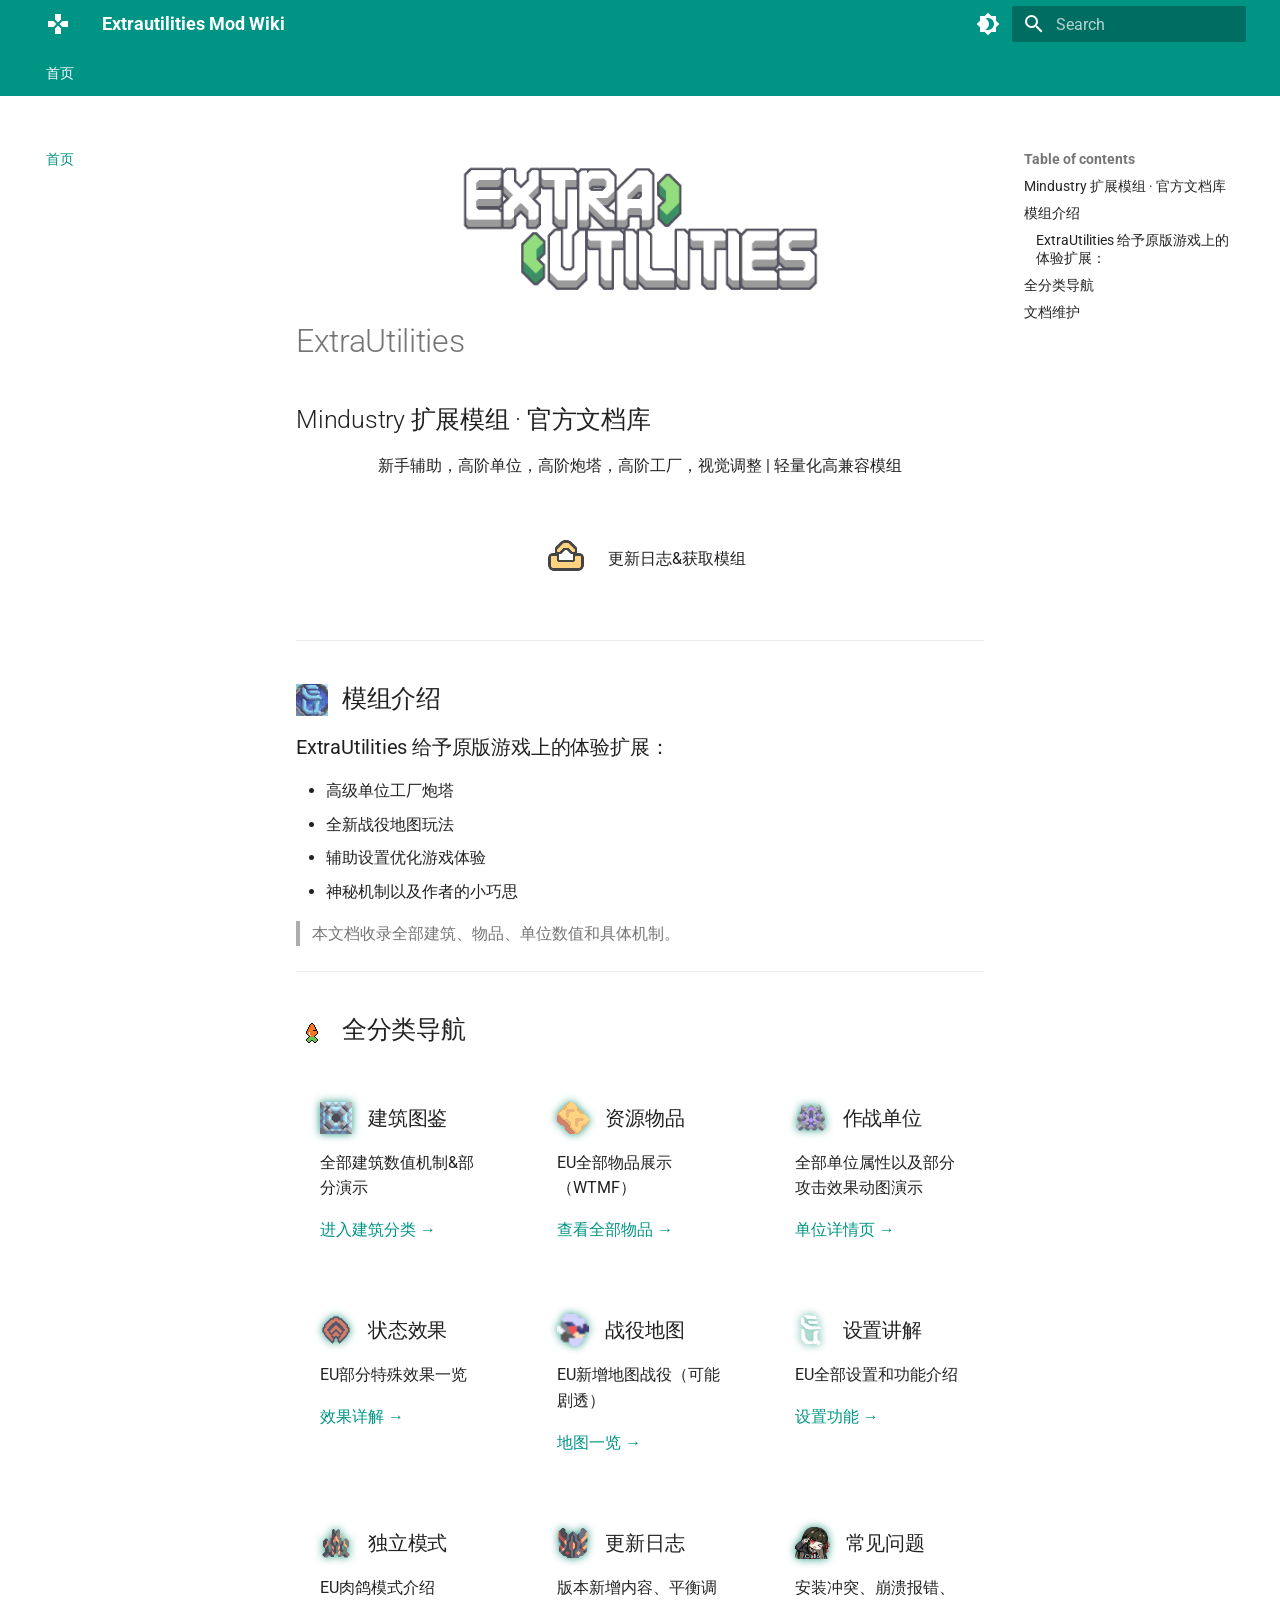
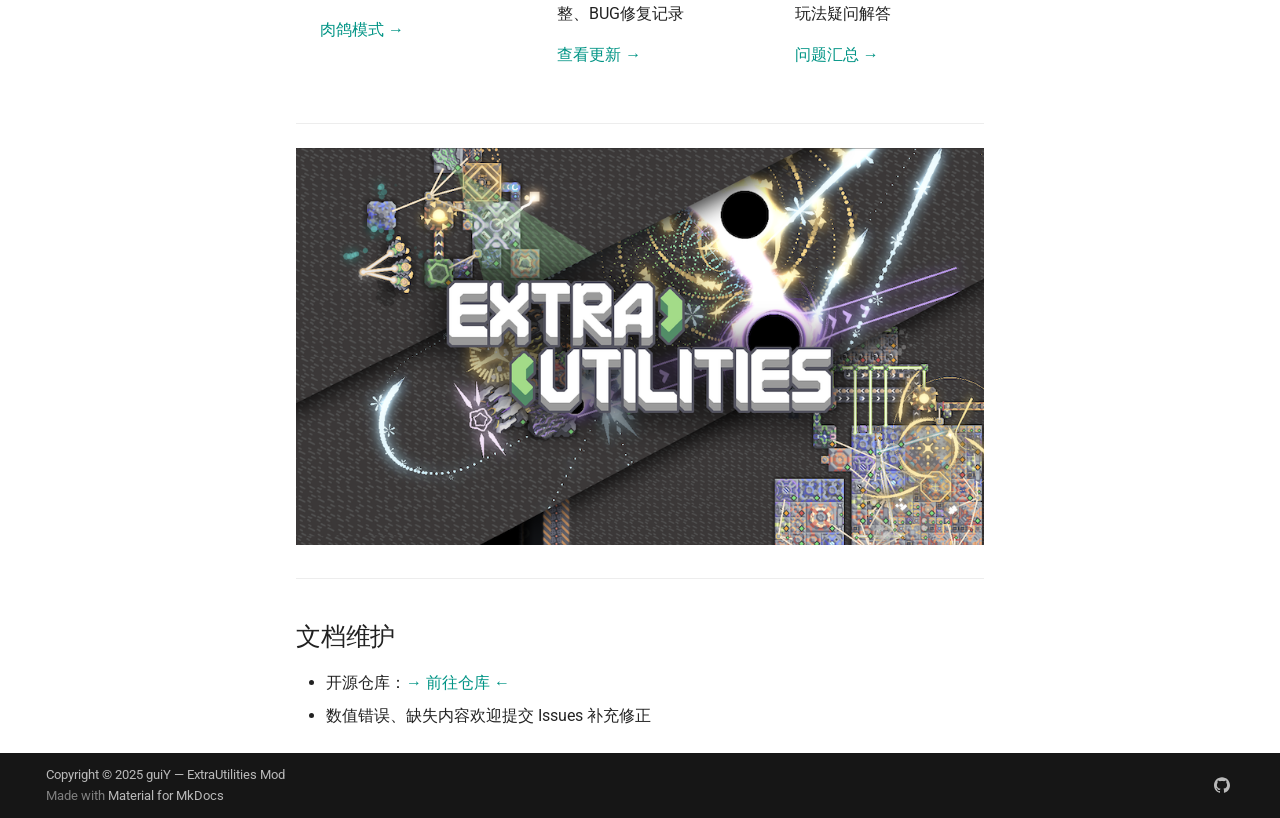
==== commit 39ad14f4: "Deployed b66652b with MkDocs version: 1.6.1" ====
--- a/index.html
+++ b/index.html
@@ -69,7 +69,7 @@
     
     
     
-    <body dir="ltr" data-md-color-scheme="default" data-md-color-primary="indigo" data-md-color-accent="indigo">
+    <body dir="ltr" data-md-color-scheme="default" data-md-color-primary="teal" data-md-color-accent="cyan">
   
     
     <input class="md-toggle" data-md-toggle="drawer" type="checkbox" id="__drawer" autocomplete="off">
@@ -125,7 +125,7 @@
     
     
     
-    <input class="md-option" data-md-color-media="" data-md-color-scheme="default" data-md-color-primary="indigo" data-md-color-accent="indigo"  aria-label="切换深色模式"  type="radio" name="__palette" id="__palette_0">
+    <input class="md-option" data-md-color-media="(prefers-color-scheme: light)" data-md-color-scheme="default" data-md-color-primary="teal" data-md-color-accent="cyan"  aria-label="切换深色模式"  type="radio" name="__palette" id="__palette_0">
     
       <label class="md-header__button md-icon" title="切换深色模式" for="__palette_1" hidden>
         <svg xmlns="http://www.w3.org/2000/svg" viewBox="0 0 24 24"><path d="M12 18c-.89 0-1.74-.2-2.5-.55C11.56 16.5 13 14.42 13 12s-1.44-4.5-3.5-5.45C10.26 6.2 11.11 6 12 6a6 6 0 0 1 6 6 6 6 0 0 1-6 6m8-9.31V4h-4.69L12 .69 8.69 4H4v4.69L.69 12 4 15.31V20h4.69L12 23.31 15.31 20H20v-4.69L23.31 12z"/></svg>
@@ -135,7 +135,7 @@
     
     
     
-    <input class="md-option" data-md-color-media="" data-md-color-scheme="slate" data-md-color-primary="indigo" data-md-color-accent="indigo"  aria-label="切换浅色模式"  type="radio" name="__palette" id="__palette_1">
+    <input class="md-option" data-md-color-media="(prefers-color-scheme: dark)" data-md-color-scheme="slate" data-md-color-primary="teal" data-md-color-accent="cyan"  aria-label="切换浅色模式"  type="radio" name="__palette" id="__palette_1">
     
       <label class="md-header__button md-icon" title="切换浅色模式" for="__palette_0" hidden>
         <svg xmlns="http://www.w3.org/2000/svg" viewBox="0 0 24 24"><path d="M12 8a4 4 0 0 0-4 4 4 4 0 0 0 4 4 4 4 0 0 0 4-4 4 4 0 0 0-4-4m0 10a6 6 0 0 1-6-6 6 6 0 0 1 6-6 6 6 0 0 1 6 6 6 6 0 0 1-6 6m8-9.31V4h-4.69L12 .69 8.69 4H4v4.69L.69 12 4 15.31V20h4.69L12 23.31 15.31 20H20v-4.69L23.31 12z"/></svg>
@@ -534,7 +534,7 @@
 
 <div style="background:var(--bg-card); border:1px solid var(--main-color); border-radius:10px; padding:24px;">
 <h3 style="margin:0 0 12px 0; display:flex; align-items:center; gap:8px;">
-<img src="img/buildings/productions/crisp-steel-smelter.png" style="height:32px; vertical-align:middle; margin-right:8px;">建筑图鉴
+<img src="img/buildings/productions/crisp-steel-smelter.png" class="eu-icon" style="height:32px; vertical-align:middle; margin-right:8px;">建筑图鉴
 </h3>
 <p style="color:var(--text-sub); margin-bottom:16px;">全部建筑数值机制&部分演示</p>
 <a href="./buildings/test.md">进入建筑分类 →</a>
@@ -542,7 +542,7 @@
 
 <div style="background:var(--bg-card); border:1px solid var(--main-color); border-radius:10px; padding:24px;">
 <h3 style="margin:0 0 12px 0; display:flex; align-items:center; gap:8px;">
-<img src="img/items/lightnin-alloy.png" style="height:32px; vertical-align:middle; margin-right:8px;">资源物品
+<img src="img/items/lightnin-alloy.png" class="eu-icon" style="height:32px; vertical-align:middle; margin-right:8px;">资源物品
 </h3>
 <p style="color:var(--text-sub); margin-bottom:16px;">EU全部物品展示（WTMF）</p>
 <a href="./item/">查看全部物品 →</a>
@@ -550,7 +550,7 @@
 
 <div style="background:var(--bg-card); border:1px solid var(--main-color); border-radius:10px; padding:24px;">
 <h3 style="margin:0 0 12px 0; display:flex; align-items:center; gap:8px;">
-<img src="img/units/winglet.png" style="height:32px; vertical-align:middle; margin-right:8px;">作战单位
+<img src="img/units/winglet.png" class="eu-icon" style="height:32px; vertical-align:middle; margin-right:8px;">作战单位
 </h3>
 <p style="color:var(--text-sub); margin-bottom:16px;">全部单位属性以及部分攻击效果动图演示</p>
 <a href="./unit/">单位详情页 →</a>
@@ -558,7 +558,7 @@
 
 <div style="background:var(--bg-card); border:1px solid var(--main-color); border-radius:10px; padding:24px;">
 <h3 style="margin:0 0 12px 0; display:flex; align-items:center; gap:8px;">
-<img src="img/status/speedUp.png" style="height:32px; vertical-align:middle; margin-right:8px;">状态效果
+<img src="img/status/speedUp.png" class="eu-icon" style="height:32px; vertical-align:middle; margin-right:8px;">状态效果
 </h3>
 <p style="color:var(--text-sub); margin-bottom:16px;">EU部分特殊效果一览</p>
 <a href="./mechanism/">效果详解 →</a>
@@ -566,7 +566,7 @@
 
 <div style="background:var(--bg-card); border:1px solid var(--main-color); border-radius:10px; padding:24px;">
 <h3 style="margin:0 0 12px 0; display:flex; align-items:center; gap:8px;">
-<img src="img/serpuloEX.png" style="height:32px; vertical-align:middle; margin-right:8px;">战役地图
+<img src="img/serpuloEX.png" class="eu-icon" style="height:32px; vertical-align:middle; margin-right:8px;">战役地图
 </h3>
 <p style="color:var(--text-sub); margin-bottom:16px;">EU新增地图战役（可能剧透）</p>
 <a href="./mechanism/">地图一览 →</a>
@@ -574,7 +574,7 @@
 
 <div style="background:var(--bg-card); border:1px solid var(--main-color); border-radius:10px; padding:24px;">
 <h3 style="margin:0 0 12px 0; display:flex; align-items:center; gap:8px;">
-<img src="img/EUSETTING.png" style="height:32px; vertical-align:middle; margin-right:8px;">设置讲解
+<img src="img/EUSETTING.png" class="eu-icon" style="height:32px; vertical-align:middle; margin-right:8px;">设置讲解
 </h3>
 <p style="color:var(--text-sub); margin-bottom:16px;">EU全部设置和功能介绍</p>
 <a href="./mechanism/">设置功能 →</a>
@@ -582,7 +582,7 @@
 
 <div style="background:var(--bg-card); border:1px solid var(--main-color); border-radius:10px; padding:24px;">
 <h3 style="margin:0 0 12px 0; display:flex; align-items:center; gap:8px;">
-<img src="img/buildings/turrets/shotgun.png" style="height:32px; vertical-align:middle; margin-right:8px;">独立模式
+<img src="img/buildings/turrets/shotgun.png" class="eu-icon" style="height:32px; vertical-align:middle; margin-right:8px;">独立模式
 </h3>
 <p style="color:var(--text-sub); margin-bottom:16px;">EU肉鸽模式介绍</p>
 <a href="./mechanism/">肉鸽模式 →</a>
@@ -590,7 +590,7 @@
 
 <div style="background:var(--bg-card); border:1px solid var(--main-color); border-radius:10px; padding:24px;">
 <h3 style="margin:0 0 12px 0; display:flex; align-items:center; gap:8px;">
-<img src="img/buildings/turrets/guiY-preview.png" style="height:32px; vertical-align:middle; margin-right:8px;">更新日志
+<img src="img/buildings/turrets/guiY-preview.png" class="eu-icon" style="height:32px; vertical-align:middle; margin-right:8px;">更新日志
 </h3>
 <p style="color:var(--text-sub); margin-bottom:16px;">版本新增内容、平衡调整、BUG修复记录</p>
 <a href="./changelog.md">查看更新 →</a>
@@ -598,7 +598,7 @@
 
 <div style="background:var(--bg-card); border:1px solid var(--main-color); border-radius:10px; padding:24px;">
 <h3 style="margin:0 0 12px 0; display:flex; align-items:center; gap:8px;">
-<img src="img/buildings/effects/minichisa.png" style="height:32px; vertical-align:middle; margin-right:8px;">常见问题
+<img src="img/buildings/effects/minichisa.png" class="eu-icon" style="height:32px; vertical-align:middle; margin-right:8px;">常见问题
 </h3>
 <p style="color:var(--text-sub); margin-bottom:16px;">安装冲突、崩溃报错、玩法疑问解答</p>
 <a href="./faq.md">问题汇总 →</a>
@@ -608,7 +608,7 @@
 
 <hr />
 <p align="center">
-<img width="720" src="img/preview.png">
+<img src="img/preview.png">
 </p>
 
 <hr />
@@ -651,6 +651,10 @@
     <div class="md-footer-meta__inner md-grid">
       <div class="md-copyright">
   
+    <div class="md-copyright__highlight">
+      Copyright &copy; 2025 guiY — ExtraUtilities Mod
+    </div>
+  
   
     Made with
     <a href="https://squidfunk.github.io/mkdocs-material/" target="_blank" rel="noopener">
@@ -659,6 +663,22 @@
   
 </div>
       
+        
+<div class="md-social">
+  
+    
+    
+    
+    
+      
+      
+    
+    <a href="https://github.com/guiYMOU/ExtraUtilitiesWiki" target="_blank" rel="noopener" title="github.com" class="md-social__link">
+      <svg xmlns="http://www.w3.org/2000/svg" viewBox="0 0 24 24"><path d="M12 .297c-6.63 0-12 5.373-12 12 0 5.303 3.438 9.8 8.205 11.385.6.113.82-.258.82-.577 0-.285-.01-1.04-.015-2.04-3.338.724-4.042-1.61-4.042-1.61C4.422 18.07 3.633 17.7 3.633 17.7c-1.087-.744.084-.729.084-.729 1.205.084 1.838 1.236 1.838 1.236 1.07 1.835 2.809 1.305 3.495.998.108-.776.417-1.305.76-1.605-2.665-.3-5.466-1.332-5.466-5.93 0-1.31.465-2.38 1.235-3.22-.135-.303-.54-1.523.105-3.176 0 0 1.005-.322 3.3 1.23.96-.267 1.98-.399 3-.405 1.02.006 2.04.138 3 .405 2.28-1.552 3.285-1.23 3.285-1.23.645 1.653.24 2.873.12 3.176.765.84 1.23 1.91 1.23 3.22 0 4.61-2.805 5.625-5.475 5.92.42.36.81 1.096.81 2.22 0 1.606-.015 2.896-.015 3.286 0 .315.21.69.825.57C20.565 22.092 24 17.592 24 12.297c0-6.627-5.373-12-12-12"/></svg>
+    </a>
+  
+</div>
+      
     </div>
   </div>
 </footer>
@@ -672,7 +692,7 @@
     
       
       
-      <script id="__config" type="application/json">{"annotate": null, "base": ".", "features": ["navigation.tabs", "navigation.sections", "navigation.top", "search.suggest", "search.highlight", "palette.toggle"], "search": "assets/javascripts/workers/search.2c215733.min.js", "tags": null, "translations": {"clipboard.copied": "Copied to clipboard", "clipboard.copy": "Copy to clipboard", "search.result.more.one": "1 more on this page", "search.result.more.other": "# more on this page", "search.result.none": "No matching documents", "search.result.one": "1 matching document", "search.result.other": "# matching documents", "search.result.placeholder": "Type to start searching", "search.result.term.missing": "Missing", "select.version": "Select version"}, "version": null}</script>
+      <script id="__config" type="application/json">{"annotate": null, "base": ".", "features": ["navigation.tabs", "navigation.sections", "navigation.top", "search.suggest", "search.highlight", "palette.toggle", "navigation.instant", "navigation.tracking", "content.code.copy"], "search": "assets/javascripts/workers/search.2c215733.min.js", "tags": null, "translations": {"clipboard.copied": "Copied to clipboard", "clipboard.copy": "Copy to clipboard", "search.result.more.one": "1 more on this page", "search.result.more.other": "# more on this page", "search.result.none": "No matching documents", "search.result.one": "1 matching document", "search.result.other": "# matching documents", "search.result.placeholder": "Type to start searching", "search.result.term.missing": "Missing", "select.version": "Select version"}, "version": null}</script>
     
     
       <script src="assets/javascripts/bundle.d7400e89.min.js"></script>
--- a/css/fix-img-size.css
+++ b/css/fix-img-size.css
@@ -18,3 +18,26 @@
 .md-content img[width="24"] {
     image-rendering: auto;
 }
+
+.md-typeset table:not([class]) {
+  display: block;
+  overflow-x: auto;
+}
+
+/* 自定义图标发光通用类 */
+.eu-icon {
+    height: 32px;
+    vertical-align: middle;
+    margin-right: 8px;
+    transition: filter 0.2s ease;
+}
+
+/* 深色主题：青绿色柔和发光 */
+[data-md-color-scheme="slate"] .eu-icon {
+    filter: drop-shadow(0 0 5px #66e2bc) drop-shadow(0 0 10px #39c5bb60);
+}
+
+/* 浅色主题：深青色低调发光，不刺眼 */
+[data-md-color-scheme="default"] .eu-icon {
+    filter: drop-shadow(0 0 4px #239982);
+}
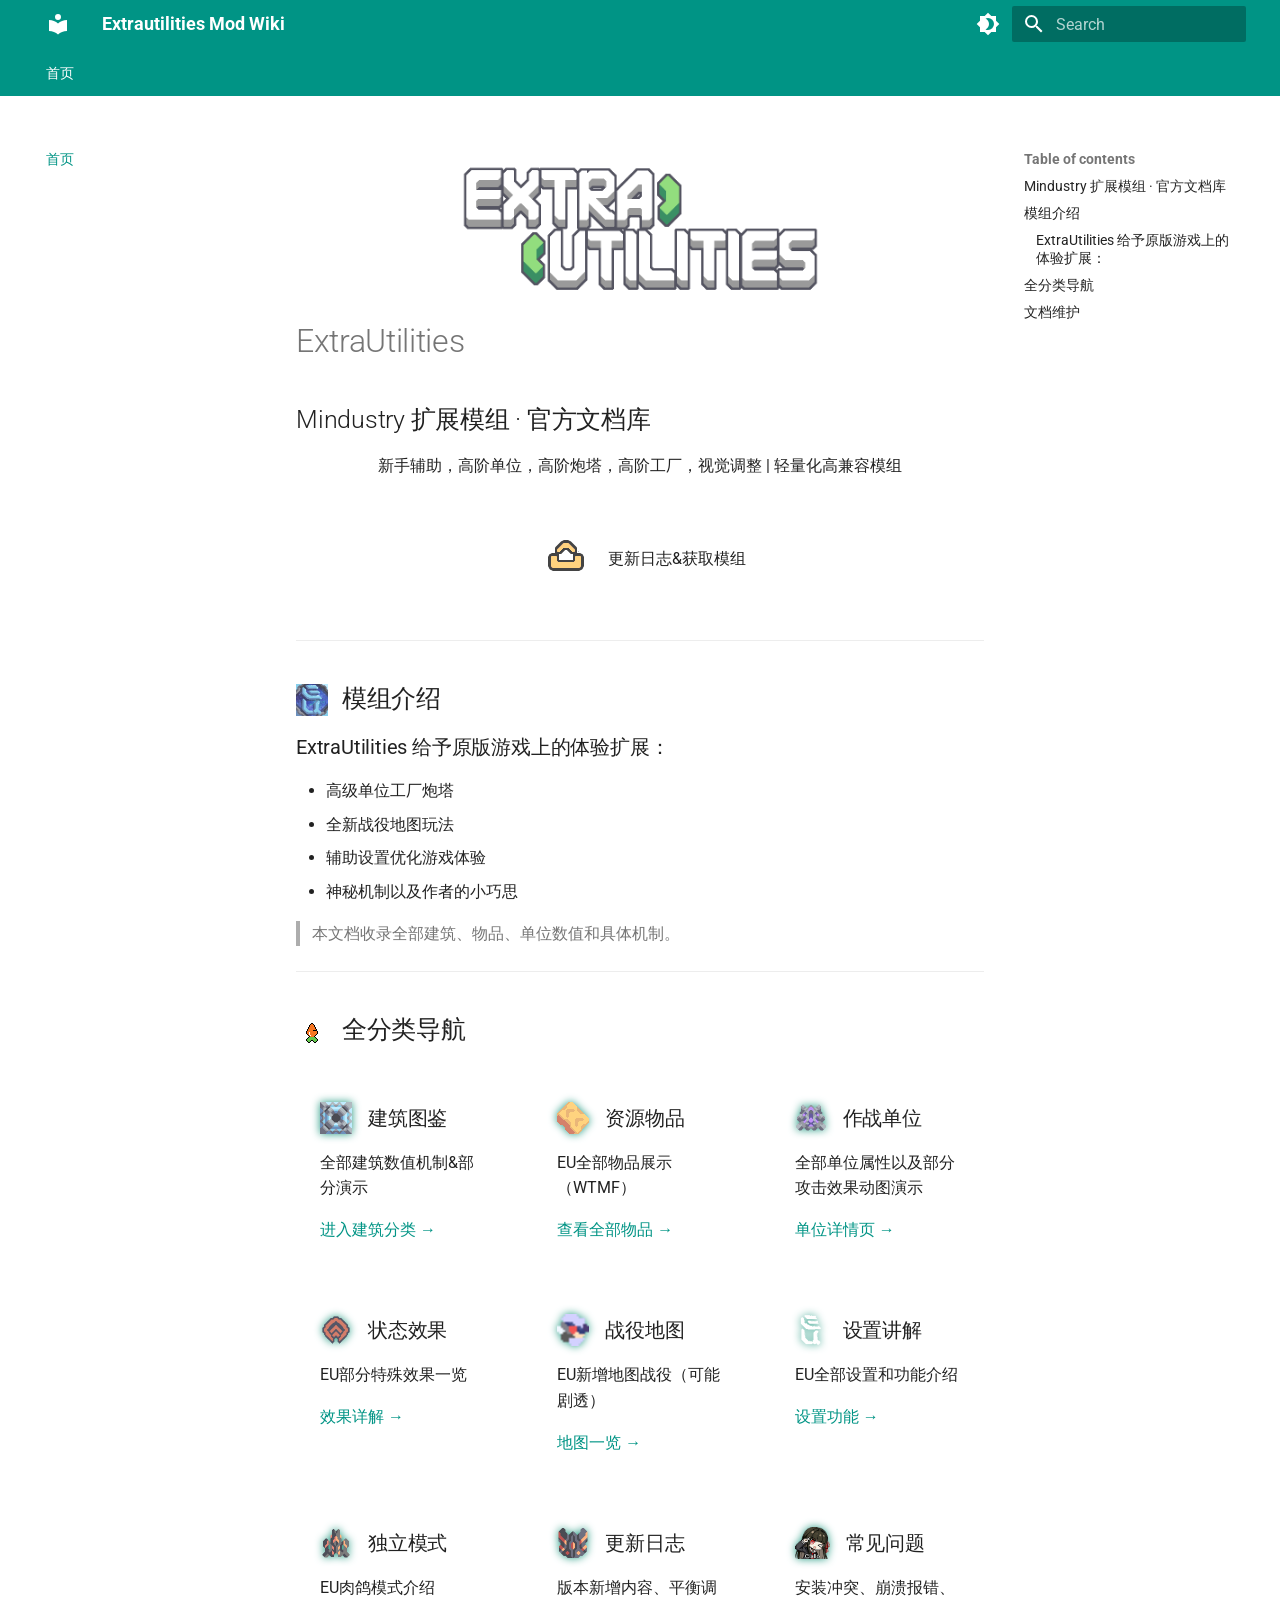
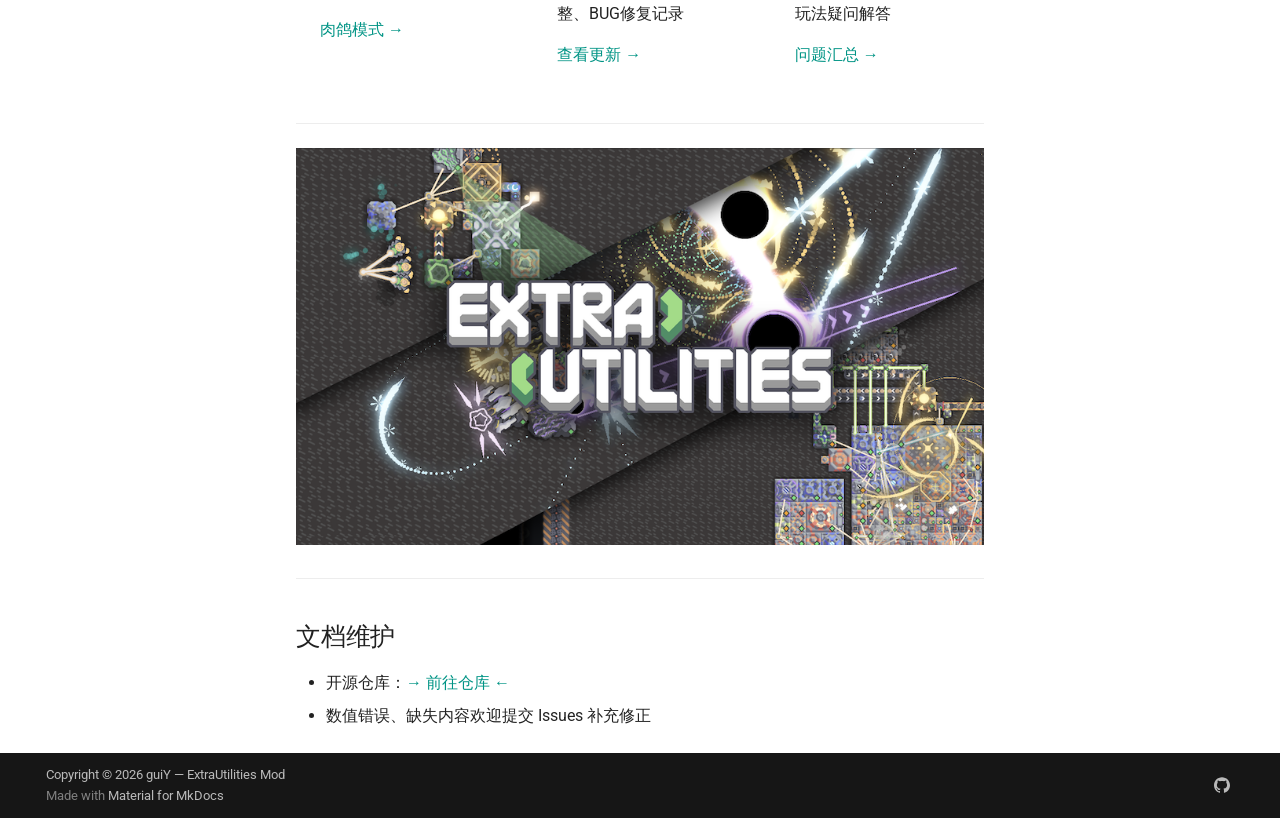
==== commit c41a9ba9: "Deployed 2ec5b09 with MkDocs version: 1.6.1" ====
--- a/index.html
+++ b/index.html
@@ -95,7 +95,7 @@
     <a href="." title="Extrautilities Mod Wiki" class="md-header__button md-logo" aria-label="Extrautilities Mod Wiki" data-md-component="logo">
       
   
-  <svg xmlns="http://www.w3.org/2000/svg" viewBox="0 0 24 24"><path d="m16.5 9-3 3 3 3H22V9M9 16.5V22h6v-5.5l-3-3M7.5 9H2v6h5.5l3-3M15 7.5V2H9v5.5l3 3z"/></svg>
+  <svg xmlns="http://www.w3.org/2000/svg" viewBox="0 0 24 24"><path d="M12 8a3 3 0 0 0 3-3 3 3 0 0 0-3-3 3 3 0 0 0-3 3 3 3 0 0 0 3 3m0 3.54C9.64 9.35 6.5 8 3 8v11c3.5 0 6.64 1.35 9 3.54 2.36-2.19 5.5-3.54 9-3.54V8c-3.5 0-6.64 1.35-9 3.54"/></svg>
 
     </a>
     <label class="md-header__button md-icon" for="__drawer">
@@ -253,7 +253,7 @@
     <a href="." title="Extrautilities Mod Wiki" class="md-nav__button md-logo" aria-label="Extrautilities Mod Wiki" data-md-component="logo">
       
   
-  <svg xmlns="http://www.w3.org/2000/svg" viewBox="0 0 24 24"><path d="m16.5 9-3 3 3 3H22V9M9 16.5V22h6v-5.5l-3-3M7.5 9H2v6h5.5l3-3M15 7.5V2H9v5.5l3 3z"/></svg>
+  <svg xmlns="http://www.w3.org/2000/svg" viewBox="0 0 24 24"><path d="M12 8a3 3 0 0 0 3-3 3 3 0 0 0-3-3 3 3 0 0 0-3 3 3 3 0 0 0 3 3m0 3.54C9.64 9.35 6.5 8 3 8v11c3.5 0 6.64 1.35 9 3.54 2.36-2.19 5.5-3.54 9-3.54V8c-3.5 0-6.64 1.35-9 3.54"/></svg>
 
     </a>
     Extrautilities Mod Wiki
@@ -652,7 +652,7 @@
       <div class="md-copyright">
   
     <div class="md-copyright__highlight">
-      Copyright &copy; 2025 guiY — ExtraUtilities Mod
+      Copyright &copy; 2026 guiY — ExtraUtilities Mod
     </div>
   
   
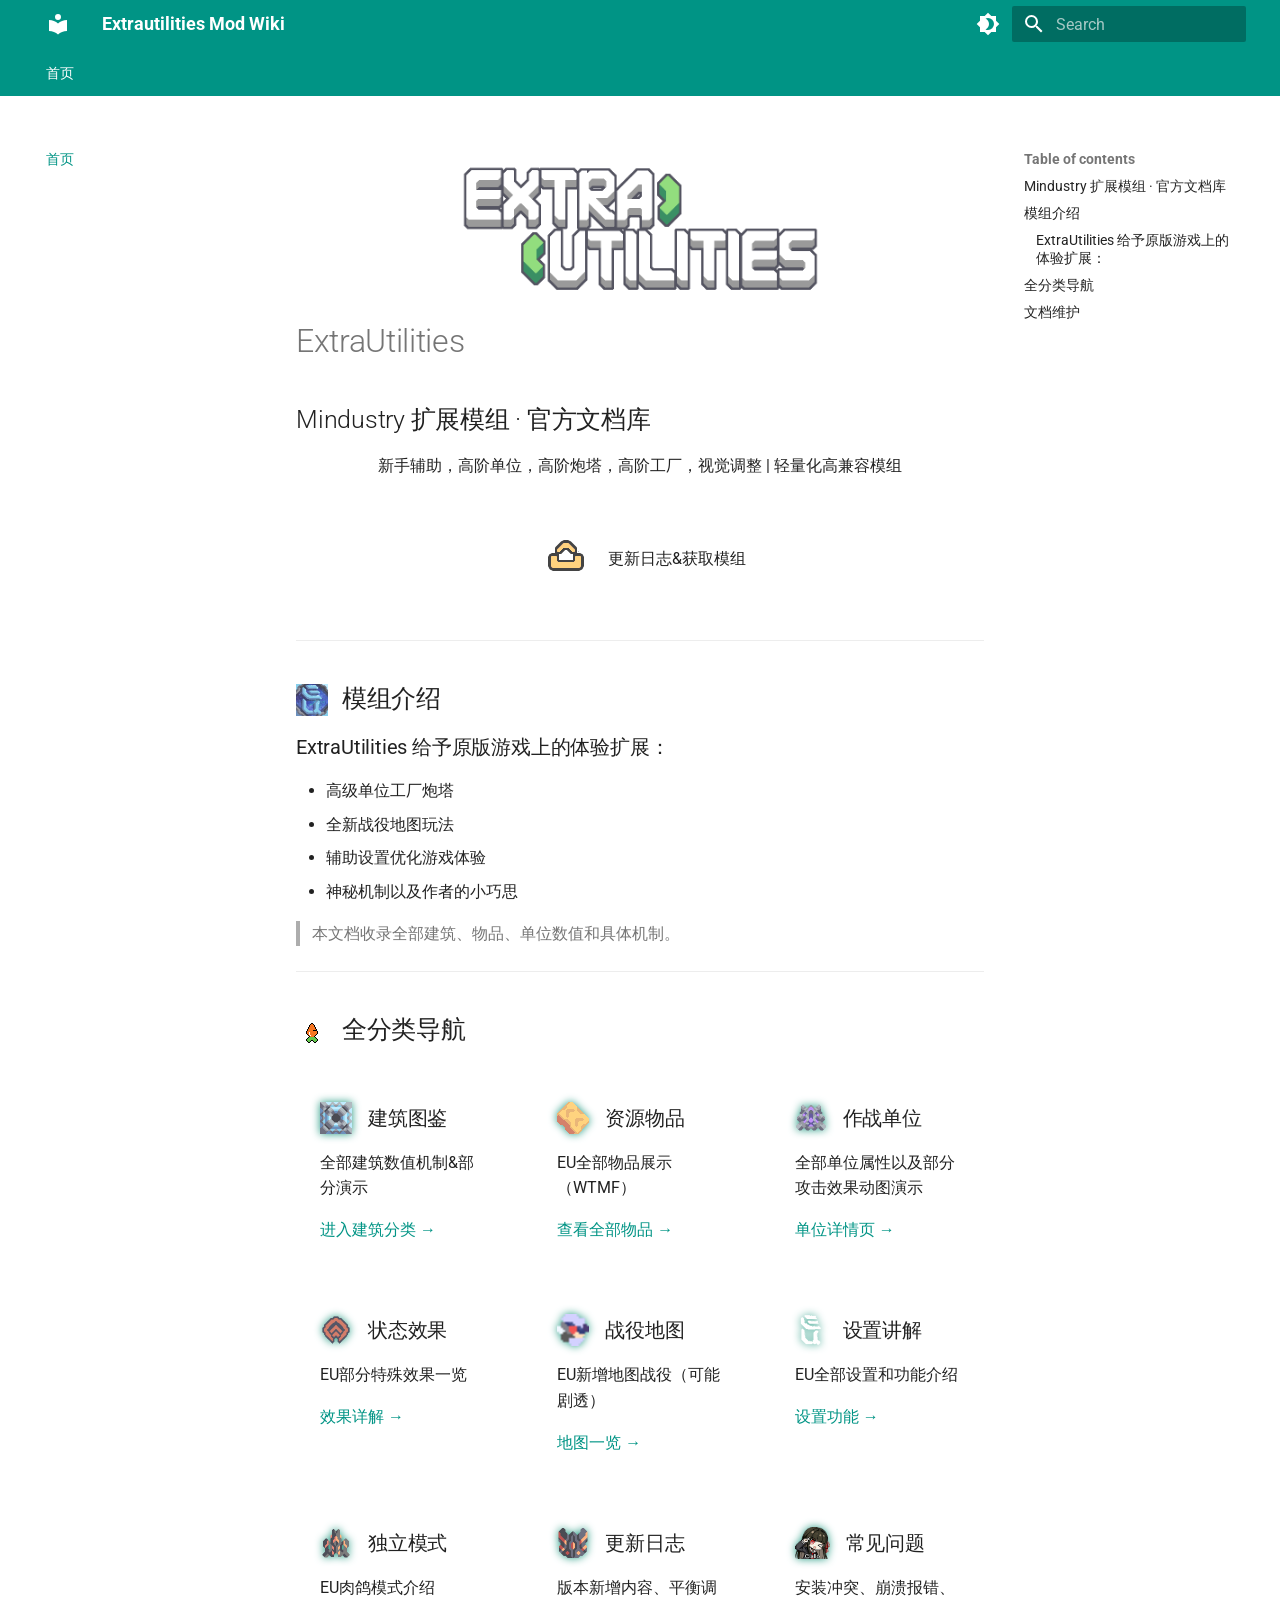
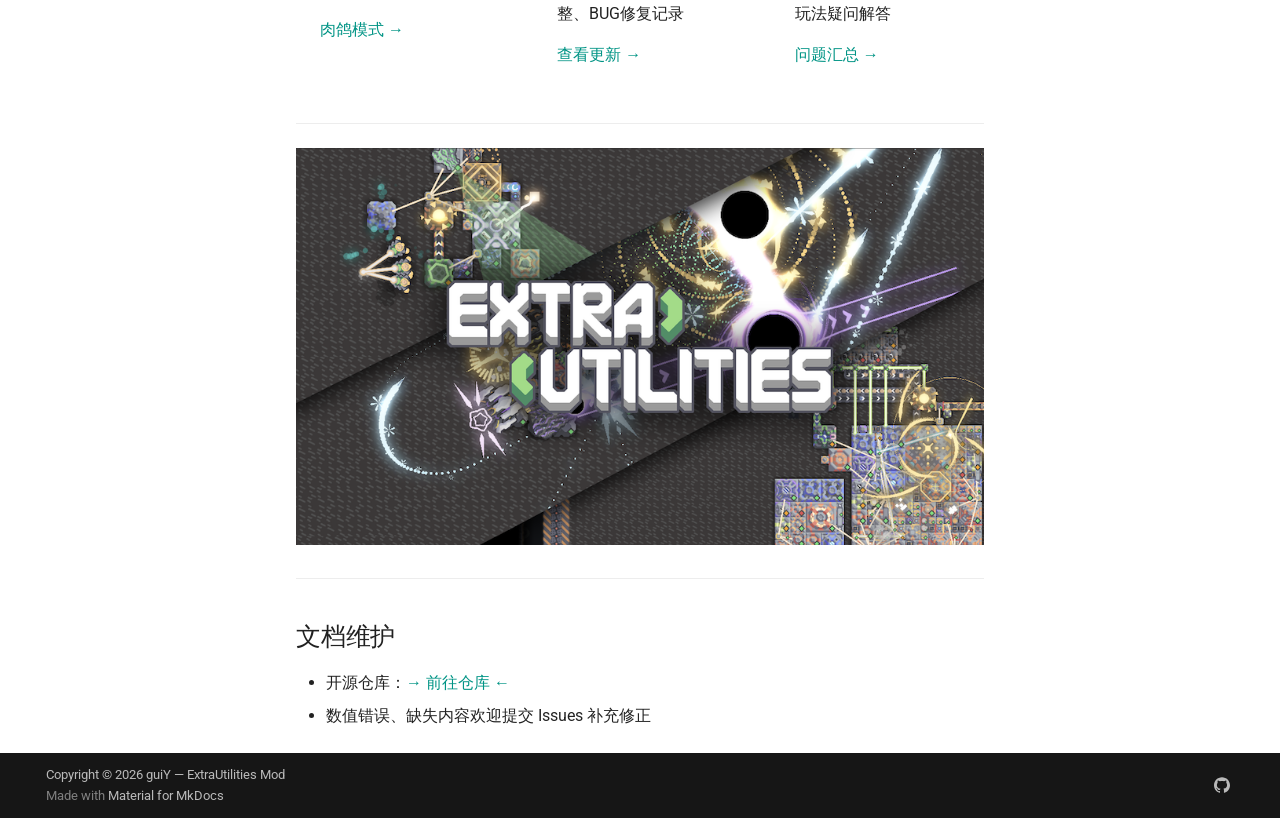
==== commit 753a9316: "Deployed 5544cc8 with MkDocs version: 1.6.1" ====
--- a/index.html
+++ b/index.html
@@ -530,7 +530,7 @@
 </blockquote>
 <hr />
 <h2 id="_2"><img src="img/luobo.png" style="height:32px; vertical-align:middle; margin-right:8px;"> 全分类导航</h2>
-<div style="display: grid; grid-template-columns: repeat(3,1fr); gap:24px; margin:30px 0;">
+<div class="card-grid" style="display: grid; grid-template-columns: repeat(3,1fr); gap:24px; margin:30px 0;">
 
 <div style="background:var(--bg-card); border:1px solid var(--main-color); border-radius:10px; padding:24px;">
 <h3 style="margin:0 0 12px 0; display:flex; align-items:center; gap:8px;">
--- a/css/fix-img-size.css
+++ b/css/fix-img-size.css
@@ -40,4 +40,16 @@
 /* 浅色主题：深青色低调发光，不刺眼 */
 [data-md-color-scheme="default"] .eu-icon {
     filter: drop-shadow(0 0 4px #239982);
+}
+
+/* 首页卡片网格 —— 自动响应式 */
+@media (max-width: 800px) {
+  .card-grid {
+    grid-template-columns: repeat(2, 1fr) !important;
+  }
+}
+@media (max-width: 400px) {
+  .card-grid {
+    grid-template-columns: repeat(1, 1fr) !important;
+  }
 }
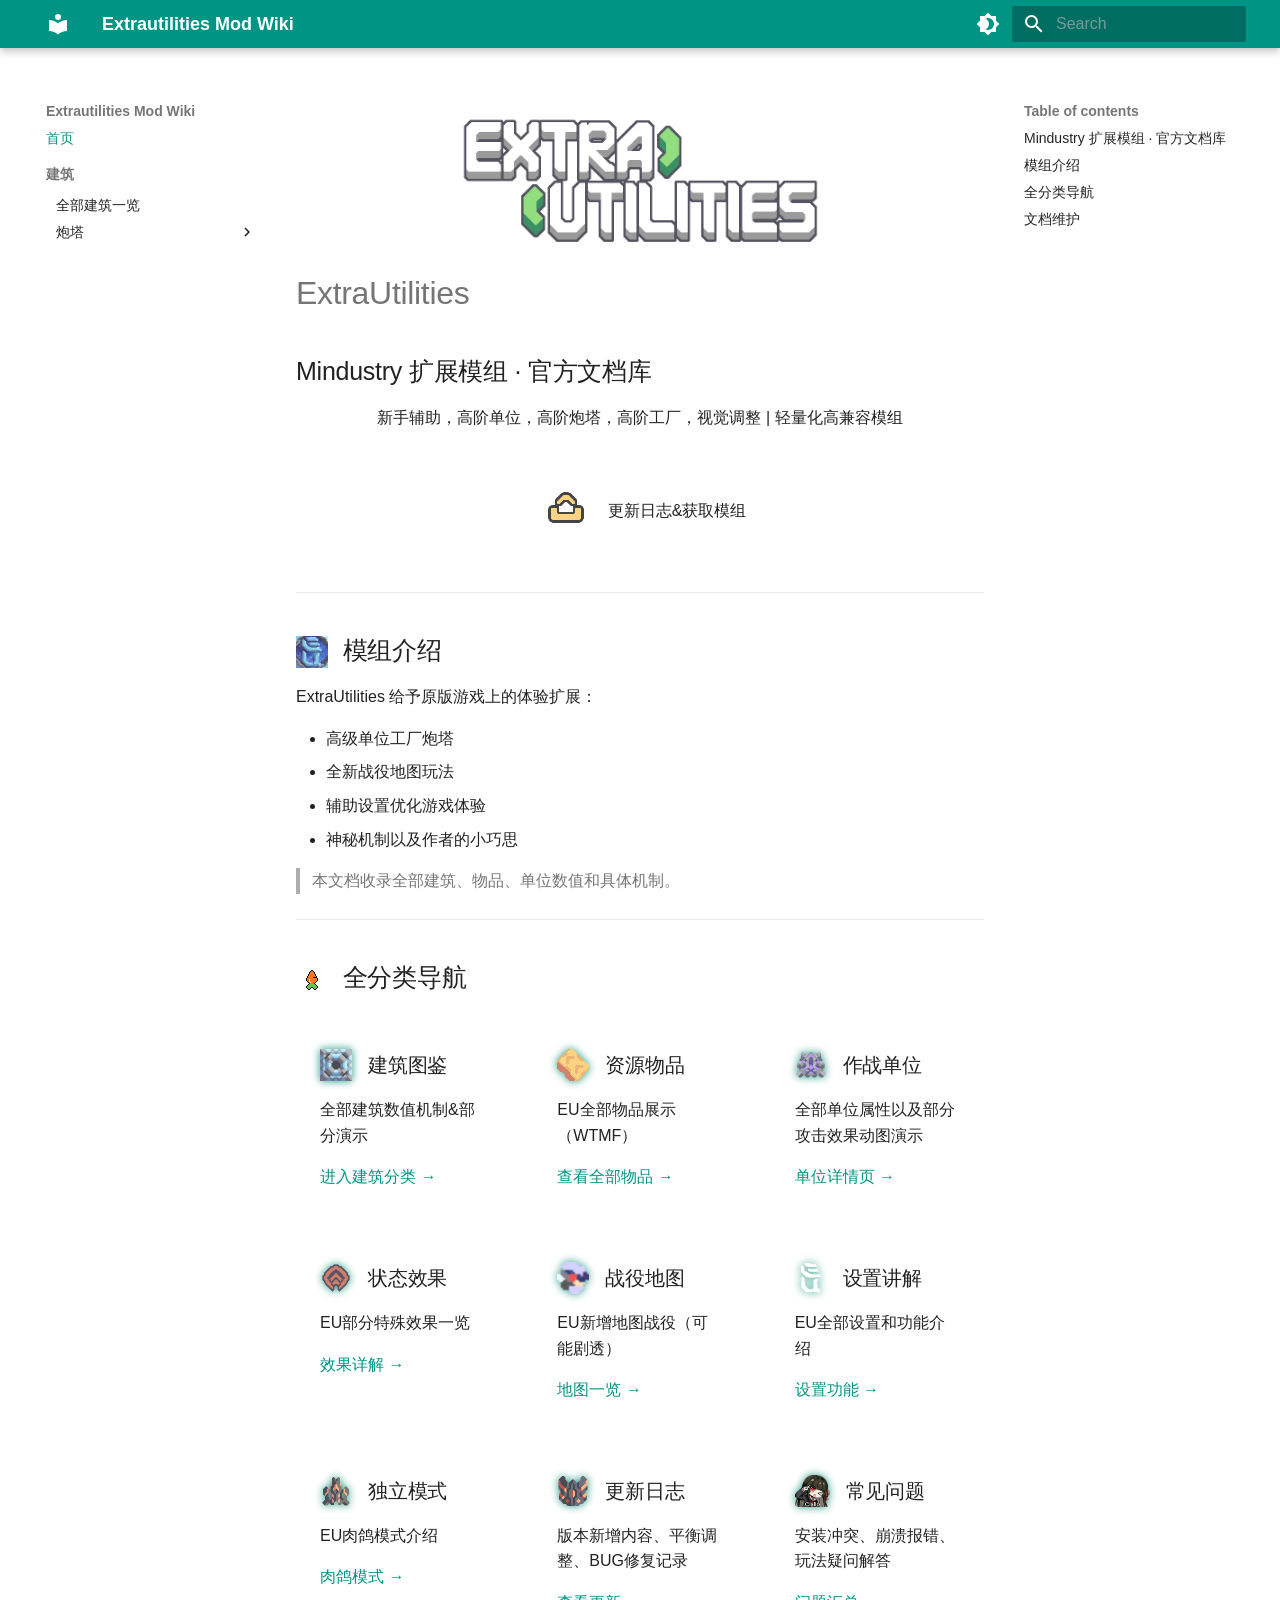
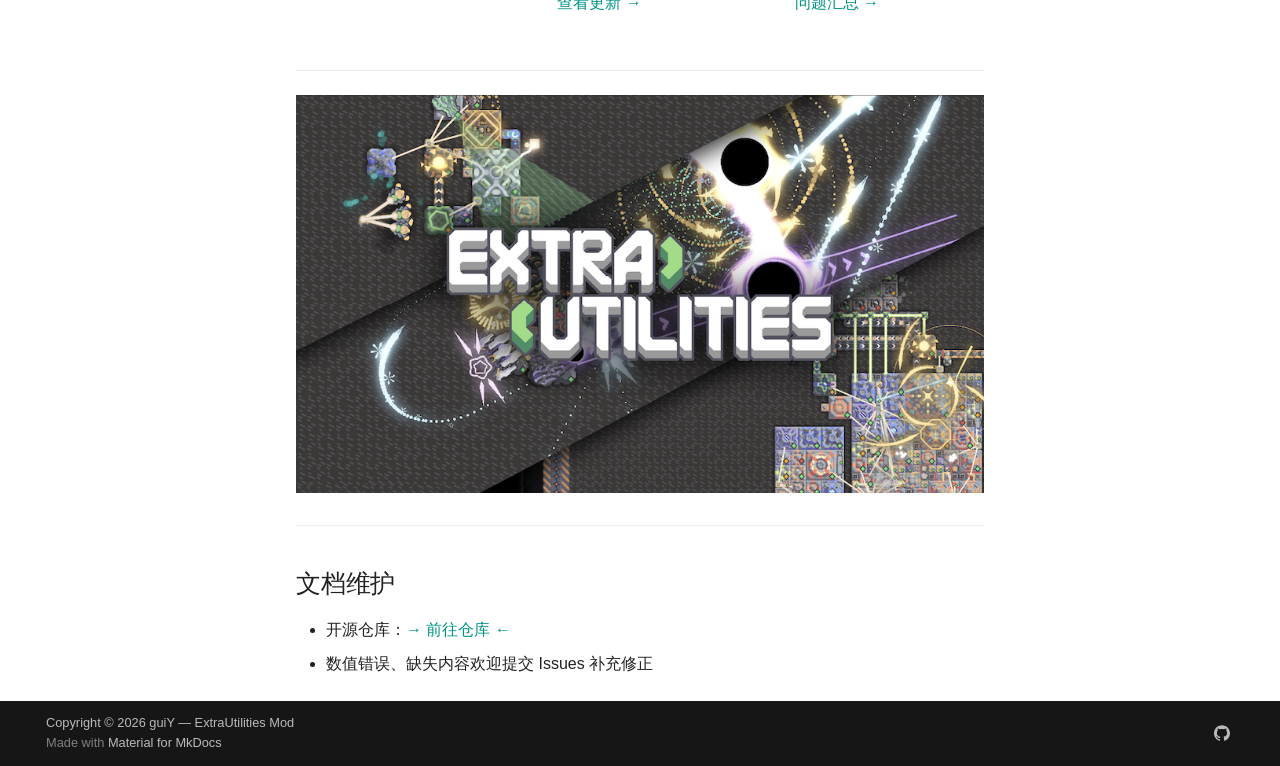
==== commit 5448f3af: "Deployed 610ef36 with MkDocs version: 1.6.1" ====
--- a/index.html
+++ b/index.html
@@ -16,6 +16,8 @@
       
       
       
+        <link rel="next" href="building/main/">
+      
       
         
       
@@ -42,12 +44,6 @@
       
     
     
-      
-        
-        
-        <link rel="preconnect" href="https://fonts.gstatic.com" crossorigin>
-        <link rel="stylesheet" href="https://fonts.googleapis.com/css?family=Roboto:300,300i,400,400i,700,700i%7CRoboto+Mono:400,400i,700,700i&display=fallback">
-        <style>:root{--md-text-font:"Roboto";--md-code-font:"Roboto Mono"}</style>
       
     
     
@@ -90,7 +86,9 @@
     
       
 
-<header class="md-header" data-md-component="header">
+  
+
+<header class="md-header md-header--shadow" data-md-component="header">
   <nav class="md-header__inner md-grid" aria-label="Header">
     <a href="." title="Extrautilities Mod Wiki" class="md-header__button md-logo" aria-label="Extrautilities Mod Wiki" data-md-component="logo">
       
@@ -202,36 +200,6 @@
       
         
           
-            
-<nav class="md-tabs" aria-label="Tabs" data-md-component="tabs">
-  <div class="md-grid">
-    <ul class="md-tabs__list">
-      
-        
-  
-  
-  
-    
-  
-  
-    <li class="md-tabs__item md-tabs__item--active">
-      <a href="." class="md-tabs__link">
-        
-  
-  
-    
-  
-  首页
-
-      </a>
-    </li>
-  
-
-      
-    </ul>
-  </div>
-</nav>
-          
         
       
       <main class="md-main" data-md-component="main">
@@ -245,10 +213,8 @@
                     
 
 
-  
-
-
-<nav class="md-nav md-nav--primary md-nav--lifted" aria-label="Navigation" data-md-level="0">
+
+<nav class="md-nav md-nav--primary" aria-label="Navigation" data-md-level="0">
   <label class="md-nav__title" for="__drawer">
     <a href="." title="Extrautilities Mod Wiki" class="md-nav__button md-logo" aria-label="Extrautilities Mod Wiki" data-md-component="logo">
       
@@ -347,23 +313,6 @@
     </span>
   </a>
   
-    <nav class="md-nav" aria-label="模组介绍">
-      <ul class="md-nav__list">
-        
-          <li class="md-nav__item">
-  <a href="#extrautilities_1" class="md-nav__link">
-    <span class="md-ellipsis">
-      
-        ExtraUtilities 给予原版游戏上的体验扩展：
-      
-    </span>
-  </a>
-  
-</li>
-        
-      </ul>
-    </nav>
-  
 </li>
       
         <li class="md-nav__item">
@@ -391,6 +340,234 @@
     </ul>
   
 </nav>
+      
+    </li>
+  
+
+    
+      
+      
+  
+  
+  
+  
+    
+    
+    
+    
+      
+        
+        
+      
+    
+    
+    <li class="md-nav__item md-nav__item--section md-nav__item--nested">
+      
+        
+        
+        <input class="md-nav__toggle md-toggle " type="checkbox" id="__nav_2" >
+        
+          
+          <label class="md-nav__link" for="__nav_2" id="__nav_2_label" tabindex="">
+            
+  
+  
+  <span class="md-ellipsis">
+    
+  
+    建筑
+  
+
+    
+  </span>
+  
+  
+
+            <span class="md-nav__icon md-icon"></span>
+          </label>
+        
+        <nav class="md-nav" data-md-level="1" aria-labelledby="__nav_2_label" aria-expanded="false">
+          <label class="md-nav__title" for="__nav_2">
+            <span class="md-nav__icon md-icon"></span>
+            
+  
+    建筑
+  
+
+          </label>
+          <ul class="md-nav__list" data-md-scrollfix>
+            
+              
+                
+  
+  
+  
+  
+    <li class="md-nav__item">
+      <a href="building/main/" class="md-nav__link">
+        
+  
+  
+  <span class="md-ellipsis">
+    
+  
+    全部建筑一览
+  
+
+    
+  </span>
+  
+  
+
+      </a>
+    </li>
+  
+
+              
+            
+              
+                
+  
+  
+  
+  
+    
+    
+    
+    
+      
+    
+    
+    <li class="md-nav__item md-nav__item--nested">
+      
+        
+        
+        <input class="md-nav__toggle md-toggle " type="checkbox" id="__nav_2_2" >
+        
+          
+          <label class="md-nav__link" for="__nav_2_2" id="__nav_2_2_label" tabindex="0">
+            
+  
+  
+  <span class="md-ellipsis">
+    
+  
+    炮塔
+  
+
+    
+  </span>
+  
+  
+
+            <span class="md-nav__icon md-icon"></span>
+          </label>
+        
+        <nav class="md-nav" data-md-level="2" aria-labelledby="__nav_2_2_label" aria-expanded="false">
+          <label class="md-nav__title" for="__nav_2_2">
+            <span class="md-nav__icon md-icon"></span>
+            
+  
+    炮塔
+  
+
+          </label>
+          <ul class="md-nav__list" data-md-scrollfix>
+            
+              
+                
+  
+  
+  
+  
+    <li class="md-nav__item">
+      <a href="building/turret/T2duo/" class="md-nav__link">
+        
+  
+  
+  <span class="md-ellipsis">
+    
+  
+    T2双管
+  
+
+    
+  </span>
+  
+  
+
+      </a>
+    </li>
+  
+
+              
+            
+              
+                
+  
+  
+  
+  
+    <li class="md-nav__item">
+      <a href="building/turret/T3duo/" class="md-nav__link">
+        
+  
+  
+  <span class="md-ellipsis">
+    
+  
+    T3双管
+  
+
+    
+  </span>
+  
+  
+
+      </a>
+    </li>
+  
+
+              
+            
+              
+                
+  
+  
+  
+  
+    <li class="md-nav__item">
+      <a href="building/turret/T2scatter/" class="md-nav__link">
+        
+  
+  
+  <span class="md-ellipsis">
+    
+  
+    T2分裂
+  
+
+    
+  </span>
+  
+  
+
+      </a>
+    </li>
+  
+
+              
+            
+          </ul>
+        </nav>
+      
+    </li>
+  
+
+              
+            
+          </ul>
+        </nav>
       
     </li>
   
@@ -442,23 +619,6 @@
     </span>
   </a>
   
-    <nav class="md-nav" aria-label="模组介绍">
-      <ul class="md-nav__list">
-        
-          <li class="md-nav__item">
-  <a href="#extrautilities_1" class="md-nav__link">
-    <span class="md-ellipsis">
-      
-        ExtraUtilities 给予原版游戏上的体验扩展：
-      
-    </span>
-  </a>
-  
-</li>
-        
-      </ul>
-    </nav>
-  
 </li>
       
         <li class="md-nav__item">
@@ -518,7 +678,7 @@
 
 <hr />
 <h2 id="_1"><img src="img/icon.png" style="height:32px; vertical-align:middle; margin-right:8px;"> 模组介绍</h2>
-<h3 id="extrautilities_1">ExtraUtilities 给予原版游戏上的体验扩展：</h3>
+<p>ExtraUtilities 给予原版游戏上的体验扩展：</p>
 <ul>
 <li>高级单位工厂炮塔</li>
 <li>全新战役地图玩法</li>
@@ -537,7 +697,7 @@
 <img src="img/buildings/productions/crisp-steel-smelter.png" class="eu-icon" style="height:32px; vertical-align:middle; margin-right:8px;">建筑图鉴
 </h3>
 <p style="color:var(--text-sub); margin-bottom:16px;">全部建筑数值机制&部分演示</p>
-<a href="./buildings/test.md">进入建筑分类 →</a>
+<a href="./building/main/">进入建筑分类 →</a>
 </div>
 
 <div style="background:var(--bg-card); border:1px solid var(--main-color); border-radius:10px; padding:24px;">
@@ -673,7 +833,7 @@
       
       
     
-    <a href="https://github.com/guiYMOU/ExtraUtilitiesWiki" target="_blank" rel="noopener" title="github.com" class="md-social__link">
+    <a href="https://github.com/guiYMOU/mindustry-Extra-Utilities-mod" target="_blank" rel="noopener" title="github.com" class="md-social__link">
       <svg xmlns="http://www.w3.org/2000/svg" viewBox="0 0 24 24"><path d="M12 .297c-6.63 0-12 5.373-12 12 0 5.303 3.438 9.8 8.205 11.385.6.113.82-.258.82-.577 0-.285-.01-1.04-.015-2.04-3.338.724-4.042-1.61-4.042-1.61C4.422 18.07 3.633 17.7 3.633 17.7c-1.087-.744.084-.729.084-.729 1.205.084 1.838 1.236 1.838 1.236 1.07 1.835 2.809 1.305 3.495.998.108-.776.417-1.305.76-1.605-2.665-.3-5.466-1.332-5.466-5.93 0-1.31.465-2.38 1.235-3.22-.135-.303-.54-1.523.105-3.176 0 0 1.005-.322 3.3 1.23.96-.267 1.98-.399 3-.405 1.02.006 2.04.138 3 .405 2.28-1.552 3.285-1.23 3.285-1.23.645 1.653.24 2.873.12 3.176.765.84 1.23 1.91 1.23 3.22 0 4.61-2.805 5.625-5.475 5.92.42.36.81 1.096.81 2.22 0 1.606-.015 2.896-.015 3.286 0 .315.21.69.825.57C20.565 22.092 24 17.592 24 12.297c0-6.627-5.373-12-12-12"/></svg>
     </a>
   
@@ -692,7 +852,7 @@
     
       
       
-      <script id="__config" type="application/json">{"annotate": null, "base": ".", "features": ["navigation.tabs", "navigation.sections", "navigation.top", "search.suggest", "search.highlight", "palette.toggle", "navigation.instant", "navigation.tracking", "content.code.copy"], "search": "assets/javascripts/workers/search.2c215733.min.js", "tags": null, "translations": {"clipboard.copied": "Copied to clipboard", "clipboard.copy": "Copy to clipboard", "search.result.more.one": "1 more on this page", "search.result.more.other": "# more on this page", "search.result.none": "No matching documents", "search.result.one": "1 matching document", "search.result.other": "# matching documents", "search.result.placeholder": "Type to start searching", "search.result.term.missing": "Missing", "select.version": "Select version"}, "version": null}</script>
+      <script id="__config" type="application/json">{"annotate": null, "base": ".", "features": ["navigation.sections", "navigation.top", "search.suggest", "search.highlight", "palette.toggle", "navigation.instant", "navigation.tracking", "navigation.collapse", "content.code.copy", "navigation.tags"], "search": "assets/javascripts/workers/search.2c215733.min.js", "tags": null, "translations": {"clipboard.copied": "Copied to clipboard", "clipboard.copy": "Copy to clipboard", "search.result.more.one": "1 more on this page", "search.result.more.other": "# more on this page", "search.result.none": "No matching documents", "search.result.one": "1 matching document", "search.result.other": "# matching documents", "search.result.placeholder": "Type to start searching", "search.result.term.missing": "Missing", "select.version": "Select version"}, "version": null}</script>
     
     
       <script src="assets/javascripts/bundle.d7400e89.min.js"></script>
--- a/css/fix-img-size.css
+++ b/css/fix-img-size.css
@@ -52,4 +52,118 @@
   .card-grid {
     grid-template-columns: repeat(1, 1fr) !important;
   }
+}
+
+.card-grid > div {
+  transition: all 0.2s ease;
+}
+.card-grid > div:hover {
+  transform: translateY(-4px);
+  box-shadow: 0 0 15px #39c5bb40;
+}
+
+/* 侧边栏二级子菜单整体缩进 */
+.md-nav__list .md-nav__list {
+    padding-left: 22px !important;
+    margin-top: 4px;
+    margin-bottom: 4px;
+}
+
+/* 每一层嵌套逐级缩进，层级层次感更强 */
+.md-nav__list .md-nav__list .md-nav__list {
+    padding-left: 18px !important;
+}
+
+/* 核心数据库外层容器 */
+.db-container {
+  background: #222429;
+  border-radius: 12px;
+  padding: 30px;
+  margin: 24px 0;
+}
+
+/* 分类标题 + 右侧贯穿分割线 原版样式 */
+.db-category-title {
+  display: flex;
+  align-items: center;
+  font-size: 20px;
+  color: #ffffff;
+  margin: 42px 0 22px 0;
+  gap: 26px;
+}
+/* 首个标题取消上边距 */
+.db-category-title:first-of-type {
+  margin-top: 0;
+}
+.db-category-title::after {
+  content: "";
+  flex: 1;
+  height: 3px;
+  background: #484a50;
+}
+
+/* 图标流式布局核心：自动换行，自适应所有屏幕 */
+.db-icon-row {
+  display: flex;
+  flex-wrap: wrap; /* 超出宽度自动换行 关键属性 */
+  gap: 18px; /* 图标之间统一间距 */
+}
+
+/* 可点击已解锁图标方框（去掉所有发光、阴影） */
+.db-icon-item {
+  width: 48px;
+  height: 48px;
+  background: #282a30;
+  border: 2px solid #414349;
+  border-radius: 12px;
+  /* 移除box-shadow、inset内发光所有光晕代码 */
+  display: flex;
+  align-items: center;    /* 垂直居中 */
+  justify-content: center;/* 水平居中 */
+  transition: transform 0.2s ease;
+  cursor: pointer;
+}
+/* 悬浮仅轻微上浮，无青绿光晕 */
+.db-icon-item:hover {
+  transform: translateY(-3px);
+  border-color: #60636b;
+}
+
+/* 内部像素图标统一尺寸+居中锐利像素渲染 */
+.db-icon-item img {
+  width: 32px;
+  height: 32px;
+  object-fit: contain;
+  image-rendering: pixelated; /* 像素画不失真模糊 */
+}
+
+/* 未上锁问号空白格子样式 */
+.db-icon-item.locked {
+  cursor: not-allowed;
+  filter: brightness(0.42);
+}
+.db-icon-item.locked:hover {
+  transform: none;
+  border-color: #414349;
+}
+
+/* 移动端手机自适应缩小尺寸 */
+@media (max-width: 768px) {
+  .db-icon-item {
+    width: 40px;
+    height: 40px;
+  }
+  .db-icon-item img {
+    width: 30px;
+    height: 30px;
+  }
+  .db-category-title {
+    font-size: 16px;
+  }
+  .db-container {
+    padding: 20px;
+  }
+  .db-icon-row {
+    gap: 12px;
+  }
 }
